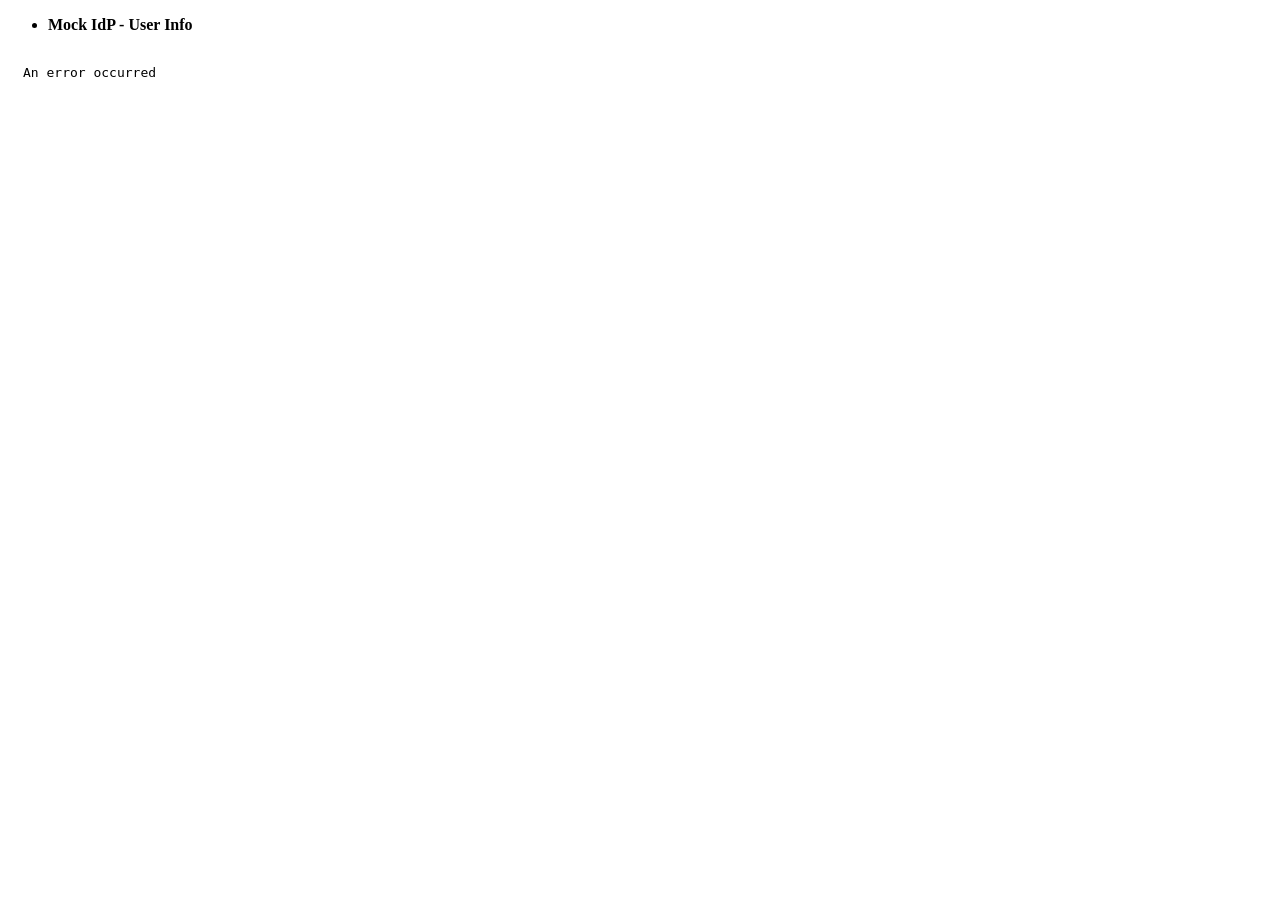
==== MockIdentityProvider/wwwroot/inspect.html @ 3c51df5e "feat: Add project" ====
<!doctype html>
<html lang="en">
    <head>
        <meta charset="utf-8">
        <meta name="viewport" content="width=device-width, initial-scale=1">
        <meta name="color-scheme" content="light dark">
        <link rel="stylesheet" href="css/pico.min.css">
        <title>MIdP | Inspect</title>
    </head>
    <body>
        <main class="container">
            <nav>
                <ul>
                    <li><strong>Mock IdP - User Info</strong></li>
                </ul>
            </nav>
            <pre id="result" style="padding: 15px">Fetching user info...</pre>
        </main>
        <script>
            async function user_info() {
                var access_token = new URLSearchParams(window.location.hash.slice(1)).get('access_token');
                let r = await fetch("/user-info", {
                    method: 'GET',
                    headers: {
                        'Authorization': "Bearer " + access_token,
                        'Content-Type': 'application/json'
                    }
                })
                let t = await r.text();
                if (r.ok) {
                    document.getElementById("result").innerText = t;
                } else {
                    document.getElementById("result").innerText = "An error occurred";
                }
            }
            user_info();
        </script>
    </body>
</html>
---- MockIdentityProvider/wwwroot/css/pico.min.css ----
@charset "UTF-8";/*!
 * Pico CSS ✨ v2.0.6 (https://picocss.com)
 * Copyright 2019-2024 - Licensed under MIT
 */:root{--pico-font-family-emoji:"Apple Color Emoji","Segoe UI Emoji","Segoe UI Symbol","Noto Color Emoji";--pico-font-family-sans-serif:system-ui,"Segoe UI",Roboto,Oxygen,Ubuntu,Cantarell,Helvetica,Arial,"Helvetica Neue",sans-serif,var(--pico-font-family-emoji);--pico-font-family-monospace:ui-monospace,SFMono-Regular,"SF Mono",Menlo,Consolas,"Liberation Mono",monospace,var(--pico-font-family-emoji);--pico-font-family:var(--pico-font-family-sans-serif);--pico-line-height:1.5;--pico-font-weight:400;--pico-font-size:100%;--pico-text-underline-offset:0.1rem;--pico-border-radius:0.25rem;--pico-border-width:0.0625rem;--pico-outline-width:0.125rem;--pico-transition:0.2s ease-in-out;--pico-spacing:1rem;--pico-typography-spacing-vertical:1rem;--pico-block-spacing-vertical:var(--pico-spacing);--pico-block-spacing-horizontal:var(--pico-spacing);--pico-grid-column-gap:var(--pico-spacing);--pico-grid-row-gap:var(--pico-spacing);--pico-form-element-spacing-vertical:0.75rem;--pico-form-element-spacing-horizontal:1rem;--pico-group-box-shadow:0 0 0 rgba(0, 0, 0, 0);--pico-group-box-shadow-focus-with-button:0 0 0 var(--pico-outline-width) var(--pico-primary-focus);--pico-group-box-shadow-focus-with-input:0 0 0 0.0625rem var(--pico-form-element-border-color);--pico-modal-overlay-backdrop-filter:blur(0.375rem);--pico-nav-element-spacing-vertical:1rem;--pico-nav-element-spacing-horizontal:0.5rem;--pico-nav-link-spacing-vertical:0.5rem;--pico-nav-link-spacing-horizontal:0.5rem;--pico-nav-breadcrumb-divider:">";--pico-icon-checkbox:url("data:image/svg+xml,%3Csvg xmlns='http://www.w3.org/2000/svg' width='24' height='24' viewBox='0 0 24 24' fill='none' stroke='rgb(255, 255, 255)' stroke-width='4' stroke-linecap='round' stroke-linejoin='round'%3E%3Cpolyline points='20 6 9 17 4 12'%3E%3C/polyline%3E%3C/svg%3E");--pico-icon-minus:url("data:image/svg+xml,%3Csvg xmlns='http://www.w3.org/2000/svg' width='24' height='24' viewBox='0 0 24 24' fill='none' stroke='rgb(255, 255, 255)' stroke-width='4' stroke-linecap='round' stroke-linejoin='round'%3E%3Cline x1='5' y1='12' x2='19' y2='12'%3E%3C/line%3E%3C/svg%3E");--pico-icon-chevron:url("data:image/svg+xml,%3Csvg xmlns='http://www.w3.org/2000/svg' width='24' height='24' viewBox='0 0 24 24' fill='none' stroke='rgb(136, 145, 164)' stroke-width='2' stroke-linecap='round' stroke-linejoin='round'%3E%3Cpolyline points='6 9 12 15 18 9'%3E%3C/polyline%3E%3C/svg%3E");--pico-icon-date:url("data:image/svg+xml,%3Csvg xmlns='http://www.w3.org/2000/svg' width='24' height='24' viewBox='0 0 24 24' fill='none' stroke='rgb(136, 145, 164)' stroke-width='2' stroke-linecap='round' stroke-linejoin='round'%3E%3Crect x='3' y='4' width='18' height='18' rx='2' ry='2'%3E%3C/rect%3E%3Cline x1='16' y1='2' x2='16' y2='6'%3E%3C/line%3E%3Cline x1='8' y1='2' x2='8' y2='6'%3E%3C/line%3E%3Cline x1='3' y1='10' x2='21' y2='10'%3E%3C/line%3E%3C/svg%3E");--pico-icon-time:url("data:image/svg+xml,%3Csvg xmlns='http://www.w3.org/2000/svg' width='24' height='24' viewBox='0 0 24 24' fill='none' stroke='rgb(136, 145, 164)' stroke-width='2' stroke-linecap='round' stroke-linejoin='round'%3E%3Ccircle cx='12' cy='12' r='10'%3E%3C/circle%3E%3Cpolyline points='12 6 12 12 16 14'%3E%3C/polyline%3E%3C/svg%3E");--pico-icon-search:url("data:image/svg+xml,%3Csvg xmlns='http://www.w3.org/2000/svg' width='24' height='24' viewBox='0 0 24 24' fill='none' stroke='rgb(136, 145, 164)' stroke-width='1.5' stroke-linecap='round' stroke-linejoin='round'%3E%3Ccircle cx='11' cy='11' r='8'%3E%3C/circle%3E%3Cline x1='21' y1='21' x2='16.65' y2='16.65'%3E%3C/line%3E%3C/svg%3E");--pico-icon-close:url("data:image/svg+xml,%3Csvg xmlns='http://www.w3.org/2000/svg' width='24' height='24' viewBox='0 0 24 24' fill='none' stroke='rgb(136, 145, 164)' stroke-width='3' stroke-linecap='round' stroke-linejoin='round'%3E%3Cline x1='18' y1='6' x2='6' y2='18'%3E%3C/line%3E%3Cline x1='6' y1='6' x2='18' y2='18'%3E%3C/line%3E%3C/svg%3E");--pico-icon-loading:url("data:image/svg+xml,%3Csvg fill='none' height='24' width='24' viewBox='0 0 24 24' xmlns='http://www.w3.org/2000/svg' %3E%3Cstyle%3E g %7B animation: rotate 2s linear infinite; transform-origin: center center; %7D circle %7B stroke-dasharray: 75,100; stroke-dashoffset: -5; animation: dash 1.5s ease-in-out infinite; stroke-linecap: round; %7D @keyframes rotate %7B 0%25 %7B transform: rotate(0deg); %7D 100%25 %7B transform: rotate(360deg); %7D %7D @keyframes dash %7B 0%25 %7B stroke-dasharray: 1,100; stroke-dashoffset: 0; %7D 50%25 %7B stroke-dasharray: 44.5,100; stroke-dashoffset: -17.5; %7D 100%25 %7B stroke-dasharray: 44.5,100; stroke-dashoffset: -62; %7D %7D %3C/style%3E%3Cg%3E%3Ccircle cx='12' cy='12' r='10' fill='none' stroke='rgb(136, 145, 164)' stroke-width='4' /%3E%3C/g%3E%3C/svg%3E")}@media (min-width:576px){:root{--pico-font-size:106.25%}}@media (min-width:768px){:root{--pico-font-size:112.5%}}@media (min-width:1024px){:root{--pico-font-size:118.75%}}@media (min-width:1280px){:root{--pico-font-size:125%}}@media (min-width:1536px){:root{--pico-font-size:131.25%}}a{--pico-text-decoration:underline}a.contrast,a.secondary{--pico-text-decoration:underline}small{--pico-font-size:0.875em}h1,h2,h3,h4,h5,h6{--pico-font-weight:700}h1{--pico-font-size:2rem;--pico-line-height:1.125;--pico-typography-spacing-top:3rem}h2{--pico-font-size:1.75rem;--pico-line-height:1.15;--pico-typography-spacing-top:2.625rem}h3{--pico-font-size:1.5rem;--pico-line-height:1.175;--pico-typography-spacing-top:2.25rem}h4{--pico-font-size:1.25rem;--pico-line-height:1.2;--pico-typography-spacing-top:1.874rem}h5{--pico-font-size:1.125rem;--pico-line-height:1.225;--pico-typography-spacing-top:1.6875rem}h6{--pico-font-size:1rem;--pico-line-height:1.25;--pico-typography-spacing-top:1.5rem}tfoot td,tfoot th,thead td,thead th{--pico-font-weight:600;--pico-border-width:0.1875rem}code,kbd,pre,samp{--pico-font-family:var(--pico-font-family-monospace)}kbd{--pico-font-weight:bolder}:where(select,textarea),input:not([type=submit],[type=button],[type=reset],[type=checkbox],[type=radio],[type=file]){--pico-outline-width:0.0625rem}[type=search]{--pico-border-radius:5rem}[type=checkbox],[type=radio]{--pico-border-width:0.125rem}[type=checkbox][role=switch]{--pico-border-width:0.1875rem}details.dropdown summary:not([role=button]){--pico-outline-width:0.0625rem}nav details.dropdown summary:focus-visible{--pico-outline-width:0.125rem}[role=search]{--pico-border-radius:5rem}[role=group]:has(button.secondary:focus,[type=submit].secondary:focus,[type=button].secondary:focus,[role=button].secondary:focus),[role=search]:has(button.secondary:focus,[type=submit].secondary:focus,[type=button].secondary:focus,[role=button].secondary:focus){--pico-group-box-shadow-focus-with-button:0 0 0 var(--pico-outline-width) var(--pico-secondary-focus)}[role=group]:has(button.contrast:focus,[type=submit].contrast:focus,[type=button].contrast:focus,[role=button].contrast:focus),[role=search]:has(button.contrast:focus,[type=submit].contrast:focus,[type=button].contrast:focus,[role=button].contrast:focus){--pico-group-box-shadow-focus-with-button:0 0 0 var(--pico-outline-width) var(--pico-contrast-focus)}[role=group] [role=button],[role=group] [type=button],[role=group] [type=submit],[role=group] button,[role=search] [role=button],[role=search] [type=button],[role=search] [type=submit],[role=search] button{--pico-form-element-spacing-horizontal:2rem}details summary[role=button]:not(.outline)::after{filter:brightness(0) invert(1)}[aria-busy=true]:not(input,select,textarea):is(button,[type=submit],[type=button],[type=reset],[role=button]):not(.outline)::before{filter:brightness(0) invert(1)}:root:not([data-theme=dark]),[data-theme=light]{--pico-background-color:#fff;--pico-color:#373c44;--pico-text-selection-color:rgba(2, 154, 232, 0.25);--pico-muted-color:#646b79;--pico-muted-border-color:#e7eaf0;--pico-primary:#0172ad;--pico-primary-background:#0172ad;--pico-primary-border:var(--pico-primary-background);--pico-primary-underline:rgba(1, 114, 173, 0.5);--pico-primary-hover:#015887;--pico-primary-hover-background:#02659a;--pico-primary-hover-border:var(--pico-primary-hover-background);--pico-primary-hover-underline:var(--pico-primary-hover);--pico-primary-focus:rgba(2, 154, 232, 0.5);--pico-primary-inverse:#fff;--pico-secondary:#5d6b89;--pico-secondary-background:#525f7a;--pico-secondary-border:var(--pico-secondary-background);--pico-secondary-underline:rgba(93, 107, 137, 0.5);--pico-secondary-hover:#48536b;--pico-secondary-hover-background:#48536b;--pico-secondary-hover-border:var(--pico-secondary-hover-background);--pico-secondary-hover-underline:var(--pico-secondary-hover);--pico-secondary-focus:rgba(93, 107, 137, 0.25);--pico-secondary-inverse:#fff;--pico-contrast:#181c25;--pico-contrast-background:#181c25;--pico-contrast-border:var(--pico-contrast-background);--pico-contrast-underline:rgba(24, 28, 37, 0.5);--pico-contrast-hover:#000;--pico-contrast-hover-background:#000;--pico-contrast-hover-border:var(--pico-contrast-hover-background);--pico-contrast-hover-underline:var(--pico-secondary-hover);--pico-contrast-focus:rgba(93, 107, 137, 0.25);--pico-contrast-inverse:#fff;--pico-box-shadow:0.0145rem 0.029rem 0.174rem rgba(129, 145, 181, 0.01698),0.0335rem 0.067rem 0.402rem rgba(129, 145, 181, 0.024),0.0625rem 0.125rem 0.75rem rgba(129, 145, 181, 0.03),0.1125rem 0.225rem 1.35rem rgba(129, 145, 181, 0.036),0.2085rem 0.417rem 2.502rem rgba(129, 145, 181, 0.04302),0.5rem 1rem 6rem rgba(129, 145, 181, 0.06),0 0 0 0.0625rem rgba(129, 145, 181, 0.015);--pico-h1-color:#2d3138;--pico-h2-color:#373c44;--pico-h3-color:#424751;--pico-h4-color:#4d535e;--pico-h5-color:#5c6370;--pico-h6-color:#646b79;--pico-mark-background-color:#fde7c0;--pico-mark-color:#0f1114;--pico-ins-color:#1d6a54;--pico-del-color:#883935;--pico-blockquote-border-color:var(--pico-muted-border-color);--pico-blockquote-footer-color:var(--pico-muted-color);--pico-button-box-shadow:0 0 0 rgba(0, 0, 0, 0);--pico-button-hover-box-shadow:0 0 0 rgba(0, 0, 0, 0);--pico-table-border-color:var(--pico-muted-border-color);--pico-table-row-stripped-background-color:rgba(111, 120, 135, 0.0375);--pico-code-background-color:#f3f5f7;--pico-code-color:#646b79;--pico-code-kbd-background-color:var(--pico-color);--pico-code-kbd-color:var(--pico-background-color);--pico-form-element-background-color:#fbfcfc;--pico-form-element-selected-background-color:#dfe3eb;--pico-form-element-border-color:#cfd5e2;--pico-form-element-color:#23262c;--pico-form-element-placeholder-color:var(--pico-muted-color);--pico-form-element-active-background-color:#fff;--pico-form-element-active-border-color:var(--pico-primary-border);--pico-form-element-focus-color:var(--pico-primary-border);--pico-form-element-disabled-opacity:0.5;--pico-form-element-invalid-border-color:#b86a6b;--pico-form-element-invalid-active-border-color:#c84f48;--pico-form-element-invalid-focus-color:var(--pico-form-element-invalid-active-border-color);--pico-form-element-valid-border-color:#4c9b8a;--pico-form-element-valid-active-border-color:#279977;--pico-form-element-valid-focus-color:var(--pico-form-element-valid-active-border-color);--pico-switch-background-color:#bfc7d9;--pico-switch-checked-background-color:var(--pico-primary-background);--pico-switch-color:#fff;--pico-switch-thumb-box-shadow:0 0 0 rgba(0, 0, 0, 0);--pico-range-border-color:#dfe3eb;--pico-range-active-border-color:#bfc7d9;--pico-range-thumb-border-color:var(--pico-background-color);--pico-range-thumb-color:var(--pico-secondary-background);--pico-range-thumb-active-color:var(--pico-primary-background);--pico-accordion-border-color:var(--pico-muted-border-color);--pico-accordion-active-summary-color:var(--pico-primary-hover);--pico-accordion-close-summary-color:var(--pico-color);--pico-accordion-open-summary-color:var(--pico-muted-color);--pico-card-background-color:var(--pico-background-color);--pico-card-border-color:var(--pico-muted-border-color);--pico-card-box-shadow:var(--pico-box-shadow);--pico-card-sectioning-background-color:#fbfcfc;--pico-dropdown-background-color:#fff;--pico-dropdown-border-color:#eff1f4;--pico-dropdown-box-shadow:var(--pico-box-shadow);--pico-dropdown-color:var(--pico-color);--pico-dropdown-hover-background-color:#eff1f4;--pico-loading-spinner-opacity:0.5;--pico-modal-overlay-background-color:rgba(232, 234, 237, 0.75);--pico-progress-background-color:#dfe3eb;--pico-progress-color:var(--pico-primary-background);--pico-tooltip-background-color:var(--pico-contrast-background);--pico-tooltip-color:var(--pico-contrast-inverse);--pico-icon-valid:url("data:image/svg+xml,%3Csvg xmlns='http://www.w3.org/2000/svg' width='24' height='24' viewBox='0 0 24 24' fill='none' stroke='rgb(76, 155, 138)' stroke-width='2' stroke-linecap='round' stroke-linejoin='round'%3E%3Cpolyline points='20 6 9 17 4 12'%3E%3C/polyline%3E%3C/svg%3E");--pico-icon-invalid:url("data:image/svg+xml,%3Csvg xmlns='http://www.w3.org/2000/svg' width='24' height='24' viewBox='0 0 24 24' fill='none' stroke='rgb(200, 79, 72)' stroke-width='2' stroke-linecap='round' stroke-linejoin='round'%3E%3Ccircle cx='12' cy='12' r='10'%3E%3C/circle%3E%3Cline x1='12' y1='8' x2='12' y2='12'%3E%3C/line%3E%3Cline x1='12' y1='16' x2='12.01' y2='16'%3E%3C/line%3E%3C/svg%3E");color-scheme:light}:root:not([data-theme=dark]) input:is([type=submit],[type=button],[type=reset],[type=checkbox],[type=radio],[type=file]),[data-theme=light] input:is([type=submit],[type=button],[type=reset],[type=checkbox],[type=radio],[type=file]){--pico-form-element-focus-color:var(--pico-primary-focus)}@media only screen and (prefers-color-scheme:dark){:root:not([data-theme]){--pico-background-color:#13171f;--pico-color:#c2c7d0;--pico-text-selection-color:rgba(1, 170, 255, 0.1875);--pico-muted-color:#7b8495;--pico-muted-border-color:#202632;--pico-primary:#01aaff;--pico-primary-background:#0172ad;--pico-primary-border:var(--pico-primary-background);--pico-primary-underline:rgba(1, 170, 255, 0.5);--pico-primary-hover:#79c0ff;--pico-primary-hover-background:#017fc0;--pico-primary-hover-border:var(--pico-primary-hover-background);--pico-primary-hover-underline:var(--pico-primary-hover);--pico-primary-focus:rgba(1, 170, 255, 0.375);--pico-primary-inverse:#fff;--pico-secondary:#969eaf;--pico-secondary-background:#525f7a;--pico-secondary-border:var(--pico-secondary-background);--pico-secondary-underline:rgba(150, 158, 175, 0.5);--pico-secondary-hover:#b3b9c5;--pico-secondary-hover-background:#5d6b89;--pico-secondary-hover-border:var(--pico-secondary-hover-background);--pico-secondary-hover-underline:var(--pico-secondary-hover);--pico-secondary-focus:rgba(144, 158, 190, 0.25);--pico-secondary-inverse:#fff;--pico-contrast:#dfe3eb;--pico-contrast-background:#eff1f4;--pico-contrast-border:var(--pico-contrast-background);--pico-contrast-underline:rgba(223, 227, 235, 0.5);--pico-contrast-hover:#fff;--pico-contrast-hover-background:#fff;--pico-contrast-hover-border:var(--pico-contrast-hover-background);--pico-contrast-hover-underline:var(--pico-contrast-hover);--pico-contrast-focus:rgba(207, 213, 226, 0.25);--pico-contrast-inverse:#000;--pico-box-shadow:0.0145rem 0.029rem 0.174rem rgba(7, 9, 12, 0.01698),0.0335rem 0.067rem 0.402rem rgba(7, 9, 12, 0.024),0.0625rem 0.125rem 0.75rem rgba(7, 9, 12, 0.03),0.1125rem 0.225rem 1.35rem rgba(7, 9, 12, 0.036),0.2085rem 0.417rem 2.502rem rgba(7, 9, 12, 0.04302),0.5rem 1rem 6rem rgba(7, 9, 12, 0.06),0 0 0 0.0625rem rgba(7, 9, 12, 0.015);--pico-h1-color:#f0f1f3;--pico-h2-color:#e0e3e7;--pico-h3-color:#c2c7d0;--pico-h4-color:#b3b9c5;--pico-h5-color:#a4acba;--pico-h6-color:#8891a4;--pico-mark-background-color:#014063;--pico-mark-color:#fff;--pico-ins-color:#62af9a;--pico-del-color:#ce7e7b;--pico-blockquote-border-color:var(--pico-muted-border-color);--pico-blockquote-footer-color:var(--pico-muted-color);--pico-button-box-shadow:0 0 0 rgba(0, 0, 0, 0);--pico-button-hover-box-shadow:0 0 0 rgba(0, 0, 0, 0);--pico-table-border-color:var(--pico-muted-border-color);--pico-table-row-stripped-background-color:rgba(111, 120, 135, 0.0375);--pico-code-background-color:#1a1f28;--pico-code-color:#8891a4;--pico-code-kbd-background-color:var(--pico-color);--pico-code-kbd-color:var(--pico-background-color);--pico-form-element-background-color:#1c212c;--pico-form-element-selected-background-color:#2a3140;--pico-form-element-border-color:#2a3140;--pico-form-element-color:#e0e3e7;--pico-form-element-placeholder-color:#8891a4;--pico-form-element-active-background-color:#1a1f28;--pico-form-element-active-border-color:var(--pico-primary-border);--pico-form-element-focus-color:var(--pico-primary-border);--pico-form-element-disabled-opacity:0.5;--pico-form-element-invalid-border-color:#964a50;--pico-form-element-invalid-active-border-color:#b7403b;--pico-form-element-invalid-focus-color:var(--pico-form-element-invalid-active-border-color);--pico-form-element-valid-border-color:#2a7b6f;--pico-form-element-valid-active-border-color:#16896a;--pico-form-element-valid-focus-color:var(--pico-form-element-valid-active-border-color);--pico-switch-background-color:#333c4e;--pico-switch-checked-background-color:var(--pico-primary-background);--pico-switch-color:#fff;--pico-switch-thumb-box-shadow:0 0 0 rgba(0, 0, 0, 0);--pico-range-border-color:#202632;--pico-range-active-border-color:#2a3140;--pico-range-thumb-border-color:var(--pico-background-color);--pico-range-thumb-color:var(--pico-secondary-background);--pico-range-thumb-active-color:var(--pico-primary-background);--pico-accordion-border-color:var(--pico-muted-border-color);--pico-accordion-active-summary-color:var(--pico-primary-hover);--pico-accordion-close-summary-color:var(--pico-color);--pico-accordion-open-summary-color:var(--pico-muted-color);--pico-card-background-color:#181c25;--pico-card-border-color:var(--pico-card-background-color);--pico-card-box-shadow:var(--pico-box-shadow);--pico-card-sectioning-background-color:#1a1f28;--pico-dropdown-background-color:#181c25;--pico-dropdown-border-color:#202632;--pico-dropdown-box-shadow:var(--pico-box-shadow);--pico-dropdown-color:var(--pico-color);--pico-dropdown-hover-background-color:#202632;--pico-loading-spinner-opacity:0.5;--pico-modal-overlay-background-color:rgba(8, 9, 10, 0.75);--pico-progress-background-color:#202632;--pico-progress-color:var(--pico-primary-background);--pico-tooltip-background-color:var(--pico-contrast-background);--pico-tooltip-color:var(--pico-contrast-inverse);--pico-icon-valid:url("data:image/svg+xml,%3Csvg xmlns='http://www.w3.org/2000/svg' width='24' height='24' viewBox='0 0 24 24' fill='none' stroke='rgb(42, 123, 111)' stroke-width='2' stroke-linecap='round' stroke-linejoin='round'%3E%3Cpolyline points='20 6 9 17 4 12'%3E%3C/polyline%3E%3C/svg%3E");--pico-icon-invalid:url("data:image/svg+xml,%3Csvg xmlns='http://www.w3.org/2000/svg' width='24' height='24' viewBox='0 0 24 24' fill='none' stroke='rgb(150, 74, 80)' stroke-width='2' stroke-linecap='round' stroke-linejoin='round'%3E%3Ccircle cx='12' cy='12' r='10'%3E%3C/circle%3E%3Cline x1='12' y1='8' x2='12' y2='12'%3E%3C/line%3E%3Cline x1='12' y1='16' x2='12.01' y2='16'%3E%3C/line%3E%3C/svg%3E");color-scheme:dark}:root:not([data-theme]) input:is([type=submit],[type=button],[type=reset],[type=checkbox],[type=radio],[type=file]){--pico-form-element-focus-color:var(--pico-primary-focus)}:root:not([data-theme]) details summary[role=button].contrast:not(.outline)::after{filter:brightness(0)}:root:not([data-theme]) [aria-busy=true]:not(input,select,textarea).contrast:is(button,[type=submit],[type=button],[type=reset],[role=button]):not(.outline)::before{filter:brightness(0)}}[data-theme=dark]{--pico-background-color:#13171f;--pico-color:#c2c7d0;--pico-text-selection-color:rgba(1, 170, 255, 0.1875);--pico-muted-color:#7b8495;--pico-muted-border-color:#202632;--pico-primary:#01aaff;--pico-primary-background:#0172ad;--pico-primary-border:var(--pico-primary-background);--pico-primary-underline:rgba(1, 170, 255, 0.5);--pico-primary-hover:#79c0ff;--pico-primary-hover-background:#017fc0;--pico-primary-hover-border:var(--pico-primary-hover-background);--pico-primary-hover-underline:var(--pico-primary-hover);--pico-primary-focus:rgba(1, 170, 255, 0.375);--pico-primary-inverse:#fff;--pico-secondary:#969eaf;--pico-secondary-background:#525f7a;--pico-secondary-border:var(--pico-secondary-background);--pico-secondary-underline:rgba(150, 158, 175, 0.5);--pico-secondary-hover:#b3b9c5;--pico-secondary-hover-background:#5d6b89;--pico-secondary-hover-border:var(--pico-secondary-hover-background);--pico-secondary-hover-underline:var(--pico-secondary-hover);--pico-secondary-focus:rgba(144, 158, 190, 0.25);--pico-secondary-inverse:#fff;--pico-contrast:#dfe3eb;--pico-contrast-background:#eff1f4;--pico-contrast-border:var(--pico-contrast-background);--pico-contrast-underline:rgba(223, 227, 235, 0.5);--pico-contrast-hover:#fff;--pico-contrast-hover-background:#fff;--pico-contrast-hover-border:var(--pico-contrast-hover-background);--pico-contrast-hover-underline:var(--pico-contrast-hover);--pico-contrast-focus:rgba(207, 213, 226, 0.25);--pico-contrast-inverse:#000;--pico-box-shadow:0.0145rem 0.029rem 0.174rem rgba(7, 9, 12, 0.01698),0.0335rem 0.067rem 0.402rem rgba(7, 9, 12, 0.024),0.0625rem 0.125rem 0.75rem rgba(7, 9, 12, 0.03),0.1125rem 0.225rem 1.35rem rgba(7, 9, 12, 0.036),0.2085rem 0.417rem 2.502rem rgba(7, 9, 12, 0.04302),0.5rem 1rem 6rem rgba(7, 9, 12, 0.06),0 0 0 0.0625rem rgba(7, 9, 12, 0.015);--pico-h1-color:#f0f1f3;--pico-h2-color:#e0e3e7;--pico-h3-color:#c2c7d0;--pico-h4-color:#b3b9c5;--pico-h5-color:#a4acba;--pico-h6-color:#8891a4;--pico-mark-background-color:#014063;--pico-mark-color:#fff;--pico-ins-color:#62af9a;--pico-del-color:#ce7e7b;--pico-blockquote-border-color:var(--pico-muted-border-color);--pico-blockquote-footer-color:var(--pico-muted-color);--pico-button-box-shadow:0 0 0 rgba(0, 0, 0, 0);--pico-button-hover-box-shadow:0 0 0 rgba(0, 0, 0, 0);--pico-table-border-color:var(--pico-muted-border-color);--pico-table-row-stripped-background-color:rgba(111, 120, 135, 0.0375);--pico-code-background-color:#1a1f28;--pico-code-color:#8891a4;--pico-code-kbd-background-color:var(--pico-color);--pico-code-kbd-color:var(--pico-background-color);--pico-form-element-background-color:#1c212c;--pico-form-element-selected-background-color:#2a3140;--pico-form-element-border-color:#2a3140;--pico-form-element-color:#e0e3e7;--pico-form-element-placeholder-color:#8891a4;--pico-form-element-active-background-color:#1a1f28;--pico-form-element-active-border-color:var(--pico-primary-border);--pico-form-element-focus-color:var(--pico-primary-border);--pico-form-element-disabled-opacity:0.5;--pico-form-element-invalid-border-color:#964a50;--pico-form-element-invalid-active-border-color:#b7403b;--pico-form-element-invalid-focus-color:var(--pico-form-element-invalid-active-border-color);--pico-form-element-valid-border-color:#2a7b6f;--pico-form-element-valid-active-border-color:#16896a;--pico-form-element-valid-focus-color:var(--pico-form-element-valid-active-border-color);--pico-switch-background-color:#333c4e;--pico-switch-checked-background-color:var(--pico-primary-background);--pico-switch-color:#fff;--pico-switch-thumb-box-shadow:0 0 0 rgba(0, 0, 0, 0);--pico-range-border-color:#202632;--pico-range-active-border-color:#2a3140;--pico-range-thumb-border-color:var(--pico-background-color);--pico-range-thumb-color:var(--pico-secondary-background);--pico-range-thumb-active-color:var(--pico-primary-background);--pico-accordion-border-color:var(--pico-muted-border-color);--pico-accordion-active-summary-color:var(--pico-primary-hover);--pico-accordion-close-summary-color:var(--pico-color);--pico-accordion-open-summary-color:var(--pico-muted-color);--pico-card-background-color:#181c25;--pico-card-border-color:var(--pico-card-background-color);--pico-card-box-shadow:var(--pico-box-shadow);--pico-card-sectioning-background-color:#1a1f28;--pico-dropdown-background-color:#181c25;--pico-dropdown-border-color:#202632;--pico-dropdown-box-shadow:var(--pico-box-shadow);--pico-dropdown-color:var(--pico-color);--pico-dropdown-hover-background-color:#202632;--pico-loading-spinner-opacity:0.5;--pico-modal-overlay-background-color:rgba(8, 9, 10, 0.75);--pico-progress-background-color:#202632;--pico-progress-color:var(--pico-primary-background);--pico-tooltip-background-color:var(--pico-contrast-background);--pico-tooltip-color:var(--pico-contrast-inverse);--pico-icon-valid:url("data:image/svg+xml,%3Csvg xmlns='http://www.w3.org/2000/svg' width='24' height='24' viewBox='0 0 24 24' fill='none' stroke='rgb(42, 123, 111)' stroke-width='2' stroke-linecap='round' stroke-linejoin='round'%3E%3Cpolyline points='20 6 9 17 4 12'%3E%3C/polyline%3E%3C/svg%3E");--pico-icon-invalid:url("data:image/svg+xml,%3Csvg xmlns='http://www.w3.org/2000/svg' width='24' height='24' viewBox='0 0 24 24' fill='none' stroke='rgb(150, 74, 80)' stroke-width='2' stroke-linecap='round' stroke-linejoin='round'%3E%3Ccircle cx='12' cy='12' r='10'%3E%3C/circle%3E%3Cline x1='12' y1='8' x2='12' y2='12'%3E%3C/line%3E%3Cline x1='12' y1='16' x2='12.01' y2='16'%3E%3C/line%3E%3C/svg%3E");color-scheme:dark}[data-theme=dark] input:is([type=submit],[type=button],[type=reset],[type=checkbox],[type=radio],[type=file]){--pico-form-element-focus-color:var(--pico-primary-focus)}[data-theme=dark] details summary[role=button].contrast:not(.outline)::after{filter:brightness(0)}[data-theme=dark] [aria-busy=true]:not(input,select,textarea).contrast:is(button,[type=submit],[type=button],[type=reset],[role=button]):not(.outline)::before{filter:brightness(0)}[type=checkbox],[type=radio],[type=range],progress{accent-color:var(--pico-primary)}*,::after,::before{box-sizing:border-box;background-repeat:no-repeat}::after,::before{text-decoration:inherit;vertical-align:inherit}:where(:root){-webkit-tap-highlight-color:transparent;-webkit-text-size-adjust:100%;-moz-text-size-adjust:100%;text-size-adjust:100%;background-color:var(--pico-background-color);color:var(--pico-color);font-weight:var(--pico-font-weight);font-size:var(--pico-font-size);line-height:var(--pico-line-height);font-family:var(--pico-font-family);text-underline-offset:var(--pico-text-underline-offset);text-rendering:optimizeLegibility;overflow-wrap:break-word;-moz-tab-size:4;-o-tab-size:4;tab-size:4}body{width:100%;margin:0}main{display:block}body>footer,body>header,body>main{padding-block:var(--pico-block-spacing-vertical)}section{margin-bottom:var(--pico-block-spacing-vertical)}.container,.container-fluid{width:100%;margin-right:auto;margin-left:auto;padding-right:var(--pico-spacing);padding-left:var(--pico-spacing)}@media (min-width:576px){.container{max-width:510px;padding-right:0;padding-left:0}}@media (min-width:768px){.container{max-width:700px}}@media (min-width:1024px){.container{max-width:950px}}@media (min-width:1280px){.container{max-width:1200px}}@media (min-width:1536px){.container{max-width:1450px}}.grid{grid-column-gap:var(--pico-grid-column-gap);grid-row-gap:var(--pico-grid-row-gap);display:grid;grid-template-columns:1fr}@media (min-width:768px){.grid{grid-template-columns:repeat(auto-fit,minmax(0%,1fr))}}.grid>*{min-width:0}.overflow-auto{overflow:auto}b,strong{font-weight:bolder}sub,sup{position:relative;font-size:.75em;line-height:0;vertical-align:baseline}sub{bottom:-.25em}sup{top:-.5em}address,blockquote,dl,ol,p,pre,table,ul{margin-top:0;margin-bottom:var(--pico-typography-spacing-vertical);color:var(--pico-color);font-style:normal;font-weight:var(--pico-font-weight)}h1,h2,h3,h4,h5,h6{margin-top:0;margin-bottom:var(--pico-typography-spacing-vertical);color:var(--pico-color);font-weight:var(--pico-font-weight);font-size:var(--pico-font-size);line-height:var(--pico-line-height);font-family:var(--pico-font-family)}h1{--pico-color:var(--pico-h1-color)}h2{--pico-color:var(--pico-h2-color)}h3{--pico-color:var(--pico-h3-color)}h4{--pico-color:var(--pico-h4-color)}h5{--pico-color:var(--pico-h5-color)}h6{--pico-color:var(--pico-h6-color)}:where(article,address,blockquote,dl,figure,form,ol,p,pre,table,ul)~:is(h1,h2,h3,h4,h5,h6){margin-top:var(--pico-typography-spacing-top)}p{margin-bottom:var(--pico-typography-spacing-vertical)}hgroup{margin-bottom:var(--pico-typography-spacing-vertical)}hgroup>*{margin-top:0;margin-bottom:0}hgroup>:not(:first-child):last-child{--pico-color:var(--pico-muted-color);--pico-font-weight:unset;font-size:1rem}:where(ol,ul) li{margin-bottom:calc(var(--pico-typography-spacing-vertical) * .25)}:where(dl,ol,ul) :where(dl,ol,ul){margin:0;margin-top:calc(var(--pico-typography-spacing-vertical) * .25)}ul li{list-style:square}mark{padding:.125rem .25rem;background-color:var(--pico-mark-background-color);color:var(--pico-mark-color);vertical-align:baseline}blockquote{display:block;margin:var(--pico-typography-spacing-vertical) 0;padding:var(--pico-spacing);border-right:none;border-left:.25rem solid var(--pico-blockquote-border-color);border-inline-start:0.25rem solid var(--pico-blockquote-border-color);border-inline-end:none}blockquote footer{margin-top:calc(var(--pico-typography-spacing-vertical) * .5);color:var(--pico-blockquote-footer-color)}abbr[title]{border-bottom:1px dotted;text-decoration:none;cursor:help}ins{color:var(--pico-ins-color);text-decoration:none}del{color:var(--pico-del-color)}::-moz-selection{background-color:var(--pico-text-selection-color)}::selection{background-color:var(--pico-text-selection-color)}:where(a:not([role=button])),[role=link]{--pico-color:var(--pico-primary);--pico-background-color:transparent;--pico-underline:var(--pico-primary-underline);outline:0;background-color:var(--pico-background-color);color:var(--pico-color);-webkit-text-decoration:var(--pico-text-decoration);text-decoration:var(--pico-text-decoration);text-decoration-color:var(--pico-underline);text-underline-offset:0.125em;transition:background-color var(--pico-transition),color var(--pico-transition),box-shadow var(--pico-transition),-webkit-text-decoration var(--pico-transition);transition:background-color var(--pico-transition),color var(--pico-transition),text-decoration var(--pico-transition),box-shadow var(--pico-transition);transition:background-color var(--pico-transition),color var(--pico-transition),text-decoration var(--pico-transition),box-shadow var(--pico-transition),-webkit-text-decoration var(--pico-transition)}:where(a:not([role=button])):is([aria-current]:not([aria-current=false]),:hover,:active,:focus),[role=link]:is([aria-current]:not([aria-current=false]),:hover,:active,:focus){--pico-color:var(--pico-primary-hover);--pico-underline:var(--pico-primary-hover-underline);--pico-text-decoration:underline}:where(a:not([role=button])):focus-visible,[role=link]:focus-visible{box-shadow:0 0 0 var(--pico-outline-width) var(--pico-primary-focus)}:where(a:not([role=button])).secondary,[role=link].secondary{--pico-color:var(--pico-secondary);--pico-underline:var(--pico-secondary-underline)}:where(a:not([role=button])).secondary:is([aria-current]:not([aria-current=false]),:hover,:active,:focus),[role=link].secondary:is([aria-current]:not([aria-current=false]),:hover,:active,:focus){--pico-color:var(--pico-secondary-hover);--pico-underline:var(--pico-secondary-hover-underline)}:where(a:not([role=button])).contrast,[role=link].contrast{--pico-color:var(--pico-contrast);--pico-underline:var(--pico-contrast-underline)}:where(a:not([role=button])).contrast:is([aria-current]:not([aria-current=false]),:hover,:active,:focus),[role=link].contrast:is([aria-current]:not([aria-current=false]),:hover,:active,:focus){--pico-color:var(--pico-contrast-hover);--pico-underline:var(--pico-contrast-hover-underline)}a[role=button]{display:inline-block}button{margin:0;overflow:visible;font-family:inherit;text-transform:none}[type=button],[type=reset],[type=submit],button{-webkit-appearance:button}[role=button],[type=button],[type=file]::file-selector-button,[type=reset],[type=submit],button{--pico-background-color:var(--pico-primary-background);--pico-border-color:var(--pico-primary-border);--pico-color:var(--pico-primary-inverse);--pico-box-shadow:var(--pico-button-box-shadow, 0 0 0 rgba(0, 0, 0, 0));padding:var(--pico-form-element-spacing-vertical) var(--pico-form-element-spacing-horizontal);border:var(--pico-border-width) solid var(--pico-border-color);border-radius:var(--pico-border-radius);outline:0;background-color:var(--pico-background-color);box-shadow:var(--pico-box-shadow);color:var(--pico-color);font-weight:var(--pico-font-weight);font-size:1rem;line-height:var(--pico-line-height);text-align:center;text-decoration:none;cursor:pointer;-webkit-user-select:none;-moz-user-select:none;user-select:none;transition:background-color var(--pico-transition),border-color var(--pico-transition),color var(--pico-transition),box-shadow var(--pico-transition)}[role=button]:is(:hover,:active,:focus),[role=button]:is([aria-current]:not([aria-current=false])),[type=button]:is(:hover,:active,:focus),[type=button]:is([aria-current]:not([aria-current=false])),[type=file]::file-selector-button:is(:hover,:active,:focus),[type=file]::file-selector-button:is([aria-current]:not([aria-current=false])),[type=reset]:is(:hover,:active,:focus),[type=reset]:is([aria-current]:not([aria-current=false])),[type=submit]:is(:hover,:active,:focus),[type=submit]:is([aria-current]:not([aria-current=false])),button:is(:hover,:active,:focus),button:is([aria-current]:not([aria-current=false])){--pico-background-color:var(--pico-primary-hover-background);--pico-border-color:var(--pico-primary-hover-border);--pico-box-shadow:var(--pico-button-hover-box-shadow, 0 0 0 rgba(0, 0, 0, 0));--pico-color:var(--pico-primary-inverse)}[role=button]:focus,[role=button]:is([aria-current]:not([aria-current=false])):focus,[type=button]:focus,[type=button]:is([aria-current]:not([aria-current=false])):focus,[type=file]::file-selector-button:focus,[type=file]::file-selector-button:is([aria-current]:not([aria-current=false])):focus,[type=reset]:focus,[type=reset]:is([aria-current]:not([aria-current=false])):focus,[type=submit]:focus,[type=submit]:is([aria-current]:not([aria-current=false])):focus,button:focus,button:is([aria-current]:not([aria-current=false])):focus{--pico-box-shadow:var(--pico-button-hover-box-shadow, 0 0 0 rgba(0, 0, 0, 0)),0 0 0 var(--pico-outline-width) var(--pico-primary-focus)}[type=button],[type=reset],[type=submit]{margin-bottom:var(--pico-spacing)}:is(button,[type=submit],[type=button],[role=button]).secondary,[type=file]::file-selector-button,[type=reset]{--pico-background-color:var(--pico-secondary-background);--pico-border-color:var(--pico-secondary-border);--pico-color:var(--pico-secondary-inverse);cursor:pointer}:is(button,[type=submit],[type=button],[role=button]).secondary:is([aria-current]:not([aria-current=false]),:hover,:active,:focus),[type=file]::file-selector-button:is([aria-current]:not([aria-current=false]),:hover,:active,:focus),[type=reset]:is([aria-current]:not([aria-current=false]),:hover,:active,:focus){--pico-background-color:var(--pico-secondary-hover-background);--pico-border-color:var(--pico-secondary-hover-border);--pico-color:var(--pico-secondary-inverse)}:is(button,[type=submit],[type=button],[role=button]).secondary:focus,:is(button,[type=submit],[type=button],[role=button]).secondary:is([aria-current]:not([aria-current=false])):focus,[type=file]::file-selector-button:focus,[type=file]::file-selector-button:is([aria-current]:not([aria-current=false])):focus,[type=reset]:focus,[type=reset]:is([aria-current]:not([aria-current=false])):focus{--pico-box-shadow:var(--pico-button-hover-box-shadow, 0 0 0 rgba(0, 0, 0, 0)),0 0 0 var(--pico-outline-width) var(--pico-secondary-focus)}:is(button,[type=submit],[type=button],[role=button]).contrast{--pico-background-color:var(--pico-contrast-background);--pico-border-color:var(--pico-contrast-border);--pico-color:var(--pico-contrast-inverse)}:is(button,[type=submit],[type=button],[role=button]).contrast:is([aria-current]:not([aria-current=false]),:hover,:active,:focus){--pico-background-color:var(--pico-contrast-hover-background);--pico-border-color:var(--pico-contrast-hover-border);--pico-color:var(--pico-contrast-inverse)}:is(button,[type=submit],[type=button],[role=button]).contrast:focus,:is(button,[type=submit],[type=button],[role=button]).contrast:is([aria-current]:not([aria-current=false])):focus{--pico-box-shadow:var(--pico-button-hover-box-shadow, 0 0 0 rgba(0, 0, 0, 0)),0 0 0 var(--pico-outline-width) var(--pico-contrast-focus)}:is(button,[type=submit],[type=button],[role=button]).outline,[type=reset].outline{--pico-background-color:transparent;--pico-color:var(--pico-primary);--pico-border-color:var(--pico-primary)}:is(button,[type=submit],[type=button],[role=button]).outline:is([aria-current]:not([aria-current=false]),:hover,:active,:focus),[type=reset].outline:is([aria-current]:not([aria-current=false]),:hover,:active,:focus){--pico-background-color:transparent;--pico-color:var(--pico-primary-hover);--pico-border-color:var(--pico-primary-hover)}:is(button,[type=submit],[type=button],[role=button]).outline.secondary,[type=reset].outline{--pico-color:var(--pico-secondary);--pico-border-color:var(--pico-secondary)}:is(button,[type=submit],[type=button],[role=button]).outline.secondary:is([aria-current]:not([aria-current=false]),:hover,:active,:focus),[type=reset].outline:is([aria-current]:not([aria-current=false]),:hover,:active,:focus){--pico-color:var(--pico-secondary-hover);--pico-border-color:var(--pico-secondary-hover)}:is(button,[type=submit],[type=button],[role=button]).outline.contrast{--pico-color:var(--pico-contrast);--pico-border-color:var(--pico-contrast)}:is(button,[type=submit],[type=button],[role=button]).outline.contrast:is([aria-current]:not([aria-current=false]),:hover,:active,:focus){--pico-color:var(--pico-contrast-hover);--pico-border-color:var(--pico-contrast-hover)}:where(button,[type=submit],[type=reset],[type=button],[role=button])[disabled],:where(fieldset[disabled]) :is(button,[type=submit],[type=button],[type=reset],[role=button]){opacity:.5;pointer-events:none}:where(table){width:100%;border-collapse:collapse;border-spacing:0;text-indent:0}td,th{padding:calc(var(--pico-spacing)/ 2) var(--pico-spacing);border-bottom:var(--pico-border-width) solid var(--pico-table-border-color);background-color:var(--pico-background-color);color:var(--pico-color);font-weight:var(--pico-font-weight);text-align:left;text-align:start}tfoot td,tfoot th{border-top:var(--pico-border-width) solid var(--pico-table-border-color);border-bottom:0}table.striped tbody tr:nth-child(odd) td,table.striped tbody tr:nth-child(odd) th{background-color:var(--pico-table-row-stripped-background-color)}:where(audio,canvas,iframe,img,svg,video){vertical-align:middle}audio,video{display:inline-block}audio:not([controls]){display:none;height:0}:where(iframe){border-style:none}img{max-width:100%;height:auto;border-style:none}:where(svg:not([fill])){fill:currentColor}svg:not(:root){overflow:hidden}code,kbd,pre,samp{font-size:.875em;font-family:var(--pico-font-family)}pre code{font-size:inherit;font-family:inherit}pre{-ms-overflow-style:scrollbar;overflow:auto}code,kbd,pre{border-radius:var(--pico-border-radius);background:var(--pico-code-background-color);color:var(--pico-code-color);font-weight:var(--pico-font-weight);line-height:initial}code,kbd{display:inline-block;padding:.375rem}pre{display:block;margin-bottom:var(--pico-spacing);overflow-x:auto}pre>code{display:block;padding:var(--pico-spacing);background:0 0;line-height:var(--pico-line-height)}kbd{background-color:var(--pico-code-kbd-background-color);color:var(--pico-code-kbd-color);vertical-align:baseline}figure{display:block;margin:0;padding:0}figure figcaption{padding:calc(var(--pico-spacing) * .5) 0;color:var(--pico-muted-color)}hr{height:0;margin:var(--pico-typography-spacing-vertical) 0;border:0;border-top:1px solid var(--pico-muted-border-color);color:inherit}[hidden],template{display:none!important}canvas{display:inline-block}input,optgroup,select,textarea{margin:0;font-size:1rem;line-height:var(--pico-line-height);font-family:inherit;letter-spacing:inherit}input{overflow:visible}select{text-transform:none}legend{max-width:100%;padding:0;color:inherit;white-space:normal}textarea{overflow:auto}[type=checkbox],[type=radio]{padding:0}::-webkit-inner-spin-button,::-webkit-outer-spin-button{height:auto}[type=search]{-webkit-appearance:textfield;outline-offset:-2px}[type=search]::-webkit-search-decoration{-webkit-appearance:none}::-webkit-file-upload-button{-webkit-appearance:button;font:inherit}::-moz-focus-inner{padding:0;border-style:none}:-moz-focusring{outline:0}:-moz-ui-invalid{box-shadow:none}::-ms-expand{display:none}[type=file],[type=range]{padding:0;border-width:0}input:not([type=checkbox],[type=radio],[type=range]){height:calc(1rem * var(--pico-line-height) + var(--pico-form-element-spacing-vertical) * 2 + var(--pico-border-width) * 2)}fieldset{width:100%;margin:0;margin-bottom:var(--pico-spacing);padding:0;border:0}fieldset legend,label{display:block;margin-bottom:calc(var(--pico-spacing) * .375);color:var(--pico-color);font-weight:var(--pico-form-label-font-weight,var(--pico-font-weight))}fieldset legend{margin-bottom:calc(var(--pico-spacing) * .5)}button[type=submit],input:not([type=checkbox],[type=radio]),select,textarea{width:100%}input:not([type=checkbox],[type=radio],[type=range],[type=file]),select,textarea{-webkit-appearance:none;-moz-appearance:none;appearance:none;padding:var(--pico-form-element-spacing-vertical) var(--pico-form-element-spacing-horizontal)}input,select,textarea{--pico-background-color:var(--pico-form-element-background-color);--pico-border-color:var(--pico-form-element-border-color);--pico-color:var(--pico-form-element-color);--pico-box-shadow:none;border:var(--pico-border-width) solid var(--pico-border-color);border-radius:var(--pico-border-radius);outline:0;background-color:var(--pico-background-color);box-shadow:var(--pico-box-shadow);color:var(--pico-color);font-weight:var(--pico-font-weight);transition:background-color var(--pico-transition),border-color var(--pico-transition),color var(--pico-transition),box-shadow var(--pico-transition)}:where(select,textarea):not([readonly]):is(:active,:focus),input:not([type=submit],[type=button],[type=reset],[type=checkbox],[type=radio],[readonly]):is(:active,:focus){--pico-background-color:var(--pico-form-element-active-background-color)}:where(select,textarea):not([readonly]):is(:active,:focus),input:not([type=submit],[type=button],[type=reset],[role=switch],[readonly]):is(:active,:focus){--pico-border-color:var(--pico-form-element-active-border-color)}:where(select,textarea):not([readonly]):focus,input:not([type=submit],[type=button],[type=reset],[type=range],[type=file],[readonly]):focus{--pico-box-shadow:0 0 0 var(--pico-outline-width) var(--pico-form-element-focus-color)}:where(fieldset[disabled]) :is(input:not([type=submit],[type=button],[type=reset]),select,textarea),input:not([type=submit],[type=button],[type=reset])[disabled],label[aria-disabled=true],select[disabled],textarea[disabled]{opacity:var(--pico-form-element-disabled-opacity);pointer-events:none}label[aria-disabled=true] input[disabled]{opacity:1}:where(input,select,textarea):not([type=checkbox],[type=radio],[type=date],[type=datetime-local],[type=month],[type=time],[type=week],[type=range])[aria-invalid]{padding-right:calc(var(--pico-form-element-spacing-horizontal) + 1.5rem)!important;padding-left:var(--pico-form-element-spacing-horizontal);padding-inline-start:var(--pico-form-element-spacing-horizontal)!important;padding-inline-end:calc(var(--pico-form-element-spacing-horizontal) + 1.5rem)!important;background-position:center right .75rem;background-size:1rem auto;background-repeat:no-repeat}:where(input,select,textarea):not([type=checkbox],[type=radio],[type=date],[type=datetime-local],[type=month],[type=time],[type=week],[type=range])[aria-invalid=false]:not(select){background-image:var(--pico-icon-valid)}:where(input,select,textarea):not([type=checkbox],[type=radio],[type=date],[type=datetime-local],[type=month],[type=time],[type=week],[type=range])[aria-invalid=true]:not(select){background-image:var(--pico-icon-invalid)}:where(input,select,textarea)[aria-invalid=false]{--pico-border-color:var(--pico-form-element-valid-border-color)}:where(input,select,textarea)[aria-invalid=false]:is(:active,:focus){--pico-border-color:var(--pico-form-element-valid-active-border-color)!important}:where(input,select,textarea)[aria-invalid=false]:is(:active,:focus):not([type=checkbox],[type=radio]){--pico-box-shadow:0 0 0 var(--pico-outline-width) var(--pico-form-element-valid-focus-color)!important}:where(input,select,textarea)[aria-invalid=true]{--pico-border-color:var(--pico-form-element-invalid-border-color)}:where(input,select,textarea)[aria-invalid=true]:is(:active,:focus){--pico-border-color:var(--pico-form-element-invalid-active-border-color)!important}:where(input,select,textarea)[aria-invalid=true]:is(:active,:focus):not([type=checkbox],[type=radio]){--pico-box-shadow:0 0 0 var(--pico-outline-width) var(--pico-form-element-invalid-focus-color)!important}[dir=rtl] :where(input,select,textarea):not([type=checkbox],[type=radio]):is([aria-invalid],[aria-invalid=true],[aria-invalid=false]){background-position:center left .75rem}input::-webkit-input-placeholder,input::placeholder,select:invalid,textarea::-webkit-input-placeholder,textarea::placeholder{color:var(--pico-form-element-placeholder-color);opacity:1}input:not([type=checkbox],[type=radio]),select,textarea{margin-bottom:var(--pico-spacing)}select::-ms-expand{border:0;background-color:transparent}select:not([multiple],[size]){padding-right:calc(var(--pico-form-element-spacing-horizontal) + 1.5rem);padding-left:var(--pico-form-element-spacing-horizontal);padding-inline-start:var(--pico-form-element-spacing-horizontal);padding-inline-end:calc(var(--pico-form-element-spacing-horizontal) + 1.5rem);background-image:var(--pico-icon-chevron);background-position:center right .75rem;background-size:1rem auto;background-repeat:no-repeat}select[multiple] option:checked{background:var(--pico-form-element-selected-background-color);color:var(--pico-form-element-color)}[dir=rtl] select:not([multiple],[size]){background-position:center left .75rem}textarea{display:block;resize:vertical}textarea[aria-invalid]{--pico-icon-height:calc(1rem * var(--pico-line-height) + var(--pico-form-element-spacing-vertical) * 2 + var(--pico-border-width) * 2);background-position:top right .75rem!important;background-size:1rem var(--pico-icon-height)!important}:where(input,select,textarea,fieldset,.grid)+small{display:block;width:100%;margin-top:calc(var(--pico-spacing) * -.75);margin-bottom:var(--pico-spacing);color:var(--pico-muted-color)}:where(input,select,textarea,fieldset,.grid)[aria-invalid=false]+small{color:var(--pico-ins-color)}:where(input,select,textarea,fieldset,.grid)[aria-invalid=true]+small{color:var(--pico-del-color)}label>:where(input,select,textarea){margin-top:calc(var(--pico-spacing) * .25)}label:has([type=checkbox],[type=radio]){width:-moz-fit-content;width:fit-content;cursor:pointer}[type=checkbox],[type=radio]{-webkit-appearance:none;-moz-appearance:none;appearance:none;width:1.25em;height:1.25em;margin-top:-.125em;margin-inline-end:.5em;border-width:var(--pico-border-width);vertical-align:middle;cursor:pointer}[type=checkbox]::-ms-check,[type=radio]::-ms-check{display:none}[type=checkbox]:checked,[type=checkbox]:checked:active,[type=checkbox]:checked:focus,[type=radio]:checked,[type=radio]:checked:active,[type=radio]:checked:focus{--pico-background-color:var(--pico-primary-background);--pico-border-color:var(--pico-primary-border);background-image:var(--pico-icon-checkbox);background-position:center;background-size:.75em auto;background-repeat:no-repeat}[type=checkbox]~label,[type=radio]~label{display:inline-block;margin-bottom:0;cursor:pointer}[type=checkbox]~label:not(:last-of-type),[type=radio]~label:not(:last-of-type){margin-inline-end:1em}[type=checkbox]:indeterminate{--pico-background-color:var(--pico-primary-background);--pico-border-color:var(--pico-primary-border);background-image:var(--pico-icon-minus);background-position:center;background-size:.75em auto;background-repeat:no-repeat}[type=radio]{border-radius:50%}[type=radio]:checked,[type=radio]:checked:active,[type=radio]:checked:focus{--pico-background-color:var(--pico-primary-inverse);border-width:.35em;background-image:none}[type=checkbox][role=switch]{--pico-background-color:var(--pico-switch-background-color);--pico-color:var(--pico-switch-color);width:2.25em;height:1.25em;border:var(--pico-border-width) solid var(--pico-border-color);border-radius:1.25em;background-color:var(--pico-background-color);line-height:1.25em}[type=checkbox][role=switch]:not([aria-invalid]){--pico-border-color:var(--pico-switch-background-color)}[type=checkbox][role=switch]:before{display:block;aspect-ratio:1;height:100%;border-radius:50%;background-color:var(--pico-color);box-shadow:var(--pico-switch-thumb-box-shadow);content:"";transition:margin .1s ease-in-out}[type=checkbox][role=switch]:focus{--pico-background-color:var(--pico-switch-background-color);--pico-border-color:var(--pico-switch-background-color)}[type=checkbox][role=switch]:checked{--pico-background-color:var(--pico-switch-checked-background-color);--pico-border-color:var(--pico-switch-checked-background-color);background-image:none}[type=checkbox][role=switch]:checked::before{margin-inline-start:calc(2.25em - 1.25em)}[type=checkbox][role=switch][disabled]{--pico-background-color:var(--pico-border-color)}[type=checkbox][aria-invalid=false]:checked,[type=checkbox][aria-invalid=false]:checked:active,[type=checkbox][aria-invalid=false]:checked:focus,[type=checkbox][role=switch][aria-invalid=false]:checked,[type=checkbox][role=switch][aria-invalid=false]:checked:active,[type=checkbox][role=switch][aria-invalid=false]:checked:focus{--pico-background-color:var(--pico-form-element-valid-border-color)}[type=checkbox]:checked:active[aria-invalid=true],[type=checkbox]:checked:focus[aria-invalid=true],[type=checkbox]:checked[aria-invalid=true],[type=checkbox][role=switch]:checked:active[aria-invalid=true],[type=checkbox][role=switch]:checked:focus[aria-invalid=true],[type=checkbox][role=switch]:checked[aria-invalid=true]{--pico-background-color:var(--pico-form-element-invalid-border-color)}[type=checkbox][aria-invalid=false]:checked,[type=checkbox][aria-invalid=false]:checked:active,[type=checkbox][aria-invalid=false]:checked:focus,[type=checkbox][role=switch][aria-invalid=false]:checked,[type=checkbox][role=switch][aria-invalid=false]:checked:active,[type=checkbox][role=switch][aria-invalid=false]:checked:focus,[type=radio][aria-invalid=false]:checked,[type=radio][aria-invalid=false]:checked:active,[type=radio][aria-invalid=false]:checked:focus{--pico-border-color:var(--pico-form-element-valid-border-color)}[type=checkbox]:checked:active[aria-invalid=true],[type=checkbox]:checked:focus[aria-invalid=true],[type=checkbox]:checked[aria-invalid=true],[type=checkbox][role=switch]:checked:active[aria-invalid=true],[type=checkbox][role=switch]:checked:focus[aria-invalid=true],[type=checkbox][role=switch]:checked[aria-invalid=true],[type=radio]:checked:active[aria-invalid=true],[type=radio]:checked:focus[aria-invalid=true],[type=radio]:checked[aria-invalid=true]{--pico-border-color:var(--pico-form-element-invalid-border-color)}[type=color]::-webkit-color-swatch-wrapper{padding:0}[type=color]::-moz-focus-inner{padding:0}[type=color]::-webkit-color-swatch{border:0;border-radius:calc(var(--pico-border-radius) * .5)}[type=color]::-moz-color-swatch{border:0;border-radius:calc(var(--pico-border-radius) * .5)}input:not([type=checkbox],[type=radio],[type=range],[type=file]):is([type=date],[type=datetime-local],[type=month],[type=time],[type=week]){--pico-icon-position:0.75rem;--pico-icon-width:1rem;padding-right:calc(var(--pico-icon-width) + var(--pico-icon-position));background-image:var(--pico-icon-date);background-position:center right var(--pico-icon-position);background-size:var(--pico-icon-width) auto;background-repeat:no-repeat}input:not([type=checkbox],[type=radio],[type=range],[type=file])[type=time]{background-image:var(--pico-icon-time)}[type=date]::-webkit-calendar-picker-indicator,[type=datetime-local]::-webkit-calendar-picker-indicator,[type=month]::-webkit-calendar-picker-indicator,[type=time]::-webkit-calendar-picker-indicator,[type=week]::-webkit-calendar-picker-indicator{width:var(--pico-icon-width);margin-right:calc(var(--pico-icon-width) * -1);margin-left:var(--pico-icon-position);opacity:0}@-moz-document url-prefix(){[type=date],[type=datetime-local],[type=month],[type=time],[type=week]{padding-right:var(--pico-form-element-spacing-horizontal)!important;background-image:none!important}}[dir=rtl] :is([type=date],[type=datetime-local],[type=month],[type=time],[type=week]){text-align:right}[type=file]{--pico-color:var(--pico-muted-color);margin-left:calc(var(--pico-outline-width) * -1);padding:calc(var(--pico-form-element-spacing-vertical) * .5) 0;padding-left:var(--pico-outline-width);border:0;border-radius:0;background:0 0}[type=file]::file-selector-button{margin-right:calc(var(--pico-spacing)/ 2);padding:calc(var(--pico-form-element-spacing-vertical) * .5) var(--pico-form-element-spacing-horizontal)}[type=file]:is(:hover,:active,:focus)::file-selector-button{--pico-background-color:var(--pico-secondary-hover-background);--pico-border-color:var(--pico-secondary-hover-border)}[type=file]:focus::file-selector-button{--pico-box-shadow:var(--pico-button-hover-box-shadow, 0 0 0 rgba(0, 0, 0, 0)),0 0 0 var(--pico-outline-width) var(--pico-secondary-focus)}[type=range]{-webkit-appearance:none;-moz-appearance:none;appearance:none;width:100%;height:1.25rem;background:0 0}[type=range]::-webkit-slider-runnable-track{width:100%;height:.375rem;border-radius:var(--pico-border-radius);background-color:var(--pico-range-border-color);-webkit-transition:background-color var(--pico-transition),box-shadow var(--pico-transition);transition:background-color var(--pico-transition),box-shadow var(--pico-transition)}[type=range]::-moz-range-track{width:100%;height:.375rem;border-radius:var(--pico-border-radius);background-color:var(--pico-range-border-color);-moz-transition:background-color var(--pico-transition),box-shadow var(--pico-transition);transition:background-color var(--pico-transition),box-shadow var(--pico-transition)}[type=range]::-ms-track{width:100%;height:.375rem;border-radius:var(--pico-border-radius);background-color:var(--pico-range-border-color);-ms-transition:background-color var(--pico-transition),box-shadow var(--pico-transition);transition:background-color var(--pico-transition),box-shadow var(--pico-transition)}[type=range]::-webkit-slider-thumb{-webkit-appearance:none;width:1.25rem;height:1.25rem;margin-top:-.4375rem;border:2px solid var(--pico-range-thumb-border-color);border-radius:50%;background-color:var(--pico-range-thumb-color);cursor:pointer;-webkit-transition:background-color var(--pico-transition),transform var(--pico-transition);transition:background-color var(--pico-transition),transform var(--pico-transition)}[type=range]::-moz-range-thumb{-webkit-appearance:none;width:1.25rem;height:1.25rem;margin-top:-.4375rem;border:2px solid var(--pico-range-thumb-border-color);border-radius:50%;background-color:var(--pico-range-thumb-color);cursor:pointer;-moz-transition:background-color var(--pico-transition),transform var(--pico-transition);transition:background-color var(--pico-transition),transform var(--pico-transition)}[type=range]::-ms-thumb{-webkit-appearance:none;width:1.25rem;height:1.25rem;margin-top:-.4375rem;border:2px solid var(--pico-range-thumb-border-color);border-radius:50%;background-color:var(--pico-range-thumb-color);cursor:pointer;-ms-transition:background-color var(--pico-transition),transform var(--pico-transition);transition:background-color var(--pico-transition),transform var(--pico-transition)}[type=range]:active,[type=range]:focus-within{--pico-range-border-color:var(--pico-range-active-border-color);--pico-range-thumb-color:var(--pico-range-thumb-active-color)}[type=range]:active::-webkit-slider-thumb{transform:scale(1.25)}[type=range]:active::-moz-range-thumb{transform:scale(1.25)}[type=range]:active::-ms-thumb{transform:scale(1.25)}input:not([type=checkbox],[type=radio],[type=range],[type=file])[type=search]{padding-inline-start:calc(var(--pico-form-element-spacing-horizontal) + 1.75rem);background-image:var(--pico-icon-search);background-position:center left calc(var(--pico-form-element-spacing-horizontal) + .125rem);background-size:1rem auto;background-repeat:no-repeat}input:not([type=checkbox],[type=radio],[type=range],[type=file])[type=search][aria-invalid]{padding-inline-start:calc(var(--pico-form-element-spacing-horizontal) + 1.75rem)!important;background-position:center left 1.125rem,center right .75rem}input:not([type=checkbox],[type=radio],[type=range],[type=file])[type=search][aria-invalid=false]{background-image:var(--pico-icon-search),var(--pico-icon-valid)}input:not([type=checkbox],[type=radio],[type=range],[type=file])[type=search][aria-invalid=true]{background-image:var(--pico-icon-search),var(--pico-icon-invalid)}[dir=rtl] :where(input):not([type=checkbox],[type=radio],[type=range],[type=file])[type=search]{background-position:center right 1.125rem}[dir=rtl] :where(input):not([type=checkbox],[type=radio],[type=range],[type=file])[type=search][aria-invalid]{background-position:center right 1.125rem,center left .75rem}details{display:block;margin-bottom:var(--pico-spacing)}details summary{line-height:1rem;list-style-type:none;cursor:pointer;transition:color var(--pico-transition)}details summary:not([role]){color:var(--pico-accordion-close-summary-color)}details summary::-webkit-details-marker{display:none}details summary::marker{display:none}details summary::-moz-list-bullet{list-style-type:none}details summary::after{display:block;width:1rem;height:1rem;margin-inline-start:calc(var(--pico-spacing,1rem) * .5);float:right;transform:rotate(-90deg);background-image:var(--pico-icon-chevron);background-position:right center;background-size:1rem auto;background-repeat:no-repeat;content:"";transition:transform var(--pico-transition)}details summary:focus{outline:0}details summary:focus:not([role]){color:var(--pico-accordion-active-summary-color)}details summary:focus-visible:not([role]){outline:var(--pico-outline-width) solid var(--pico-primary-focus);outline-offset:calc(var(--pico-spacing,1rem) * 0.5);color:var(--pico-primary)}details summary[role=button]{width:100%;text-align:left}details summary[role=button]::after{height:calc(1rem * var(--pico-line-height,1.5))}details[open]>summary{margin-bottom:var(--pico-spacing)}details[open]>summary:not([role]):not(:focus){color:var(--pico-accordion-open-summary-color)}details[open]>summary::after{transform:rotate(0)}[dir=rtl] details summary{text-align:right}[dir=rtl] details summary::after{float:left;background-position:left center}article{margin-bottom:var(--pico-block-spacing-vertical);padding:var(--pico-block-spacing-vertical) var(--pico-block-spacing-horizontal);border-radius:var(--pico-border-radius);background:var(--pico-card-background-color);box-shadow:var(--pico-card-box-shadow)}article>footer,article>header{margin-right:calc(var(--pico-block-spacing-horizontal) * -1);margin-left:calc(var(--pico-block-spacing-horizontal) * -1);padding:calc(var(--pico-block-spacing-vertical) * .66) var(--pico-block-spacing-horizontal);background-color:var(--pico-card-sectioning-background-color)}article>header{margin-top:calc(var(--pico-block-spacing-vertical) * -1);margin-bottom:var(--pico-block-spacing-vertical);border-bottom:var(--pico-border-width) solid var(--pico-card-border-color);border-top-right-radius:var(--pico-border-radius);border-top-left-radius:var(--pico-border-radius)}article>footer{margin-top:var(--pico-block-spacing-vertical);margin-bottom:calc(var(--pico-block-spacing-vertical) * -1);border-top:var(--pico-border-width) solid var(--pico-card-border-color);border-bottom-right-radius:var(--pico-border-radius);border-bottom-left-radius:var(--pico-border-radius)}details.dropdown{position:relative;border-bottom:none}details.dropdown summary::after,details.dropdown>a::after,details.dropdown>button::after{display:block;width:1rem;height:calc(1rem * var(--pico-line-height,1.5));margin-inline-start:.25rem;float:right;transform:rotate(0) translateX(.2rem);background-image:var(--pico-icon-chevron);background-position:right center;background-size:1rem auto;background-repeat:no-repeat;content:""}nav details.dropdown{margin-bottom:0}details.dropdown summary:not([role]){height:calc(1rem * var(--pico-line-height) + var(--pico-form-element-spacing-vertical) * 2 + var(--pico-border-width) * 2);padding:var(--pico-form-element-spacing-vertical) var(--pico-form-element-spacing-horizontal);border:var(--pico-border-width) solid var(--pico-form-element-border-color);border-radius:var(--pico-border-radius);background-color:var(--pico-form-element-background-color);color:var(--pico-form-element-placeholder-color);line-height:inherit;cursor:pointer;-webkit-user-select:none;-moz-user-select:none;user-select:none;transition:background-color var(--pico-transition),border-color var(--pico-transition),color var(--pico-transition),box-shadow var(--pico-transition)}details.dropdown summary:not([role]):active,details.dropdown summary:not([role]):focus{border-color:var(--pico-form-element-active-border-color);background-color:var(--pico-form-element-active-background-color)}details.dropdown summary:not([role]):focus{box-shadow:0 0 0 var(--pico-outline-width) var(--pico-form-element-focus-color)}details.dropdown summary:not([role]):focus-visible{outline:0}details.dropdown summary:not([role])[aria-invalid=false]{--pico-form-element-border-color:var(--pico-form-element-valid-border-color);--pico-form-element-active-border-color:var(--pico-form-element-valid-focus-color);--pico-form-element-focus-color:var(--pico-form-element-valid-focus-color)}details.dropdown summary:not([role])[aria-invalid=true]{--pico-form-element-border-color:var(--pico-form-element-invalid-border-color);--pico-form-element-active-border-color:var(--pico-form-element-invalid-focus-color);--pico-form-element-focus-color:var(--pico-form-element-invalid-focus-color)}nav details.dropdown{display:inline;margin:calc(var(--pico-nav-element-spacing-vertical) * -1) 0}nav details.dropdown summary::after{transform:rotate(0) translateX(0)}nav details.dropdown summary:not([role]){height:calc(1rem * var(--pico-line-height) + var(--pico-nav-link-spacing-vertical) * 2);padding:calc(var(--pico-nav-link-spacing-vertical) - var(--pico-border-width) * 2) var(--pico-nav-link-spacing-horizontal)}nav details.dropdown summary:not([role]):focus-visible{box-shadow:0 0 0 var(--pico-outline-width) var(--pico-primary-focus)}details.dropdown summary+ul{display:flex;z-index:99;position:absolute;left:0;flex-direction:column;width:100%;min-width:-moz-fit-content;min-width:fit-content;margin:0;margin-top:var(--pico-outline-width);padding:0;border:var(--pico-border-width) solid var(--pico-dropdown-border-color);border-radius:var(--pico-border-radius);background-color:var(--pico-dropdown-background-color);box-shadow:var(--pico-dropdown-box-shadow);color:var(--pico-dropdown-color);white-space:nowrap;opacity:0;transition:opacity var(--pico-transition),transform 0s ease-in-out 1s}details.dropdown summary+ul[dir=rtl]{right:0;left:auto}details.dropdown summary+ul li{width:100%;margin-bottom:0;padding:calc(var(--pico-form-element-spacing-vertical) * .5) var(--pico-form-element-spacing-horizontal);list-style:none}details.dropdown summary+ul li:first-of-type{margin-top:calc(var(--pico-form-element-spacing-vertical) * .5)}details.dropdown summary+ul li:last-of-type{margin-bottom:calc(var(--pico-form-element-spacing-vertical) * .5)}details.dropdown summary+ul li a{display:block;margin:calc(var(--pico-form-element-spacing-vertical) * -.5) calc(var(--pico-form-element-spacing-horizontal) * -1);padding:calc(var(--pico-form-element-spacing-vertical) * .5) var(--pico-form-element-spacing-horizontal);overflow:hidden;border-radius:0;color:var(--pico-dropdown-color);text-decoration:none;text-overflow:ellipsis}details.dropdown summary+ul li a:active,details.dropdown summary+ul li a:focus,details.dropdown summary+ul li a:focus-visible,details.dropdown summary+ul li a:hover,details.dropdown summary+ul li a[aria-current]:not([aria-current=false]){background-color:var(--pico-dropdown-hover-background-color)}details.dropdown summary+ul li label{width:100%}details.dropdown summary+ul li:has(label):hover{background-color:var(--pico-dropdown-hover-background-color)}details.dropdown[open] summary{margin-bottom:0}details.dropdown[open] summary+ul{transform:scaleY(1);opacity:1;transition:opacity var(--pico-transition),transform 0s ease-in-out 0s}details.dropdown[open] summary::before{display:block;z-index:1;position:fixed;width:100vw;height:100vh;inset:0;background:0 0;content:"";cursor:default}label>details.dropdown{margin-top:calc(var(--pico-spacing) * .25)}[role=group],[role=search]{display:inline-flex;position:relative;width:100%;margin-bottom:var(--pico-spacing);border-radius:var(--pico-border-radius);box-shadow:var(--pico-group-box-shadow,0 0 0 transparent);vertical-align:middle;transition:box-shadow var(--pico-transition)}[role=group] input:not([type=checkbox],[type=radio]),[role=group] select,[role=group]>*,[role=search] input:not([type=checkbox],[type=radio]),[role=search] select,[role=search]>*{position:relative;flex:1 1 auto;margin-bottom:0}[role=group] input:not([type=checkbox],[type=radio]):not(:first-child),[role=group] select:not(:first-child),[role=group]>:not(:first-child),[role=search] input:not([type=checkbox],[type=radio]):not(:first-child),[role=search] select:not(:first-child),[role=search]>:not(:first-child){margin-left:0;border-top-left-radius:0;border-bottom-left-radius:0}[role=group] input:not([type=checkbox],[type=radio]):not(:last-child),[role=group] select:not(:last-child),[role=group]>:not(:last-child),[role=search] input:not([type=checkbox],[type=radio]):not(:last-child),[role=search] select:not(:last-child),[role=search]>:not(:last-child){border-top-right-radius:0;border-bottom-right-radius:0}[role=group] input:not([type=checkbox],[type=radio]):focus,[role=group] select:focus,[role=group]>:focus,[role=search] input:not([type=checkbox],[type=radio]):focus,[role=search] select:focus,[role=search]>:focus{z-index:2}[role=group] [role=button]:not(:first-child),[role=group] [type=button]:not(:first-child),[role=group] [type=reset]:not(:first-child),[role=group] [type=submit]:not(:first-child),[role=group] button:not(:first-child),[role=group] input:not([type=checkbox],[type=radio]):not(:first-child),[role=group] select:not(:first-child),[role=search] [role=button]:not(:first-child),[role=search] [type=button]:not(:first-child),[role=search] [type=reset]:not(:first-child),[role=search] [type=submit]:not(:first-child),[role=search] button:not(:first-child),[role=search] input:not([type=checkbox],[type=radio]):not(:first-child),[role=search] select:not(:first-child){margin-left:calc(var(--pico-border-width) * -1)}[role=group] [role=button],[role=group] [type=button],[role=group] [type=reset],[role=group] [type=submit],[role=group] button,[role=search] [role=button],[role=search] [type=button],[role=search] [type=reset],[role=search] [type=submit],[role=search] button{width:auto}@supports selector(:has(*)){[role=group]:has(button:focus,[type=submit]:focus,[type=button]:focus,[role=button]:focus),[role=search]:has(button:focus,[type=submit]:focus,[type=button]:focus,[role=button]:focus){--pico-group-box-shadow:var(--pico-group-box-shadow-focus-with-button)}[role=group]:has(button:focus,[type=submit]:focus,[type=button]:focus,[role=button]:focus) input:not([type=checkbox],[type=radio]),[role=group]:has(button:focus,[type=submit]:focus,[type=button]:focus,[role=button]:focus) select,[role=search]:has(button:focus,[type=submit]:focus,[type=button]:focus,[role=button]:focus) input:not([type=checkbox],[type=radio]),[role=search]:has(button:focus,[type=submit]:focus,[type=button]:focus,[role=button]:focus) select{border-color:transparent}[role=group]:has(input:not([type=submit],[type=button]):focus,select:focus),[role=search]:has(input:not([type=submit],[type=button]):focus,select:focus){--pico-group-box-shadow:var(--pico-group-box-shadow-focus-with-input)}[role=group]:has(input:not([type=submit],[type=button]):focus,select:focus) [role=button],[role=group]:has(input:not([type=submit],[type=button]):focus,select:focus) [type=button],[role=group]:has(input:not([type=submit],[type=button]):focus,select:focus) [type=submit],[role=group]:has(input:not([type=submit],[type=button]):focus,select:focus) button,[role=search]:has(input:not([type=submit],[type=button]):focus,select:focus) [role=button],[role=search]:has(input:not([type=submit],[type=button]):focus,select:focus) [type=button],[role=search]:has(input:not([type=submit],[type=button]):focus,select:focus) [type=submit],[role=search]:has(input:not([type=submit],[type=button]):focus,select:focus) button{--pico-button-box-shadow:0 0 0 var(--pico-border-width) var(--pico-primary-border);--pico-button-hover-box-shadow:0 0 0 var(--pico-border-width) var(--pico-primary-hover-border)}[role=group] [role=button]:focus,[role=group] [type=button]:focus,[role=group] [type=reset]:focus,[role=group] [type=submit]:focus,[role=group] button:focus,[role=search] [role=button]:focus,[role=search] [type=button]:focus,[role=search] [type=reset]:focus,[role=search] [type=submit]:focus,[role=search] button:focus{box-shadow:none}}[role=search]>:first-child{border-top-left-radius:5rem;border-bottom-left-radius:5rem}[role=search]>:last-child{border-top-right-radius:5rem;border-bottom-right-radius:5rem}[aria-busy=true]:not(input,select,textarea,html){white-space:nowrap}[aria-busy=true]:not(input,select,textarea,html)::before{display:inline-block;width:1em;height:1em;background-image:var(--pico-icon-loading);background-size:1em auto;background-repeat:no-repeat;content:"";vertical-align:-.125em}[aria-busy=true]:not(input,select,textarea,html):not(:empty)::before{margin-inline-end:calc(var(--pico-spacing) * .5)}[aria-busy=true]:not(input,select,textarea,html):empty{text-align:center}[role=button][aria-busy=true],[type=button][aria-busy=true],[type=reset][aria-busy=true],[type=submit][aria-busy=true],a[aria-busy=true],button[aria-busy=true]{pointer-events:none}:root{--pico-scrollbar-width:0px}dialog{display:flex;z-index:999;position:fixed;top:0;right:0;bottom:0;left:0;align-items:center;justify-content:center;width:inherit;min-width:100%;height:inherit;min-height:100%;padding:0;border:0;-webkit-backdrop-filter:var(--pico-modal-overlay-backdrop-filter);backdrop-filter:var(--pico-modal-overlay-backdrop-filter);background-color:var(--pico-modal-overlay-background-color);color:var(--pico-color)}dialog article{width:100%;max-height:calc(100vh - var(--pico-spacing) * 2);margin:var(--pico-spacing);overflow:auto}@media (min-width:576px){dialog article{max-width:510px}}@media (min-width:768px){dialog article{max-width:700px}}dialog article>header>*{margin-bottom:0}dialog article>header .close,dialog article>header :is(a,button)[rel=prev]{margin:0;margin-left:var(--pico-spacing);padding:0;float:right}dialog article>footer{text-align:right}dialog article>footer [role=button],dialog article>footer button{margin-bottom:0}dialog article>footer [role=button]:not(:first-of-type),dialog article>footer button:not(:first-of-type){margin-left:calc(var(--pico-spacing) * .5)}dialog article .close,dialog article :is(a,button)[rel=prev]{display:block;width:1rem;height:1rem;margin-top:calc(var(--pico-spacing) * -1);margin-bottom:var(--pico-spacing);margin-left:auto;border:none;background-image:var(--pico-icon-close);background-position:center;background-size:auto 1rem;background-repeat:no-repeat;background-color:transparent;opacity:.5;transition:opacity var(--pico-transition)}dialog article .close:is([aria-current]:not([aria-current=false]),:hover,:active,:focus),dialog article :is(a,button)[rel=prev]:is([aria-current]:not([aria-current=false]),:hover,:active,:focus){opacity:1}dialog:not([open]),dialog[open=false]{display:none}.modal-is-open{padding-right:var(--pico-scrollbar-width,0);overflow:hidden;pointer-events:none;touch-action:none}.modal-is-open dialog{pointer-events:auto;touch-action:auto}:where(.modal-is-opening,.modal-is-closing) dialog,:where(.modal-is-opening,.modal-is-closing) dialog>article{animation-duration:.2s;animation-timing-function:ease-in-out;animation-fill-mode:both}:where(.modal-is-opening,.modal-is-closing) dialog{animation-duration:.8s;animation-name:modal-overlay}:where(.modal-is-opening,.modal-is-closing) dialog>article{animation-delay:.2s;animation-name:modal}.modal-is-closing dialog,.modal-is-closing dialog>article{animation-delay:0s;animation-direction:reverse}@keyframes modal-overlay{from{-webkit-backdrop-filter:none;backdrop-filter:none;background-color:transparent}}@keyframes modal{from{transform:translateY(-100%);opacity:0}}:where(nav li)::before{float:left;content:"​"}nav,nav ul{display:flex}nav{justify-content:space-between;overflow:visible}nav ol,nav ul{align-items:center;margin-bottom:0;padding:0;list-style:none}nav ol:first-of-type,nav ul:first-of-type{margin-left:calc(var(--pico-nav-element-spacing-horizontal) * -1)}nav ol:last-of-type,nav ul:last-of-type{margin-right:calc(var(--pico-nav-element-spacing-horizontal) * -1)}nav li{display:inline-block;margin:0;padding:var(--pico-nav-element-spacing-vertical) var(--pico-nav-element-spacing-horizontal)}nav li :where(a,[role=link]){display:inline-block;margin:calc(var(--pico-nav-link-spacing-vertical) * -1) calc(var(--pico-nav-link-spacing-horizontal) * -1);padding:var(--pico-nav-link-spacing-vertical) var(--pico-nav-link-spacing-horizontal);border-radius:var(--pico-border-radius)}nav li :where(a,[role=link]):not(:hover){text-decoration:none}nav li [role=button],nav li [type=button],nav li button,nav li input:not([type=checkbox],[type=radio],[type=range],[type=file]),nav li select{height:auto;margin-right:inherit;margin-bottom:0;margin-left:inherit;padding:calc(var(--pico-nav-link-spacing-vertical) - var(--pico-border-width) * 2) var(--pico-nav-link-spacing-horizontal)}nav[aria-label=breadcrumb]{align-items:center;justify-content:start}nav[aria-label=breadcrumb] ul li:not(:first-child){margin-inline-start:var(--pico-nav-link-spacing-horizontal)}nav[aria-label=breadcrumb] ul li a{margin:calc(var(--pico-nav-link-spacing-vertical) * -1) 0;margin-inline-start:calc(var(--pico-nav-link-spacing-horizontal) * -1)}nav[aria-label=breadcrumb] ul li:not(:last-child)::after{display:inline-block;position:absolute;width:calc(var(--pico-nav-link-spacing-horizontal) * 4);margin:0 calc(var(--pico-nav-link-spacing-horizontal) * -1);content:var(--pico-nav-breadcrumb-divider);color:var(--pico-muted-color);text-align:center;text-decoration:none;white-space:nowrap}nav[aria-label=breadcrumb] a[aria-current]:not([aria-current=false]){background-color:transparent;color:inherit;text-decoration:none;pointer-events:none}aside li,aside nav,aside ol,aside ul{display:block}aside li{padding:calc(var(--pico-nav-element-spacing-vertical) * .5) var(--pico-nav-element-spacing-horizontal)}aside li a{display:block}aside li [role=button]{margin:inherit}[dir=rtl] nav[aria-label=breadcrumb] ul li:not(:last-child) ::after{content:"\\"}progress{display:inline-block;vertical-align:baseline}progress{-webkit-appearance:none;-moz-appearance:none;display:inline-block;appearance:none;width:100%;height:.5rem;margin-bottom:calc(var(--pico-spacing) * .5);overflow:hidden;border:0;border-radius:var(--pico-border-radius);background-color:var(--pico-progress-background-color);color:var(--pico-progress-color)}progress::-webkit-progress-bar{border-radius:var(--pico-border-radius);background:0 0}progress[value]::-webkit-progress-value{background-color:var(--pico-progress-color);-webkit-transition:inline-size var(--pico-transition);transition:inline-size var(--pico-transition)}progress::-moz-progress-bar{background-color:var(--pico-progress-color)}@media (prefers-reduced-motion:no-preference){progress:indeterminate{background:var(--pico-progress-background-color) linear-gradient(to right,var(--pico-progress-color) 30%,var(--pico-progress-background-color) 30%) top left/150% 150% no-repeat;animation:progress-indeterminate 1s linear infinite}progress:indeterminate[value]::-webkit-progress-value{background-color:transparent}progress:indeterminate::-moz-progress-bar{background-color:transparent}}@media (prefers-reduced-motion:no-preference){[dir=rtl] progress:indeterminate{animation-direction:reverse}}@keyframes progress-indeterminate{0%{background-position:200% 0}100%{background-position:-200% 0}}[data-tooltip]{position:relative}[data-tooltip]:not(a,button,input){border-bottom:1px dotted;text-decoration:none;cursor:help}[data-tooltip]::after,[data-tooltip]::before,[data-tooltip][data-placement=top]::after,[data-tooltip][data-placement=top]::before{display:block;z-index:99;position:absolute;bottom:100%;left:50%;padding:.25rem .5rem;overflow:hidden;transform:translate(-50%,-.25rem);border-radius:var(--pico-border-radius);background:var(--pico-tooltip-background-color);content:attr(data-tooltip);color:var(--pico-tooltip-color);font-style:normal;font-weight:var(--pico-font-weight);font-size:.875rem;text-decoration:none;text-overflow:ellipsis;white-space:nowrap;opacity:0;pointer-events:none}[data-tooltip]::after,[data-tooltip][data-placement=top]::after{padding:0;transform:translate(-50%,0);border-top:.3rem solid;border-right:.3rem solid transparent;border-left:.3rem solid transparent;border-radius:0;background-color:transparent;content:"";color:var(--pico-tooltip-background-color)}[data-tooltip][data-placement=bottom]::after,[data-tooltip][data-placement=bottom]::before{top:100%;bottom:auto;transform:translate(-50%,.25rem)}[data-tooltip][data-placement=bottom]:after{transform:translate(-50%,-.3rem);border:.3rem solid transparent;border-bottom:.3rem solid}[data-tooltip][data-placement=left]::after,[data-tooltip][data-placement=left]::before{top:50%;right:100%;bottom:auto;left:auto;transform:translate(-.25rem,-50%)}[data-tooltip][data-placement=left]:after{transform:translate(.3rem,-50%);border:.3rem solid transparent;border-left:.3rem solid}[data-tooltip][data-placement=right]::after,[data-tooltip][data-placement=right]::before{top:50%;right:auto;bottom:auto;left:100%;transform:translate(.25rem,-50%)}[data-tooltip][data-placement=right]:after{transform:translate(-.3rem,-50%);border:.3rem solid transparent;border-right:.3rem solid}[data-tooltip]:focus::after,[data-tooltip]:focus::before,[data-tooltip]:hover::after,[data-tooltip]:hover::before{opacity:1}@media (hover:hover) and (pointer:fine){[data-tooltip]:focus::after,[data-tooltip]:focus::before,[data-tooltip]:hover::after,[data-tooltip]:hover::before{--pico-tooltip-slide-to:translate(-50%, -0.25rem);transform:translate(-50%,.75rem);animation-duration:.2s;animation-fill-mode:forwards;animation-name:tooltip-slide;opacity:0}[data-tooltip]:focus::after,[data-tooltip]:hover::after{--pico-tooltip-caret-slide-to:translate(-50%, 0rem);transform:translate(-50%,-.25rem);animation-name:tooltip-caret-slide}[data-tooltip][data-placement=bottom]:focus::after,[data-tooltip][data-placement=bottom]:focus::before,[data-tooltip][data-placement=bottom]:hover::after,[data-tooltip][data-placement=bottom]:hover::before{--pico-tooltip-slide-to:translate(-50%, 0.25rem);transform:translate(-50%,-.75rem);animation-name:tooltip-slide}[data-tooltip][data-placement=bottom]:focus::after,[data-tooltip][data-placement=bottom]:hover::after{--pico-tooltip-caret-slide-to:translate(-50%, -0.3rem);transform:translate(-50%,-.5rem);animation-name:tooltip-caret-slide}[data-tooltip][data-placement=left]:focus::after,[data-tooltip][data-placement=left]:focus::before,[data-tooltip][data-placement=left]:hover::after,[data-tooltip][data-placement=left]:hover::before{--pico-tooltip-slide-to:translate(-0.25rem, -50%);transform:translate(.75rem,-50%);animation-name:tooltip-slide}[data-tooltip][data-placement=left]:focus::after,[data-tooltip][data-placement=left]:hover::after{--pico-tooltip-caret-slide-to:translate(0.3rem, -50%);transform:translate(.05rem,-50%);animation-name:tooltip-caret-slide}[data-tooltip][data-placement=right]:focus::after,[data-tooltip][data-placement=right]:focus::before,[data-tooltip][data-placement=right]:hover::after,[data-tooltip][data-placement=right]:hover::before{--pico-tooltip-slide-to:translate(0.25rem, -50%);transform:translate(-.75rem,-50%);animation-name:tooltip-slide}[data-tooltip][data-placement=right]:focus::after,[data-tooltip][data-placement=right]:hover::after{--pico-tooltip-caret-slide-to:translate(-0.3rem, -50%);transform:translate(-.05rem,-50%);animation-name:tooltip-caret-slide}}@keyframes tooltip-slide{to{transform:var(--pico-tooltip-slide-to);opacity:1}}@keyframes tooltip-caret-slide{50%{opacity:0}to{transform:var(--pico-tooltip-caret-slide-to);opacity:1}}[aria-controls]{cursor:pointer}[aria-disabled=true],[disabled]{cursor:not-allowed}[aria-hidden=false][hidden]{display:initial}[aria-hidden=false][hidden]:not(:focus){clip:rect(0,0,0,0);position:absolute}[tabindex],a,area,button,input,label,select,summary,textarea{-ms-touch-action:manipulation}[dir=rtl]{direction:rtl}@media (prefers-reduced-motion:reduce){:not([aria-busy=true]),:not([aria-busy=true])::after,:not([aria-busy=true])::before{background-attachment:initial!important;animation-duration:1ms!important;animation-delay:-1ms!important;animation-iteration-count:1!important;scroll-behavior:auto!important;transition-delay:0s!important;transition-duration:0s!important}}
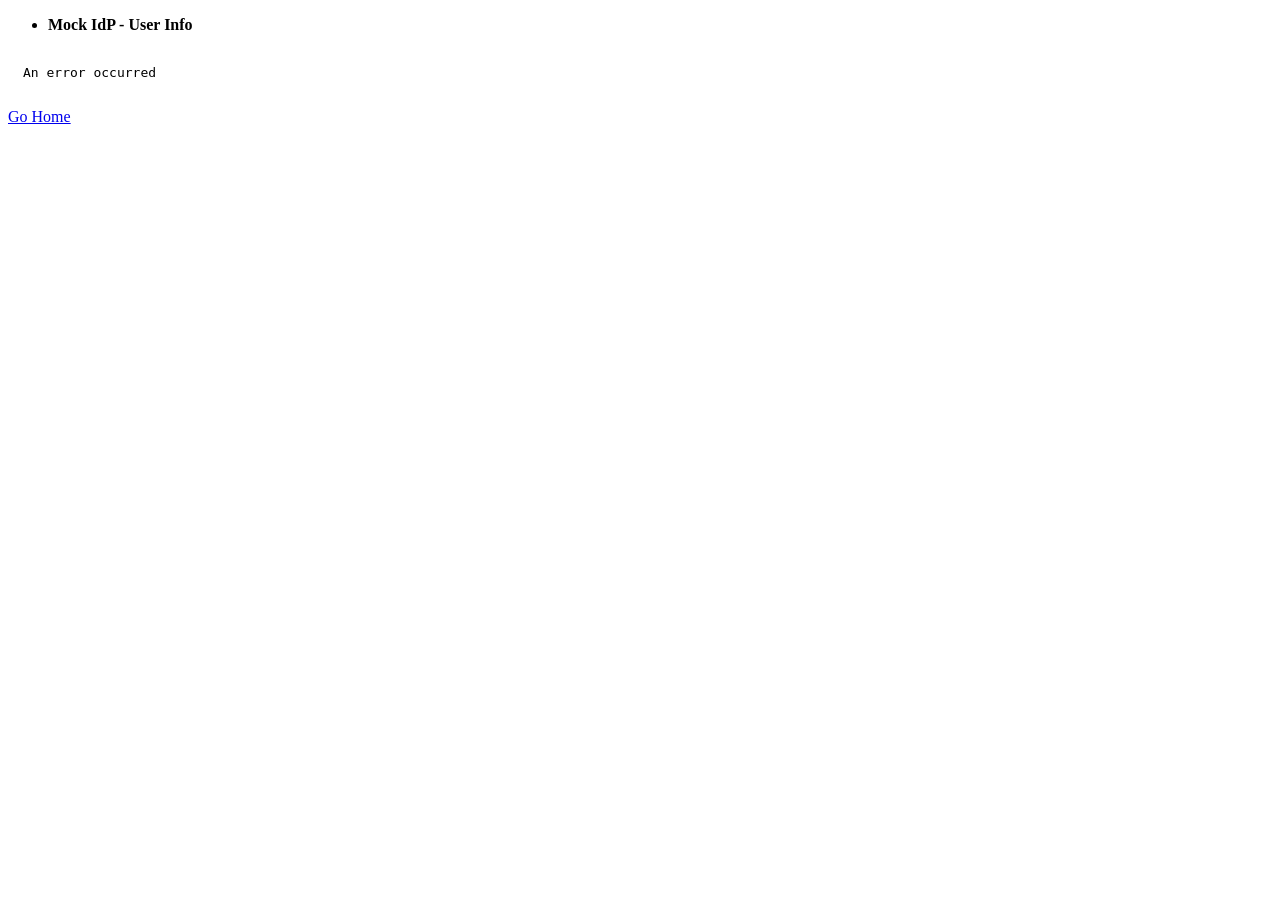
==== commit 39bb787c: "fix: Handle logout redirect" ====
--- a/MockIdentityProvider/wwwroot/inspect.html
+++ b/MockIdentityProvider/wwwroot/inspect.html
@@ -15,10 +15,13 @@
                 </ul>
             </nav>
             <pre id="result" style="padding: 15px">Fetching user info...</pre>
+            <div id="logout"></div>
         </main>
         <script>
             async function user_info() {
-                var access_token = new URLSearchParams(window.location.hash.slice(1)).get('access_token');
+                var url_params = new URLSearchParams(window.location.hash.slice(1));
+                var access_token = url_params.get('access_token');
+                var id_token = url_params.get('id_token');
                 let r = await fetch("/user-info", {
                     method: 'GET',
                     headers: {
@@ -29,8 +32,16 @@
                 let t = await r.text();
                 if (r.ok) {
                     document.getElementById("result").innerText = t;
+                    var logoutButton = document.createElement('a');
+                    logoutButton.innerText = "Logout";
+                    logoutButton.href = "/logout?id_token_hint="+id_token + "&post_logout_redirect_uri=" + window.location.origin;
+                    document.getElementById("logout").appendChild(logoutButton);
                 } else {
                     document.getElementById("result").innerText = "An error occurred";
+                    var logoutButton = document.createElement('a');
+                    logoutButton.innerText = "Go Home";
+                    logoutButton.href = "/";
+                    document.getElementById("logout").appendChild(logoutButton);
                 }
             }
             user_info();
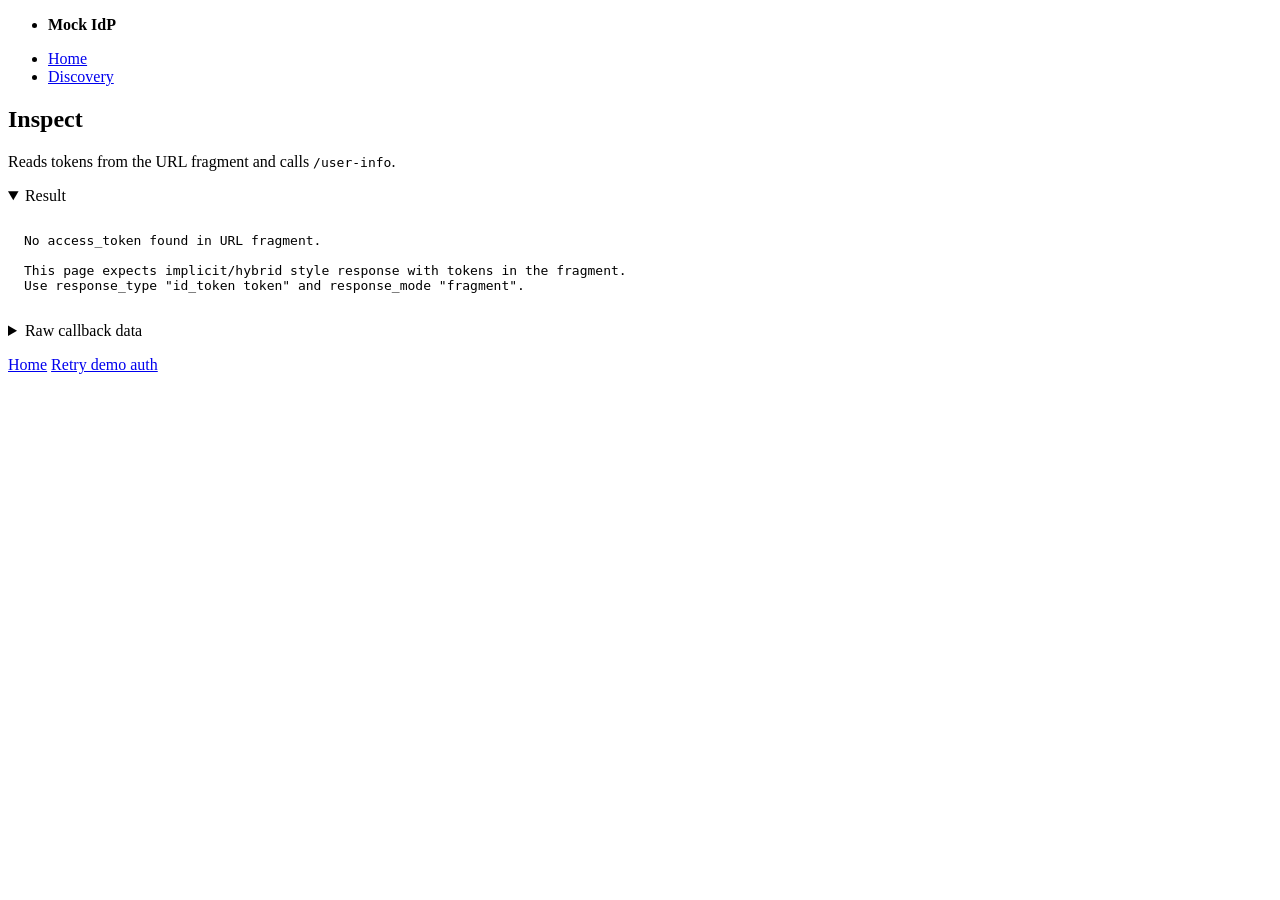
==== commit af9f5cf4: "update" ====
--- a/MockIdentityProvider/wwwroot/inspect.html
+++ b/MockIdentityProvider/wwwroot/inspect.html
@@ -1,50 +1,147 @@
 <!doctype html>
 <html lang="en">
-    <head>
-        <meta charset="utf-8">
-        <meta name="viewport" content="width=device-width, initial-scale=1">
-        <meta name="color-scheme" content="light dark">
-        <link rel="stylesheet" href="css/pico.min.css">
-        <title>MIdP | Inspect</title>
-    </head>
-    <body>
-        <main class="container">
-            <nav>
-                <ul>
-                    <li><strong>Mock IdP - User Info</strong></li>
-                </ul>
-            </nav>
-            <pre id="result" style="padding: 15px">Fetching user info...</pre>
-            <div id="logout"></div>
-        </main>
-        <script>
-            async function user_info() {
-                var url_params = new URLSearchParams(window.location.hash.slice(1));
-                var access_token = url_params.get('access_token');
-                var id_token = url_params.get('id_token');
-                let r = await fetch("/user-info", {
-                    method: 'GET',
+<head>
+    <meta charset="utf-8">
+    <meta name="viewport" content="width=device-width, initial-scale=1">
+    <meta name="color-scheme" content="light dark">
+    <link rel="stylesheet" href="css/pico.min.css">
+    <title>Mock IdP | Inspect</title>
+</head>
+
+<body>
+<main class="container">
+    <header>
+        <nav>
+            <ul>
+                <li><strong>Mock IdP</strong></li>
+            </ul>
+            <ul>
+                <li><a href="/">Home</a></li>
+                <li><a href="/.well-known/openid-configuration">Discovery</a></li>
+            </ul>
+        </nav>
+    </header>
+
+    <article>
+        <hgroup>
+            <h1>Inspect</h1>
+            <p class="secondary">Reads tokens from the URL fragment and calls <code>/user-info</code>.</p>
+        </hgroup>
+
+        <details open>
+            <summary>Result</summary>
+            <pre id="result" style="padding: 1rem; margin-top: .75rem;">Loading...</pre>
+        </details>
+
+        <details>
+            <summary>Raw callback data</summary>
+            <pre id="raw" style="padding: 1rem; margin-top: .75rem;"></pre>
+        </details>
+
+        <div class="grid" style="margin-top: 1rem;">
+            <a role="button" id="logoutBtn" class="secondary" href="/" style="display:none;">Logout</a>
+            <a role="button" id="homeBtn" href="/" style="display:none;">Home</a>
+            <a role="button" id="retryBtn" href="/" style="display:none;">Retry demo auth</a>
+        </div>
+    </article>
+</main>
+
+<script>
+    const resultEl = document.getElementById("result");
+    const rawEl = document.getElementById("raw");
+
+    const logoutBtn = document.getElementById("logoutBtn");
+    const homeBtn = document.getElementById("homeBtn");
+    const retryBtn = document.getElementById("retryBtn");
+
+    const fragment = window.location.hash.startsWith("#")
+        ? window.location.hash.slice(1)
+        : "";
+
+    rawEl.innerText =
+        `origin: ${window.location.origin}\n` +
+        `path: ${window.location.pathname}\n` +
+        `hash: #${fragment || "(empty)"}`;
+
+    const params = new URLSearchParams(fragment);
+
+    const error = params.get("error");
+    const errorDescription = params.get("error_description");
+    const accessToken = params.get("access_token");
+    const idToken = params.get("id_token");
+
+    const buildRetryUrl = () => {
+        const baseUrl = window.location.origin;
+        const sp = new URLSearchParams({
+            client_id: "test",
+            scope: "openid profile email role",
+            response_type: "id_token token",
+            response_mode: "fragment",
+            redirect_uri: `${baseUrl}/inspect.html`,
+            nonce: "hardcoded"
+        });
+        return `/authorize?${sp.toString()}`;
+    };
+
+    retryBtn.href = buildRetryUrl();
+
+    if (error) {
+        resultEl.innerText =
+            `Authorization error\n\n` +
+            `error: ${error}\n` +
+            (errorDescription ? `error_description: ${errorDescription}\n` : "") +
+            `\nMake sure your /authorize demo uses response_type "id_token token" and response_mode=fragment.`;
+
+        homeBtn.style.display = "";
+        retryBtn.style.display = "";
+    } else if (!accessToken) {
+        resultEl.innerText =
+            `No access_token found in URL fragment.\n\n` +
+            `This page expects implicit/hybrid style response with tokens in the fragment.\n` +
+            `Use response_type "id_token token" and response_mode "fragment".`;
+
+        homeBtn.style.display = "";
+        retryBtn.style.display = "";
+    } else {
+        (async () => {
+            try {
+                const r = await fetch("/user-info", {
+                    method: "GET",
                     headers: {
-                        'Authorization': "Bearer " + access_token,
-                        'Content-Type': 'application/json'
+                        Authorization: `Bearer ${accessToken}`
                     }
-                })
-                let t = await r.text();
+                });
+
+                const t = await r.text();
+
                 if (r.ok) {
-                    document.getElementById("result").innerText = t;
-                    var logoutButton = document.createElement('a');
-                    logoutButton.innerText = "Logout";
-                    logoutButton.href = "/logout?id_token_hint="+id_token + "&post_logout_redirect_uri=" + window.location.origin;
-                    document.getElementById("logout").appendChild(logoutButton);
+                    resultEl.innerText = t;
+
+                    if (idToken) {
+                        logoutBtn.href = `/logout?id_token_hint=${encodeURIComponent(idToken)}&post_logout_redirect_uri=${encodeURIComponent(window.location.origin)}`;
+                        logoutBtn.style.display = "";
+                    } else {
+                        homeBtn.style.display = "";
+                    }
                 } else {
-                    document.getElementById("result").innerText = "An error occurred";
-                    var logoutButton = document.createElement('a');
-                    logoutButton.innerText = "Go Home";
-                    logoutButton.href = "/";
-                    document.getElementById("logout").appendChild(logoutButton);
+                    resultEl.innerText =
+                        `UserInfo request failed\n\n` +
+                        `status: ${r.status}\n\n` +
+                        `${t}`;
+
+                    homeBtn.style.display = "";
+                    retryBtn.style.display = "";
                 }
+            } catch (e) {
+                resultEl.innerText =
+                    `Request failed\n\n` +
+                    `${e}`;
+
+                homeBtn.style.display = "";
+                retryBtn.style.display = "";
             }
-            user_info();
-        </script>
-    </body>
-</html>+        })();
+    }
+</script>
+</body>
+</html>
--- a/MockIdentityProvider/wwwroot/css/pico.min.css
+++ b/MockIdentityProvider/wwwroot/css/pico.min.css
@@ -1,4 +1,4 @@
 @charset "UTF-8";/*!
- * Pico CSS ✨ v2.0.6 (https://picocss.com)
- * Copyright 2019-2024 - Licensed under MIT
- */:root{--pico-font-family-emoji:"Apple Color Emoji","Segoe UI Emoji","Segoe UI Symbol","Noto Color Emoji";--pico-font-family-sans-serif:system-ui,"Segoe UI",Roboto,Oxygen,Ubuntu,Cantarell,Helvetica,Arial,"Helvetica Neue",sans-serif,var(--pico-font-family-emoji);--pico-font-family-monospace:ui-monospace,SFMono-Regular,"SF Mono",Menlo,Consolas,"Liberation Mono",monospace,var(--pico-font-family-emoji);--pico-font-family:var(--pico-font-family-sans-serif);--pico-line-height:1.5;--pico-font-weight:400;--pico-font-size:100%;--pico-text-underline-offset:0.1rem;--pico-border-radius:0.25rem;--pico-border-width:0.0625rem;--pico-outline-width:0.125rem;--pico-transition:0.2s ease-in-out;--pico-spacing:1rem;--pico-typography-spacing-vertical:1rem;--pico-block-spacing-vertical:var(--pico-spacing);--pico-block-spacing-horizontal:var(--pico-spacing);--pico-grid-column-gap:var(--pico-spacing);--pico-grid-row-gap:var(--pico-spacing);--pico-form-element-spacing-vertical:0.75rem;--pico-form-element-spacing-horizontal:1rem;--pico-group-box-shadow:0 0 0 rgba(0, 0, 0, 0);--pico-group-box-shadow-focus-with-button:0 0 0 var(--pico-outline-width) var(--pico-primary-focus);--pico-group-box-shadow-focus-with-input:0 0 0 0.0625rem var(--pico-form-element-border-color);--pico-modal-overlay-backdrop-filter:blur(0.375rem);--pico-nav-element-spacing-vertical:1rem;--pico-nav-element-spacing-horizontal:0.5rem;--pico-nav-link-spacing-vertical:0.5rem;--pico-nav-link-spacing-horizontal:0.5rem;--pico-nav-breadcrumb-divider:">";--pico-icon-checkbox:url("data:image/svg+xml,%3Csvg xmlns='http://www.w3.org/2000/svg' width='24' height='24' viewBox='0 0 24 24' fill='none' stroke='rgb(255, 255, 255)' stroke-width='4' stroke-linecap='round' stroke-linejoin='round'%3E%3Cpolyline points='20 6 9 17 4 12'%3E%3C/polyline%3E%3C/svg%3E");--pico-icon-minus:url("data:image/svg+xml,%3Csvg xmlns='http://www.w3.org/2000/svg' width='24' height='24' viewBox='0 0 24 24' fill='none' stroke='rgb(255, 255, 255)' stroke-width='4' stroke-linecap='round' stroke-linejoin='round'%3E%3Cline x1='5' y1='12' x2='19' y2='12'%3E%3C/line%3E%3C/svg%3E");--pico-icon-chevron:url("data:image/svg+xml,%3Csvg xmlns='http://www.w3.org/2000/svg' width='24' height='24' viewBox='0 0 24 24' fill='none' stroke='rgb(136, 145, 164)' stroke-width='2' stroke-linecap='round' stroke-linejoin='round'%3E%3Cpolyline points='6 9 12 15 18 9'%3E%3C/polyline%3E%3C/svg%3E");--pico-icon-date:url("data:image/svg+xml,%3Csvg xmlns='http://www.w3.org/2000/svg' width='24' height='24' viewBox='0 0 24 24' fill='none' stroke='rgb(136, 145, 164)' stroke-width='2' stroke-linecap='round' stroke-linejoin='round'%3E%3Crect x='3' y='4' width='18' height='18' rx='2' ry='2'%3E%3C/rect%3E%3Cline x1='16' y1='2' x2='16' y2='6'%3E%3C/line%3E%3Cline x1='8' y1='2' x2='8' y2='6'%3E%3C/line%3E%3Cline x1='3' y1='10' x2='21' y2='10'%3E%3C/line%3E%3C/svg%3E");--pico-icon-time:url("data:image/svg+xml,%3Csvg xmlns='http://www.w3.org/2000/svg' width='24' height='24' viewBox='0 0 24 24' fill='none' stroke='rgb(136, 145, 164)' stroke-width='2' stroke-linecap='round' stroke-linejoin='round'%3E%3Ccircle cx='12' cy='12' r='10'%3E%3C/circle%3E%3Cpolyline points='12 6 12 12 16 14'%3E%3C/polyline%3E%3C/svg%3E");--pico-icon-search:url("data:image/svg+xml,%3Csvg xmlns='http://www.w3.org/2000/svg' width='24' height='24' viewBox='0 0 24 24' fill='none' stroke='rgb(136, 145, 164)' stroke-width='1.5' stroke-linecap='round' stroke-linejoin='round'%3E%3Ccircle cx='11' cy='11' r='8'%3E%3C/circle%3E%3Cline x1='21' y1='21' x2='16.65' y2='16.65'%3E%3C/line%3E%3C/svg%3E");--pico-icon-close:url("data:image/svg+xml,%3Csvg xmlns='http://www.w3.org/2000/svg' width='24' height='24' viewBox='0 0 24 24' fill='none' stroke='rgb(136, 145, 164)' stroke-width='3' stroke-linecap='round' stroke-linejoin='round'%3E%3Cline x1='18' y1='6' x2='6' y2='18'%3E%3C/line%3E%3Cline x1='6' y1='6' x2='18' y2='18'%3E%3C/line%3E%3C/svg%3E");--pico-icon-loading:url("data:image/svg+xml,%3Csvg fill='none' height='24' width='24' viewBox='0 0 24 24' xmlns='http://www.w3.org/2000/svg' %3E%3Cstyle%3E g %7B animation: rotate 2s linear infinite; transform-origin: center center; %7D circle %7B stroke-dasharray: 75,100; stroke-dashoffset: -5; animation: dash 1.5s ease-in-out infinite; stroke-linecap: round; %7D @keyframes rotate %7B 0%25 %7B transform: rotate(0deg); %7D 100%25 %7B transform: rotate(360deg); %7D %7D @keyframes dash %7B 0%25 %7B stroke-dasharray: 1,100; stroke-dashoffset: 0; %7D 50%25 %7B stroke-dasharray: 44.5,100; stroke-dashoffset: -17.5; %7D 100%25 %7B stroke-dasharray: 44.5,100; stroke-dashoffset: -62; %7D %7D %3C/style%3E%3Cg%3E%3Ccircle cx='12' cy='12' r='10' fill='none' stroke='rgb(136, 145, 164)' stroke-width='4' /%3E%3C/g%3E%3C/svg%3E")}@media (min-width:576px){:root{--pico-font-size:106.25%}}@media (min-width:768px){:root{--pico-font-size:112.5%}}@media (min-width:1024px){:root{--pico-font-size:118.75%}}@media (min-width:1280px){:root{--pico-font-size:125%}}@media (min-width:1536px){:root{--pico-font-size:131.25%}}a{--pico-text-decoration:underline}a.contrast,a.secondary{--pico-text-decoration:underline}small{--pico-font-size:0.875em}h1,h2,h3,h4,h5,h6{--pico-font-weight:700}h1{--pico-font-size:2rem;--pico-line-height:1.125;--pico-typography-spacing-top:3rem}h2{--pico-font-size:1.75rem;--pico-line-height:1.15;--pico-typography-spacing-top:2.625rem}h3{--pico-font-size:1.5rem;--pico-line-height:1.175;--pico-typography-spacing-top:2.25rem}h4{--pico-font-size:1.25rem;--pico-line-height:1.2;--pico-typography-spacing-top:1.874rem}h5{--pico-font-size:1.125rem;--pico-line-height:1.225;--pico-typography-spacing-top:1.6875rem}h6{--pico-font-size:1rem;--pico-line-height:1.25;--pico-typography-spacing-top:1.5rem}tfoot td,tfoot th,thead td,thead th{--pico-font-weight:600;--pico-border-width:0.1875rem}code,kbd,pre,samp{--pico-font-family:var(--pico-font-family-monospace)}kbd{--pico-font-weight:bolder}:where(select,textarea),input:not([type=submit],[type=button],[type=reset],[type=checkbox],[type=radio],[type=file]){--pico-outline-width:0.0625rem}[type=search]{--pico-border-radius:5rem}[type=checkbox],[type=radio]{--pico-border-width:0.125rem}[type=checkbox][role=switch]{--pico-border-width:0.1875rem}details.dropdown summary:not([role=button]){--pico-outline-width:0.0625rem}nav details.dropdown summary:focus-visible{--pico-outline-width:0.125rem}[role=search]{--pico-border-radius:5rem}[role=group]:has(button.secondary:focus,[type=submit].secondary:focus,[type=button].secondary:focus,[role=button].secondary:focus),[role=search]:has(button.secondary:focus,[type=submit].secondary:focus,[type=button].secondary:focus,[role=button].secondary:focus){--pico-group-box-shadow-focus-with-button:0 0 0 var(--pico-outline-width) var(--pico-secondary-focus)}[role=group]:has(button.contrast:focus,[type=submit].contrast:focus,[type=button].contrast:focus,[role=button].contrast:focus),[role=search]:has(button.contrast:focus,[type=submit].contrast:focus,[type=button].contrast:focus,[role=button].contrast:focus){--pico-group-box-shadow-focus-with-button:0 0 0 var(--pico-outline-width) var(--pico-contrast-focus)}[role=group] [role=button],[role=group] [type=button],[role=group] [type=submit],[role=group] button,[role=search] [role=button],[role=search] [type=button],[role=search] [type=submit],[role=search] button{--pico-form-element-spacing-horizontal:2rem}details summary[role=button]:not(.outline)::after{filter:brightness(0) invert(1)}[aria-busy=true]:not(input,select,textarea):is(button,[type=submit],[type=button],[type=reset],[role=button]):not(.outline)::before{filter:brightness(0) invert(1)}:root:not([data-theme=dark]),[data-theme=light]{--pico-background-color:#fff;--pico-color:#373c44;--pico-text-selection-color:rgba(2, 154, 232, 0.25);--pico-muted-color:#646b79;--pico-muted-border-color:#e7eaf0;--pico-primary:#0172ad;--pico-primary-background:#0172ad;--pico-primary-border:var(--pico-primary-background);--pico-primary-underline:rgba(1, 114, 173, 0.5);--pico-primary-hover:#015887;--pico-primary-hover-background:#02659a;--pico-primary-hover-border:var(--pico-primary-hover-background);--pico-primary-hover-underline:var(--pico-primary-hover);--pico-primary-focus:rgba(2, 154, 232, 0.5);--pico-primary-inverse:#fff;--pico-secondary:#5d6b89;--pico-secondary-background:#525f7a;--pico-secondary-border:var(--pico-secondary-background);--pico-secondary-underline:rgba(93, 107, 137, 0.5);--pico-secondary-hover:#48536b;--pico-secondary-hover-background:#48536b;--pico-secondary-hover-border:var(--pico-secondary-hover-background);--pico-secondary-hover-underline:var(--pico-secondary-hover);--pico-secondary-focus:rgba(93, 107, 137, 0.25);--pico-secondary-inverse:#fff;--pico-contrast:#181c25;--pico-contrast-background:#181c25;--pico-contrast-border:var(--pico-contrast-background);--pico-contrast-underline:rgba(24, 28, 37, 0.5);--pico-contrast-hover:#000;--pico-contrast-hover-background:#000;--pico-contrast-hover-border:var(--pico-contrast-hover-background);--pico-contrast-hover-underline:var(--pico-secondary-hover);--pico-contrast-focus:rgba(93, 107, 137, 0.25);--pico-contrast-inverse:#fff;--pico-box-shadow:0.0145rem 0.029rem 0.174rem rgba(129, 145, 181, 0.01698),0.0335rem 0.067rem 0.402rem rgba(129, 145, 181, 0.024),0.0625rem 0.125rem 0.75rem rgba(129, 145, 181, 0.03),0.1125rem 0.225rem 1.35rem rgba(129, 145, 181, 0.036),0.2085rem 0.417rem 2.502rem rgba(129, 145, 181, 0.04302),0.5rem 1rem 6rem rgba(129, 145, 181, 0.06),0 0 0 0.0625rem rgba(129, 145, 181, 0.015);--pico-h1-color:#2d3138;--pico-h2-color:#373c44;--pico-h3-color:#424751;--pico-h4-color:#4d535e;--pico-h5-color:#5c6370;--pico-h6-color:#646b79;--pico-mark-background-color:#fde7c0;--pico-mark-color:#0f1114;--pico-ins-color:#1d6a54;--pico-del-color:#883935;--pico-blockquote-border-color:var(--pico-muted-border-color);--pico-blockquote-footer-color:var(--pico-muted-color);--pico-button-box-shadow:0 0 0 rgba(0, 0, 0, 0);--pico-button-hover-box-shadow:0 0 0 rgba(0, 0, 0, 0);--pico-table-border-color:var(--pico-muted-border-color);--pico-table-row-stripped-background-color:rgba(111, 120, 135, 0.0375);--pico-code-background-color:#f3f5f7;--pico-code-color:#646b79;--pico-code-kbd-background-color:var(--pico-color);--pico-code-kbd-color:var(--pico-background-color);--pico-form-element-background-color:#fbfcfc;--pico-form-element-selected-background-color:#dfe3eb;--pico-form-element-border-color:#cfd5e2;--pico-form-element-color:#23262c;--pico-form-element-placeholder-color:var(--pico-muted-color);--pico-form-element-active-background-color:#fff;--pico-form-element-active-border-color:var(--pico-primary-border);--pico-form-element-focus-color:var(--pico-primary-border);--pico-form-element-disabled-opacity:0.5;--pico-form-element-invalid-border-color:#b86a6b;--pico-form-element-invalid-active-border-color:#c84f48;--pico-form-element-invalid-focus-color:var(--pico-form-element-invalid-active-border-color);--pico-form-element-valid-border-color:#4c9b8a;--pico-form-element-valid-active-border-color:#279977;--pico-form-element-valid-focus-color:var(--pico-form-element-valid-active-border-color);--pico-switch-background-color:#bfc7d9;--pico-switch-checked-background-color:var(--pico-primary-background);--pico-switch-color:#fff;--pico-switch-thumb-box-shadow:0 0 0 rgba(0, 0, 0, 0);--pico-range-border-color:#dfe3eb;--pico-range-active-border-color:#bfc7d9;--pico-range-thumb-border-color:var(--pico-background-color);--pico-range-thumb-color:var(--pico-secondary-background);--pico-range-thumb-active-color:var(--pico-primary-background);--pico-accordion-border-color:var(--pico-muted-border-color);--pico-accordion-active-summary-color:var(--pico-primary-hover);--pico-accordion-close-summary-color:var(--pico-color);--pico-accordion-open-summary-color:var(--pico-muted-color);--pico-card-background-color:var(--pico-background-color);--pico-card-border-color:var(--pico-muted-border-color);--pico-card-box-shadow:var(--pico-box-shadow);--pico-card-sectioning-background-color:#fbfcfc;--pico-dropdown-background-color:#fff;--pico-dropdown-border-color:#eff1f4;--pico-dropdown-box-shadow:var(--pico-box-shadow);--pico-dropdown-color:var(--pico-color);--pico-dropdown-hover-background-color:#eff1f4;--pico-loading-spinner-opacity:0.5;--pico-modal-overlay-background-color:rgba(232, 234, 237, 0.75);--pico-progress-background-color:#dfe3eb;--pico-progress-color:var(--pico-primary-background);--pico-tooltip-background-color:var(--pico-contrast-background);--pico-tooltip-color:var(--pico-contrast-inverse);--pico-icon-valid:url("data:image/svg+xml,%3Csvg xmlns='http://www.w3.org/2000/svg' width='24' height='24' viewBox='0 0 24 24' fill='none' stroke='rgb(76, 155, 138)' stroke-width='2' stroke-linecap='round' stroke-linejoin='round'%3E%3Cpolyline points='20 6 9 17 4 12'%3E%3C/polyline%3E%3C/svg%3E");--pico-icon-invalid:url("data:image/svg+xml,%3Csvg xmlns='http://www.w3.org/2000/svg' width='24' height='24' viewBox='0 0 24 24' fill='none' stroke='rgb(200, 79, 72)' stroke-width='2' stroke-linecap='round' stroke-linejoin='round'%3E%3Ccircle cx='12' cy='12' r='10'%3E%3C/circle%3E%3Cline x1='12' y1='8' x2='12' y2='12'%3E%3C/line%3E%3Cline x1='12' y1='16' x2='12.01' y2='16'%3E%3C/line%3E%3C/svg%3E");color-scheme:light}:root:not([data-theme=dark]) input:is([type=submit],[type=button],[type=reset],[type=checkbox],[type=radio],[type=file]),[data-theme=light] input:is([type=submit],[type=button],[type=reset],[type=checkbox],[type=radio],[type=file]){--pico-form-element-focus-color:var(--pico-primary-focus)}@media only screen and (prefers-color-scheme:dark){:root:not([data-theme]){--pico-background-color:#13171f;--pico-color:#c2c7d0;--pico-text-selection-color:rgba(1, 170, 255, 0.1875);--pico-muted-color:#7b8495;--pico-muted-border-color:#202632;--pico-primary:#01aaff;--pico-primary-background:#0172ad;--pico-primary-border:var(--pico-primary-background);--pico-primary-underline:rgba(1, 170, 255, 0.5);--pico-primary-hover:#79c0ff;--pico-primary-hover-background:#017fc0;--pico-primary-hover-border:var(--pico-primary-hover-background);--pico-primary-hover-underline:var(--pico-primary-hover);--pico-primary-focus:rgba(1, 170, 255, 0.375);--pico-primary-inverse:#fff;--pico-secondary:#969eaf;--pico-secondary-background:#525f7a;--pico-secondary-border:var(--pico-secondary-background);--pico-secondary-underline:rgba(150, 158, 175, 0.5);--pico-secondary-hover:#b3b9c5;--pico-secondary-hover-background:#5d6b89;--pico-secondary-hover-border:var(--pico-secondary-hover-background);--pico-secondary-hover-underline:var(--pico-secondary-hover);--pico-secondary-focus:rgba(144, 158, 190, 0.25);--pico-secondary-inverse:#fff;--pico-contrast:#dfe3eb;--pico-contrast-background:#eff1f4;--pico-contrast-border:var(--pico-contrast-background);--pico-contrast-underline:rgba(223, 227, 235, 0.5);--pico-contrast-hover:#fff;--pico-contrast-hover-background:#fff;--pico-contrast-hover-border:var(--pico-contrast-hover-background);--pico-contrast-hover-underline:var(--pico-contrast-hover);--pico-contrast-focus:rgba(207, 213, 226, 0.25);--pico-contrast-inverse:#000;--pico-box-shadow:0.0145rem 0.029rem 0.174rem rgba(7, 9, 12, 0.01698),0.0335rem 0.067rem 0.402rem rgba(7, 9, 12, 0.024),0.0625rem 0.125rem 0.75rem rgba(7, 9, 12, 0.03),0.1125rem 0.225rem 1.35rem rgba(7, 9, 12, 0.036),0.2085rem 0.417rem 2.502rem rgba(7, 9, 12, 0.04302),0.5rem 1rem 6rem rgba(7, 9, 12, 0.06),0 0 0 0.0625rem rgba(7, 9, 12, 0.015);--pico-h1-color:#f0f1f3;--pico-h2-color:#e0e3e7;--pico-h3-color:#c2c7d0;--pico-h4-color:#b3b9c5;--pico-h5-color:#a4acba;--pico-h6-color:#8891a4;--pico-mark-background-color:#014063;--pico-mark-color:#fff;--pico-ins-color:#62af9a;--pico-del-color:#ce7e7b;--pico-blockquote-border-color:var(--pico-muted-border-color);--pico-blockquote-footer-color:var(--pico-muted-color);--pico-button-box-shadow:0 0 0 rgba(0, 0, 0, 0);--pico-button-hover-box-shadow:0 0 0 rgba(0, 0, 0, 0);--pico-table-border-color:var(--pico-muted-border-color);--pico-table-row-stripped-background-color:rgba(111, 120, 135, 0.0375);--pico-code-background-color:#1a1f28;--pico-code-color:#8891a4;--pico-code-kbd-background-color:var(--pico-color);--pico-code-kbd-color:var(--pico-background-color);--pico-form-element-background-color:#1c212c;--pico-form-element-selected-background-color:#2a3140;--pico-form-element-border-color:#2a3140;--pico-form-element-color:#e0e3e7;--pico-form-element-placeholder-color:#8891a4;--pico-form-element-active-background-color:#1a1f28;--pico-form-element-active-border-color:var(--pico-primary-border);--pico-form-element-focus-color:var(--pico-primary-border);--pico-form-element-disabled-opacity:0.5;--pico-form-element-invalid-border-color:#964a50;--pico-form-element-invalid-active-border-color:#b7403b;--pico-form-element-invalid-focus-color:var(--pico-form-element-invalid-active-border-color);--pico-form-element-valid-border-color:#2a7b6f;--pico-form-element-valid-active-border-color:#16896a;--pico-form-element-valid-focus-color:var(--pico-form-element-valid-active-border-color);--pico-switch-background-color:#333c4e;--pico-switch-checked-background-color:var(--pico-primary-background);--pico-switch-color:#fff;--pico-switch-thumb-box-shadow:0 0 0 rgba(0, 0, 0, 0);--pico-range-border-color:#202632;--pico-range-active-border-color:#2a3140;--pico-range-thumb-border-color:var(--pico-background-color);--pico-range-thumb-color:var(--pico-secondary-background);--pico-range-thumb-active-color:var(--pico-primary-background);--pico-accordion-border-color:var(--pico-muted-border-color);--pico-accordion-active-summary-color:var(--pico-primary-hover);--pico-accordion-close-summary-color:var(--pico-color);--pico-accordion-open-summary-color:var(--pico-muted-color);--pico-card-background-color:#181c25;--pico-card-border-color:var(--pico-card-background-color);--pico-card-box-shadow:var(--pico-box-shadow);--pico-card-sectioning-background-color:#1a1f28;--pico-dropdown-background-color:#181c25;--pico-dropdown-border-color:#202632;--pico-dropdown-box-shadow:var(--pico-box-shadow);--pico-dropdown-color:var(--pico-color);--pico-dropdown-hover-background-color:#202632;--pico-loading-spinner-opacity:0.5;--pico-modal-overlay-background-color:rgba(8, 9, 10, 0.75);--pico-progress-background-color:#202632;--pico-progress-color:var(--pico-primary-background);--pico-tooltip-background-color:var(--pico-contrast-background);--pico-tooltip-color:var(--pico-contrast-inverse);--pico-icon-valid:url("data:image/svg+xml,%3Csvg xmlns='http://www.w3.org/2000/svg' width='24' height='24' viewBox='0 0 24 24' fill='none' stroke='rgb(42, 123, 111)' stroke-width='2' stroke-linecap='round' stroke-linejoin='round'%3E%3Cpolyline points='20 6 9 17 4 12'%3E%3C/polyline%3E%3C/svg%3E");--pico-icon-invalid:url("data:image/svg+xml,%3Csvg xmlns='http://www.w3.org/2000/svg' width='24' height='24' viewBox='0 0 24 24' fill='none' stroke='rgb(150, 74, 80)' stroke-width='2' stroke-linecap='round' stroke-linejoin='round'%3E%3Ccircle cx='12' cy='12' r='10'%3E%3C/circle%3E%3Cline x1='12' y1='8' x2='12' y2='12'%3E%3C/line%3E%3Cline x1='12' y1='16' x2='12.01' y2='16'%3E%3C/line%3E%3C/svg%3E");color-scheme:dark}:root:not([data-theme]) input:is([type=submit],[type=button],[type=reset],[type=checkbox],[type=radio],[type=file]){--pico-form-element-focus-color:var(--pico-primary-focus)}:root:not([data-theme]) details summary[role=button].contrast:not(.outline)::after{filter:brightness(0)}:root:not([data-theme]) [aria-busy=true]:not(input,select,textarea).contrast:is(button,[type=submit],[type=button],[type=reset],[role=button]):not(.outline)::before{filter:brightness(0)}}[data-theme=dark]{--pico-background-color:#13171f;--pico-color:#c2c7d0;--pico-text-selection-color:rgba(1, 170, 255, 0.1875);--pico-muted-color:#7b8495;--pico-muted-border-color:#202632;--pico-primary:#01aaff;--pico-primary-background:#0172ad;--pico-primary-border:var(--pico-primary-background);--pico-primary-underline:rgba(1, 170, 255, 0.5);--pico-primary-hover:#79c0ff;--pico-primary-hover-background:#017fc0;--pico-primary-hover-border:var(--pico-primary-hover-background);--pico-primary-hover-underline:var(--pico-primary-hover);--pico-primary-focus:rgba(1, 170, 255, 0.375);--pico-primary-inverse:#fff;--pico-secondary:#969eaf;--pico-secondary-background:#525f7a;--pico-secondary-border:var(--pico-secondary-background);--pico-secondary-underline:rgba(150, 158, 175, 0.5);--pico-secondary-hover:#b3b9c5;--pico-secondary-hover-background:#5d6b89;--pico-secondary-hover-border:var(--pico-secondary-hover-background);--pico-secondary-hover-underline:var(--pico-secondary-hover);--pico-secondary-focus:rgba(144, 158, 190, 0.25);--pico-secondary-inverse:#fff;--pico-contrast:#dfe3eb;--pico-contrast-background:#eff1f4;--pico-contrast-border:var(--pico-contrast-background);--pico-contrast-underline:rgba(223, 227, 235, 0.5);--pico-contrast-hover:#fff;--pico-contrast-hover-background:#fff;--pico-contrast-hover-border:var(--pico-contrast-hover-background);--pico-contrast-hover-underline:var(--pico-contrast-hover);--pico-contrast-focus:rgba(207, 213, 226, 0.25);--pico-contrast-inverse:#000;--pico-box-shadow:0.0145rem 0.029rem 0.174rem rgba(7, 9, 12, 0.01698),0.0335rem 0.067rem 0.402rem rgba(7, 9, 12, 0.024),0.0625rem 0.125rem 0.75rem rgba(7, 9, 12, 0.03),0.1125rem 0.225rem 1.35rem rgba(7, 9, 12, 0.036),0.2085rem 0.417rem 2.502rem rgba(7, 9, 12, 0.04302),0.5rem 1rem 6rem rgba(7, 9, 12, 0.06),0 0 0 0.0625rem rgba(7, 9, 12, 0.015);--pico-h1-color:#f0f1f3;--pico-h2-color:#e0e3e7;--pico-h3-color:#c2c7d0;--pico-h4-color:#b3b9c5;--pico-h5-color:#a4acba;--pico-h6-color:#8891a4;--pico-mark-background-color:#014063;--pico-mark-color:#fff;--pico-ins-color:#62af9a;--pico-del-color:#ce7e7b;--pico-blockquote-border-color:var(--pico-muted-border-color);--pico-blockquote-footer-color:var(--pico-muted-color);--pico-button-box-shadow:0 0 0 rgba(0, 0, 0, 0);--pico-button-hover-box-shadow:0 0 0 rgba(0, 0, 0, 0);--pico-table-border-color:var(--pico-muted-border-color);--pico-table-row-stripped-background-color:rgba(111, 120, 135, 0.0375);--pico-code-background-color:#1a1f28;--pico-code-color:#8891a4;--pico-code-kbd-background-color:var(--pico-color);--pico-code-kbd-color:var(--pico-background-color);--pico-form-element-background-color:#1c212c;--pico-form-element-selected-background-color:#2a3140;--pico-form-element-border-color:#2a3140;--pico-form-element-color:#e0e3e7;--pico-form-element-placeholder-color:#8891a4;--pico-form-element-active-background-color:#1a1f28;--pico-form-element-active-border-color:var(--pico-primary-border);--pico-form-element-focus-color:var(--pico-primary-border);--pico-form-element-disabled-opacity:0.5;--pico-form-element-invalid-border-color:#964a50;--pico-form-element-invalid-active-border-color:#b7403b;--pico-form-element-invalid-focus-color:var(--pico-form-element-invalid-active-border-color);--pico-form-element-valid-border-color:#2a7b6f;--pico-form-element-valid-active-border-color:#16896a;--pico-form-element-valid-focus-color:var(--pico-form-element-valid-active-border-color);--pico-switch-background-color:#333c4e;--pico-switch-checked-background-color:var(--pico-primary-background);--pico-switch-color:#fff;--pico-switch-thumb-box-shadow:0 0 0 rgba(0, 0, 0, 0);--pico-range-border-color:#202632;--pico-range-active-border-color:#2a3140;--pico-range-thumb-border-color:var(--pico-background-color);--pico-range-thumb-color:var(--pico-secondary-background);--pico-range-thumb-active-color:var(--pico-primary-background);--pico-accordion-border-color:var(--pico-muted-border-color);--pico-accordion-active-summary-color:var(--pico-primary-hover);--pico-accordion-close-summary-color:var(--pico-color);--pico-accordion-open-summary-color:var(--pico-muted-color);--pico-card-background-color:#181c25;--pico-card-border-color:var(--pico-card-background-color);--pico-card-box-shadow:var(--pico-box-shadow);--pico-card-sectioning-background-color:#1a1f28;--pico-dropdown-background-color:#181c25;--pico-dropdown-border-color:#202632;--pico-dropdown-box-shadow:var(--pico-box-shadow);--pico-dropdown-color:var(--pico-color);--pico-dropdown-hover-background-color:#202632;--pico-loading-spinner-opacity:0.5;--pico-modal-overlay-background-color:rgba(8, 9, 10, 0.75);--pico-progress-background-color:#202632;--pico-progress-color:var(--pico-primary-background);--pico-tooltip-background-color:var(--pico-contrast-background);--pico-tooltip-color:var(--pico-contrast-inverse);--pico-icon-valid:url("data:image/svg+xml,%3Csvg xmlns='http://www.w3.org/2000/svg' width='24' height='24' viewBox='0 0 24 24' fill='none' stroke='rgb(42, 123, 111)' stroke-width='2' stroke-linecap='round' stroke-linejoin='round'%3E%3Cpolyline points='20 6 9 17 4 12'%3E%3C/polyline%3E%3C/svg%3E");--pico-icon-invalid:url("data:image/svg+xml,%3Csvg xmlns='http://www.w3.org/2000/svg' width='24' height='24' viewBox='0 0 24 24' fill='none' stroke='rgb(150, 74, 80)' stroke-width='2' stroke-linecap='round' stroke-linejoin='round'%3E%3Ccircle cx='12' cy='12' r='10'%3E%3C/circle%3E%3Cline x1='12' y1='8' x2='12' y2='12'%3E%3C/line%3E%3Cline x1='12' y1='16' x2='12.01' y2='16'%3E%3C/line%3E%3C/svg%3E");color-scheme:dark}[data-theme=dark] input:is([type=submit],[type=button],[type=reset],[type=checkbox],[type=radio],[type=file]){--pico-form-element-focus-color:var(--pico-primary-focus)}[data-theme=dark] details summary[role=button].contrast:not(.outline)::after{filter:brightness(0)}[data-theme=dark] [aria-busy=true]:not(input,select,textarea).contrast:is(button,[type=submit],[type=button],[type=reset],[role=button]):not(.outline)::before{filter:brightness(0)}[type=checkbox],[type=radio],[type=range],progress{accent-color:var(--pico-primary)}*,::after,::before{box-sizing:border-box;background-repeat:no-repeat}::after,::before{text-decoration:inherit;vertical-align:inherit}:where(:root){-webkit-tap-highlight-color:transparent;-webkit-text-size-adjust:100%;-moz-text-size-adjust:100%;text-size-adjust:100%;background-color:var(--pico-background-color);color:var(--pico-color);font-weight:var(--pico-font-weight);font-size:var(--pico-font-size);line-height:var(--pico-line-height);font-family:var(--pico-font-family);text-underline-offset:var(--pico-text-underline-offset);text-rendering:optimizeLegibility;overflow-wrap:break-word;-moz-tab-size:4;-o-tab-size:4;tab-size:4}body{width:100%;margin:0}main{display:block}body>footer,body>header,body>main{padding-block:var(--pico-block-spacing-vertical)}section{margin-bottom:var(--pico-block-spacing-vertical)}.container,.container-fluid{width:100%;margin-right:auto;margin-left:auto;padding-right:var(--pico-spacing);padding-left:var(--pico-spacing)}@media (min-width:576px){.container{max-width:510px;padding-right:0;padding-left:0}}@media (min-width:768px){.container{max-width:700px}}@media (min-width:1024px){.container{max-width:950px}}@media (min-width:1280px){.container{max-width:1200px}}@media (min-width:1536px){.container{max-width:1450px}}.grid{grid-column-gap:var(--pico-grid-column-gap);grid-row-gap:var(--pico-grid-row-gap);display:grid;grid-template-columns:1fr}@media (min-width:768px){.grid{grid-template-columns:repeat(auto-fit,minmax(0%,1fr))}}.grid>*{min-width:0}.overflow-auto{overflow:auto}b,strong{font-weight:bolder}sub,sup{position:relative;font-size:.75em;line-height:0;vertical-align:baseline}sub{bottom:-.25em}sup{top:-.5em}address,blockquote,dl,ol,p,pre,table,ul{margin-top:0;margin-bottom:var(--pico-typography-spacing-vertical);color:var(--pico-color);font-style:normal;font-weight:var(--pico-font-weight)}h1,h2,h3,h4,h5,h6{margin-top:0;margin-bottom:var(--pico-typography-spacing-vertical);color:var(--pico-color);font-weight:var(--pico-font-weight);font-size:var(--pico-font-size);line-height:var(--pico-line-height);font-family:var(--pico-font-family)}h1{--pico-color:var(--pico-h1-color)}h2{--pico-color:var(--pico-h2-color)}h3{--pico-color:var(--pico-h3-color)}h4{--pico-color:var(--pico-h4-color)}h5{--pico-color:var(--pico-h5-color)}h6{--pico-color:var(--pico-h6-color)}:where(article,address,blockquote,dl,figure,form,ol,p,pre,table,ul)~:is(h1,h2,h3,h4,h5,h6){margin-top:var(--pico-typography-spacing-top)}p{margin-bottom:var(--pico-typography-spacing-vertical)}hgroup{margin-bottom:var(--pico-typography-spacing-vertical)}hgroup>*{margin-top:0;margin-bottom:0}hgroup>:not(:first-child):last-child{--pico-color:var(--pico-muted-color);--pico-font-weight:unset;font-size:1rem}:where(ol,ul) li{margin-bottom:calc(var(--pico-typography-spacing-vertical) * .25)}:where(dl,ol,ul) :where(dl,ol,ul){margin:0;margin-top:calc(var(--pico-typography-spacing-vertical) * .25)}ul li{list-style:square}mark{padding:.125rem .25rem;background-color:var(--pico-mark-background-color);color:var(--pico-mark-color);vertical-align:baseline}blockquote{display:block;margin:var(--pico-typography-spacing-vertical) 0;padding:var(--pico-spacing);border-right:none;border-left:.25rem solid var(--pico-blockquote-border-color);border-inline-start:0.25rem solid var(--pico-blockquote-border-color);border-inline-end:none}blockquote footer{margin-top:calc(var(--pico-typography-spacing-vertical) * .5);color:var(--pico-blockquote-footer-color)}abbr[title]{border-bottom:1px dotted;text-decoration:none;cursor:help}ins{color:var(--pico-ins-color);text-decoration:none}del{color:var(--pico-del-color)}::-moz-selection{background-color:var(--pico-text-selection-color)}::selection{background-color:var(--pico-text-selection-color)}:where(a:not([role=button])),[role=link]{--pico-color:var(--pico-primary);--pico-background-color:transparent;--pico-underline:var(--pico-primary-underline);outline:0;background-color:var(--pico-background-color);color:var(--pico-color);-webkit-text-decoration:var(--pico-text-decoration);text-decoration:var(--pico-text-decoration);text-decoration-color:var(--pico-underline);text-underline-offset:0.125em;transition:background-color var(--pico-transition),color var(--pico-transition),box-shadow var(--pico-transition),-webkit-text-decoration var(--pico-transition);transition:background-color var(--pico-transition),color var(--pico-transition),text-decoration var(--pico-transition),box-shadow var(--pico-transition);transition:background-color var(--pico-transition),color var(--pico-transition),text-decoration var(--pico-transition),box-shadow var(--pico-transition),-webkit-text-decoration var(--pico-transition)}:where(a:not([role=button])):is([aria-current]:not([aria-current=false]),:hover,:active,:focus),[role=link]:is([aria-current]:not([aria-current=false]),:hover,:active,:focus){--pico-color:var(--pico-primary-hover);--pico-underline:var(--pico-primary-hover-underline);--pico-text-decoration:underline}:where(a:not([role=button])):focus-visible,[role=link]:focus-visible{box-shadow:0 0 0 var(--pico-outline-width) var(--pico-primary-focus)}:where(a:not([role=button])).secondary,[role=link].secondary{--pico-color:var(--pico-secondary);--pico-underline:var(--pico-secondary-underline)}:where(a:not([role=button])).secondary:is([aria-current]:not([aria-current=false]),:hover,:active,:focus),[role=link].secondary:is([aria-current]:not([aria-current=false]),:hover,:active,:focus){--pico-color:var(--pico-secondary-hover);--pico-underline:var(--pico-secondary-hover-underline)}:where(a:not([role=button])).contrast,[role=link].contrast{--pico-color:var(--pico-contrast);--pico-underline:var(--pico-contrast-underline)}:where(a:not([role=button])).contrast:is([aria-current]:not([aria-current=false]),:hover,:active,:focus),[role=link].contrast:is([aria-current]:not([aria-current=false]),:hover,:active,:focus){--pico-color:var(--pico-contrast-hover);--pico-underline:var(--pico-contrast-hover-underline)}a[role=button]{display:inline-block}button{margin:0;overflow:visible;font-family:inherit;text-transform:none}[type=button],[type=reset],[type=submit],button{-webkit-appearance:button}[role=button],[type=button],[type=file]::file-selector-button,[type=reset],[type=submit],button{--pico-background-color:var(--pico-primary-background);--pico-border-color:var(--pico-primary-border);--pico-color:var(--pico-primary-inverse);--pico-box-shadow:var(--pico-button-box-shadow, 0 0 0 rgba(0, 0, 0, 0));padding:var(--pico-form-element-spacing-vertical) var(--pico-form-element-spacing-horizontal);border:var(--pico-border-width) solid var(--pico-border-color);border-radius:var(--pico-border-radius);outline:0;background-color:var(--pico-background-color);box-shadow:var(--pico-box-shadow);color:var(--pico-color);font-weight:var(--pico-font-weight);font-size:1rem;line-height:var(--pico-line-height);text-align:center;text-decoration:none;cursor:pointer;-webkit-user-select:none;-moz-user-select:none;user-select:none;transition:background-color var(--pico-transition),border-color var(--pico-transition),color var(--pico-transition),box-shadow var(--pico-transition)}[role=button]:is(:hover,:active,:focus),[role=button]:is([aria-current]:not([aria-current=false])),[type=button]:is(:hover,:active,:focus),[type=button]:is([aria-current]:not([aria-current=false])),[type=file]::file-selector-button:is(:hover,:active,:focus),[type=file]::file-selector-button:is([aria-current]:not([aria-current=false])),[type=reset]:is(:hover,:active,:focus),[type=reset]:is([aria-current]:not([aria-current=false])),[type=submit]:is(:hover,:active,:focus),[type=submit]:is([aria-current]:not([aria-current=false])),button:is(:hover,:active,:focus),button:is([aria-current]:not([aria-current=false])){--pico-background-color:var(--pico-primary-hover-background);--pico-border-color:var(--pico-primary-hover-border);--pico-box-shadow:var(--pico-button-hover-box-shadow, 0 0 0 rgba(0, 0, 0, 0));--pico-color:var(--pico-primary-inverse)}[role=button]:focus,[role=button]:is([aria-current]:not([aria-current=false])):focus,[type=button]:focus,[type=button]:is([aria-current]:not([aria-current=false])):focus,[type=file]::file-selector-button:focus,[type=file]::file-selector-button:is([aria-current]:not([aria-current=false])):focus,[type=reset]:focus,[type=reset]:is([aria-current]:not([aria-current=false])):focus,[type=submit]:focus,[type=submit]:is([aria-current]:not([aria-current=false])):focus,button:focus,button:is([aria-current]:not([aria-current=false])):focus{--pico-box-shadow:var(--pico-button-hover-box-shadow, 0 0 0 rgba(0, 0, 0, 0)),0 0 0 var(--pico-outline-width) var(--pico-primary-focus)}[type=button],[type=reset],[type=submit]{margin-bottom:var(--pico-spacing)}:is(button,[type=submit],[type=button],[role=button]).secondary,[type=file]::file-selector-button,[type=reset]{--pico-background-color:var(--pico-secondary-background);--pico-border-color:var(--pico-secondary-border);--pico-color:var(--pico-secondary-inverse);cursor:pointer}:is(button,[type=submit],[type=button],[role=button]).secondary:is([aria-current]:not([aria-current=false]),:hover,:active,:focus),[type=file]::file-selector-button:is([aria-current]:not([aria-current=false]),:hover,:active,:focus),[type=reset]:is([aria-current]:not([aria-current=false]),:hover,:active,:focus){--pico-background-color:var(--pico-secondary-hover-background);--pico-border-color:var(--pico-secondary-hover-border);--pico-color:var(--pico-secondary-inverse)}:is(button,[type=submit],[type=button],[role=button]).secondary:focus,:is(button,[type=submit],[type=button],[role=button]).secondary:is([aria-current]:not([aria-current=false])):focus,[type=file]::file-selector-button:focus,[type=file]::file-selector-button:is([aria-current]:not([aria-current=false])):focus,[type=reset]:focus,[type=reset]:is([aria-current]:not([aria-current=false])):focus{--pico-box-shadow:var(--pico-button-hover-box-shadow, 0 0 0 rgba(0, 0, 0, 0)),0 0 0 var(--pico-outline-width) var(--pico-secondary-focus)}:is(button,[type=submit],[type=button],[role=button]).contrast{--pico-background-color:var(--pico-contrast-background);--pico-border-color:var(--pico-contrast-border);--pico-color:var(--pico-contrast-inverse)}:is(button,[type=submit],[type=button],[role=button]).contrast:is([aria-current]:not([aria-current=false]),:hover,:active,:focus){--pico-background-color:var(--pico-contrast-hover-background);--pico-border-color:var(--pico-contrast-hover-border);--pico-color:var(--pico-contrast-inverse)}:is(button,[type=submit],[type=button],[role=button]).contrast:focus,:is(button,[type=submit],[type=button],[role=button]).contrast:is([aria-current]:not([aria-current=false])):focus{--pico-box-shadow:var(--pico-button-hover-box-shadow, 0 0 0 rgba(0, 0, 0, 0)),0 0 0 var(--pico-outline-width) var(--pico-contrast-focus)}:is(button,[type=submit],[type=button],[role=button]).outline,[type=reset].outline{--pico-background-color:transparent;--pico-color:var(--pico-primary);--pico-border-color:var(--pico-primary)}:is(button,[type=submit],[type=button],[role=button]).outline:is([aria-current]:not([aria-current=false]),:hover,:active,:focus),[type=reset].outline:is([aria-current]:not([aria-current=false]),:hover,:active,:focus){--pico-background-color:transparent;--pico-color:var(--pico-primary-hover);--pico-border-color:var(--pico-primary-hover)}:is(button,[type=submit],[type=button],[role=button]).outline.secondary,[type=reset].outline{--pico-color:var(--pico-secondary);--pico-border-color:var(--pico-secondary)}:is(button,[type=submit],[type=button],[role=button]).outline.secondary:is([aria-current]:not([aria-current=false]),:hover,:active,:focus),[type=reset].outline:is([aria-current]:not([aria-current=false]),:hover,:active,:focus){--pico-color:var(--pico-secondary-hover);--pico-border-color:var(--pico-secondary-hover)}:is(button,[type=submit],[type=button],[role=button]).outline.contrast{--pico-color:var(--pico-contrast);--pico-border-color:var(--pico-contrast)}:is(button,[type=submit],[type=button],[role=button]).outline.contrast:is([aria-current]:not([aria-current=false]),:hover,:active,:focus){--pico-color:var(--pico-contrast-hover);--pico-border-color:var(--pico-contrast-hover)}:where(button,[type=submit],[type=reset],[type=button],[role=button])[disabled],:where(fieldset[disabled]) :is(button,[type=submit],[type=button],[type=reset],[role=button]){opacity:.5;pointer-events:none}:where(table){width:100%;border-collapse:collapse;border-spacing:0;text-indent:0}td,th{padding:calc(var(--pico-spacing)/ 2) var(--pico-spacing);border-bottom:var(--pico-border-width) solid var(--pico-table-border-color);background-color:var(--pico-background-color);color:var(--pico-color);font-weight:var(--pico-font-weight);text-align:left;text-align:start}tfoot td,tfoot th{border-top:var(--pico-border-width) solid var(--pico-table-border-color);border-bottom:0}table.striped tbody tr:nth-child(odd) td,table.striped tbody tr:nth-child(odd) th{background-color:var(--pico-table-row-stripped-background-color)}:where(audio,canvas,iframe,img,svg,video){vertical-align:middle}audio,video{display:inline-block}audio:not([controls]){display:none;height:0}:where(iframe){border-style:none}img{max-width:100%;height:auto;border-style:none}:where(svg:not([fill])){fill:currentColor}svg:not(:root){overflow:hidden}code,kbd,pre,samp{font-size:.875em;font-family:var(--pico-font-family)}pre code{font-size:inherit;font-family:inherit}pre{-ms-overflow-style:scrollbar;overflow:auto}code,kbd,pre{border-radius:var(--pico-border-radius);background:var(--pico-code-background-color);color:var(--pico-code-color);font-weight:var(--pico-font-weight);line-height:initial}code,kbd{display:inline-block;padding:.375rem}pre{display:block;margin-bottom:var(--pico-spacing);overflow-x:auto}pre>code{display:block;padding:var(--pico-spacing);background:0 0;line-height:var(--pico-line-height)}kbd{background-color:var(--pico-code-kbd-background-color);color:var(--pico-code-kbd-color);vertical-align:baseline}figure{display:block;margin:0;padding:0}figure figcaption{padding:calc(var(--pico-spacing) * .5) 0;color:var(--pico-muted-color)}hr{height:0;margin:var(--pico-typography-spacing-vertical) 0;border:0;border-top:1px solid var(--pico-muted-border-color);color:inherit}[hidden],template{display:none!important}canvas{display:inline-block}input,optgroup,select,textarea{margin:0;font-size:1rem;line-height:var(--pico-line-height);font-family:inherit;letter-spacing:inherit}input{overflow:visible}select{text-transform:none}legend{max-width:100%;padding:0;color:inherit;white-space:normal}textarea{overflow:auto}[type=checkbox],[type=radio]{padding:0}::-webkit-inner-spin-button,::-webkit-outer-spin-button{height:auto}[type=search]{-webkit-appearance:textfield;outline-offset:-2px}[type=search]::-webkit-search-decoration{-webkit-appearance:none}::-webkit-file-upload-button{-webkit-appearance:button;font:inherit}::-moz-focus-inner{padding:0;border-style:none}:-moz-focusring{outline:0}:-moz-ui-invalid{box-shadow:none}::-ms-expand{display:none}[type=file],[type=range]{padding:0;border-width:0}input:not([type=checkbox],[type=radio],[type=range]){height:calc(1rem * var(--pico-line-height) + var(--pico-form-element-spacing-vertical) * 2 + var(--pico-border-width) * 2)}fieldset{width:100%;margin:0;margin-bottom:var(--pico-spacing);padding:0;border:0}fieldset legend,label{display:block;margin-bottom:calc(var(--pico-spacing) * .375);color:var(--pico-color);font-weight:var(--pico-form-label-font-weight,var(--pico-font-weight))}fieldset legend{margin-bottom:calc(var(--pico-spacing) * .5)}button[type=submit],input:not([type=checkbox],[type=radio]),select,textarea{width:100%}input:not([type=checkbox],[type=radio],[type=range],[type=file]),select,textarea{-webkit-appearance:none;-moz-appearance:none;appearance:none;padding:var(--pico-form-element-spacing-vertical) var(--pico-form-element-spacing-horizontal)}input,select,textarea{--pico-background-color:var(--pico-form-element-background-color);--pico-border-color:var(--pico-form-element-border-color);--pico-color:var(--pico-form-element-color);--pico-box-shadow:none;border:var(--pico-border-width) solid var(--pico-border-color);border-radius:var(--pico-border-radius);outline:0;background-color:var(--pico-background-color);box-shadow:var(--pico-box-shadow);color:var(--pico-color);font-weight:var(--pico-font-weight);transition:background-color var(--pico-transition),border-color var(--pico-transition),color var(--pico-transition),box-shadow var(--pico-transition)}:where(select,textarea):not([readonly]):is(:active,:focus),input:not([type=submit],[type=button],[type=reset],[type=checkbox],[type=radio],[readonly]):is(:active,:focus){--pico-background-color:var(--pico-form-element-active-background-color)}:where(select,textarea):not([readonly]):is(:active,:focus),input:not([type=submit],[type=button],[type=reset],[role=switch],[readonly]):is(:active,:focus){--pico-border-color:var(--pico-form-element-active-border-color)}:where(select,textarea):not([readonly]):focus,input:not([type=submit],[type=button],[type=reset],[type=range],[type=file],[readonly]):focus{--pico-box-shadow:0 0 0 var(--pico-outline-width) var(--pico-form-element-focus-color)}:where(fieldset[disabled]) :is(input:not([type=submit],[type=button],[type=reset]),select,textarea),input:not([type=submit],[type=button],[type=reset])[disabled],label[aria-disabled=true],select[disabled],textarea[disabled]{opacity:var(--pico-form-element-disabled-opacity);pointer-events:none}label[aria-disabled=true] input[disabled]{opacity:1}:where(input,select,textarea):not([type=checkbox],[type=radio],[type=date],[type=datetime-local],[type=month],[type=time],[type=week],[type=range])[aria-invalid]{padding-right:calc(var(--pico-form-element-spacing-horizontal) + 1.5rem)!important;padding-left:var(--pico-form-element-spacing-horizontal);padding-inline-start:var(--pico-form-element-spacing-horizontal)!important;padding-inline-end:calc(var(--pico-form-element-spacing-horizontal) + 1.5rem)!important;background-position:center right .75rem;background-size:1rem auto;background-repeat:no-repeat}:where(input,select,textarea):not([type=checkbox],[type=radio],[type=date],[type=datetime-local],[type=month],[type=time],[type=week],[type=range])[aria-invalid=false]:not(select){background-image:var(--pico-icon-valid)}:where(input,select,textarea):not([type=checkbox],[type=radio],[type=date],[type=datetime-local],[type=month],[type=time],[type=week],[type=range])[aria-invalid=true]:not(select){background-image:var(--pico-icon-invalid)}:where(input,select,textarea)[aria-invalid=false]{--pico-border-color:var(--pico-form-element-valid-border-color)}:where(input,select,textarea)[aria-invalid=false]:is(:active,:focus){--pico-border-color:var(--pico-form-element-valid-active-border-color)!important}:where(input,select,textarea)[aria-invalid=false]:is(:active,:focus):not([type=checkbox],[type=radio]){--pico-box-shadow:0 0 0 var(--pico-outline-width) var(--pico-form-element-valid-focus-color)!important}:where(input,select,textarea)[aria-invalid=true]{--pico-border-color:var(--pico-form-element-invalid-border-color)}:where(input,select,textarea)[aria-invalid=true]:is(:active,:focus){--pico-border-color:var(--pico-form-element-invalid-active-border-color)!important}:where(input,select,textarea)[aria-invalid=true]:is(:active,:focus):not([type=checkbox],[type=radio]){--pico-box-shadow:0 0 0 var(--pico-outline-width) var(--pico-form-element-invalid-focus-color)!important}[dir=rtl] :where(input,select,textarea):not([type=checkbox],[type=radio]):is([aria-invalid],[aria-invalid=true],[aria-invalid=false]){background-position:center left .75rem}input::-webkit-input-placeholder,input::placeholder,select:invalid,textarea::-webkit-input-placeholder,textarea::placeholder{color:var(--pico-form-element-placeholder-color);opacity:1}input:not([type=checkbox],[type=radio]),select,textarea{margin-bottom:var(--pico-spacing)}select::-ms-expand{border:0;background-color:transparent}select:not([multiple],[size]){padding-right:calc(var(--pico-form-element-spacing-horizontal) + 1.5rem);padding-left:var(--pico-form-element-spacing-horizontal);padding-inline-start:var(--pico-form-element-spacing-horizontal);padding-inline-end:calc(var(--pico-form-element-spacing-horizontal) + 1.5rem);background-image:var(--pico-icon-chevron);background-position:center right .75rem;background-size:1rem auto;background-repeat:no-repeat}select[multiple] option:checked{background:var(--pico-form-element-selected-background-color);color:var(--pico-form-element-color)}[dir=rtl] select:not([multiple],[size]){background-position:center left .75rem}textarea{display:block;resize:vertical}textarea[aria-invalid]{--pico-icon-height:calc(1rem * var(--pico-line-height) + var(--pico-form-element-spacing-vertical) * 2 + var(--pico-border-width) * 2);background-position:top right .75rem!important;background-size:1rem var(--pico-icon-height)!important}:where(input,select,textarea,fieldset,.grid)+small{display:block;width:100%;margin-top:calc(var(--pico-spacing) * -.75);margin-bottom:var(--pico-spacing);color:var(--pico-muted-color)}:where(input,select,textarea,fieldset,.grid)[aria-invalid=false]+small{color:var(--pico-ins-color)}:where(input,select,textarea,fieldset,.grid)[aria-invalid=true]+small{color:var(--pico-del-color)}label>:where(input,select,textarea){margin-top:calc(var(--pico-spacing) * .25)}label:has([type=checkbox],[type=radio]){width:-moz-fit-content;width:fit-content;cursor:pointer}[type=checkbox],[type=radio]{-webkit-appearance:none;-moz-appearance:none;appearance:none;width:1.25em;height:1.25em;margin-top:-.125em;margin-inline-end:.5em;border-width:var(--pico-border-width);vertical-align:middle;cursor:pointer}[type=checkbox]::-ms-check,[type=radio]::-ms-check{display:none}[type=checkbox]:checked,[type=checkbox]:checked:active,[type=checkbox]:checked:focus,[type=radio]:checked,[type=radio]:checked:active,[type=radio]:checked:focus{--pico-background-color:var(--pico-primary-background);--pico-border-color:var(--pico-primary-border);background-image:var(--pico-icon-checkbox);background-position:center;background-size:.75em auto;background-repeat:no-repeat}[type=checkbox]~label,[type=radio]~label{display:inline-block;margin-bottom:0;cursor:pointer}[type=checkbox]~label:not(:last-of-type),[type=radio]~label:not(:last-of-type){margin-inline-end:1em}[type=checkbox]:indeterminate{--pico-background-color:var(--pico-primary-background);--pico-border-color:var(--pico-primary-border);background-image:var(--pico-icon-minus);background-position:center;background-size:.75em auto;background-repeat:no-repeat}[type=radio]{border-radius:50%}[type=radio]:checked,[type=radio]:checked:active,[type=radio]:checked:focus{--pico-background-color:var(--pico-primary-inverse);border-width:.35em;background-image:none}[type=checkbox][role=switch]{--pico-background-color:var(--pico-switch-background-color);--pico-color:var(--pico-switch-color);width:2.25em;height:1.25em;border:var(--pico-border-width) solid var(--pico-border-color);border-radius:1.25em;background-color:var(--pico-background-color);line-height:1.25em}[type=checkbox][role=switch]:not([aria-invalid]){--pico-border-color:var(--pico-switch-background-color)}[type=checkbox][role=switch]:before{display:block;aspect-ratio:1;height:100%;border-radius:50%;background-color:var(--pico-color);box-shadow:var(--pico-switch-thumb-box-shadow);content:"";transition:margin .1s ease-in-out}[type=checkbox][role=switch]:focus{--pico-background-color:var(--pico-switch-background-color);--pico-border-color:var(--pico-switch-background-color)}[type=checkbox][role=switch]:checked{--pico-background-color:var(--pico-switch-checked-background-color);--pico-border-color:var(--pico-switch-checked-background-color);background-image:none}[type=checkbox][role=switch]:checked::before{margin-inline-start:calc(2.25em - 1.25em)}[type=checkbox][role=switch][disabled]{--pico-background-color:var(--pico-border-color)}[type=checkbox][aria-invalid=false]:checked,[type=checkbox][aria-invalid=false]:checked:active,[type=checkbox][aria-invalid=false]:checked:focus,[type=checkbox][role=switch][aria-invalid=false]:checked,[type=checkbox][role=switch][aria-invalid=false]:checked:active,[type=checkbox][role=switch][aria-invalid=false]:checked:focus{--pico-background-color:var(--pico-form-element-valid-border-color)}[type=checkbox]:checked:active[aria-invalid=true],[type=checkbox]:checked:focus[aria-invalid=true],[type=checkbox]:checked[aria-invalid=true],[type=checkbox][role=switch]:checked:active[aria-invalid=true],[type=checkbox][role=switch]:checked:focus[aria-invalid=true],[type=checkbox][role=switch]:checked[aria-invalid=true]{--pico-background-color:var(--pico-form-element-invalid-border-color)}[type=checkbox][aria-invalid=false]:checked,[type=checkbox][aria-invalid=false]:checked:active,[type=checkbox][aria-invalid=false]:checked:focus,[type=checkbox][role=switch][aria-invalid=false]:checked,[type=checkbox][role=switch][aria-invalid=false]:checked:active,[type=checkbox][role=switch][aria-invalid=false]:checked:focus,[type=radio][aria-invalid=false]:checked,[type=radio][aria-invalid=false]:checked:active,[type=radio][aria-invalid=false]:checked:focus{--pico-border-color:var(--pico-form-element-valid-border-color)}[type=checkbox]:checked:active[aria-invalid=true],[type=checkbox]:checked:focus[aria-invalid=true],[type=checkbox]:checked[aria-invalid=true],[type=checkbox][role=switch]:checked:active[aria-invalid=true],[type=checkbox][role=switch]:checked:focus[aria-invalid=true],[type=checkbox][role=switch]:checked[aria-invalid=true],[type=radio]:checked:active[aria-invalid=true],[type=radio]:checked:focus[aria-invalid=true],[type=radio]:checked[aria-invalid=true]{--pico-border-color:var(--pico-form-element-invalid-border-color)}[type=color]::-webkit-color-swatch-wrapper{padding:0}[type=color]::-moz-focus-inner{padding:0}[type=color]::-webkit-color-swatch{border:0;border-radius:calc(var(--pico-border-radius) * .5)}[type=color]::-moz-color-swatch{border:0;border-radius:calc(var(--pico-border-radius) * .5)}input:not([type=checkbox],[type=radio],[type=range],[type=file]):is([type=date],[type=datetime-local],[type=month],[type=time],[type=week]){--pico-icon-position:0.75rem;--pico-icon-width:1rem;padding-right:calc(var(--pico-icon-width) + var(--pico-icon-position));background-image:var(--pico-icon-date);background-position:center right var(--pico-icon-position);background-size:var(--pico-icon-width) auto;background-repeat:no-repeat}input:not([type=checkbox],[type=radio],[type=range],[type=file])[type=time]{background-image:var(--pico-icon-time)}[type=date]::-webkit-calendar-picker-indicator,[type=datetime-local]::-webkit-calendar-picker-indicator,[type=month]::-webkit-calendar-picker-indicator,[type=time]::-webkit-calendar-picker-indicator,[type=week]::-webkit-calendar-picker-indicator{width:var(--pico-icon-width);margin-right:calc(var(--pico-icon-width) * -1);margin-left:var(--pico-icon-position);opacity:0}@-moz-document url-prefix(){[type=date],[type=datetime-local],[type=month],[type=time],[type=week]{padding-right:var(--pico-form-element-spacing-horizontal)!important;background-image:none!important}}[dir=rtl] :is([type=date],[type=datetime-local],[type=month],[type=time],[type=week]){text-align:right}[type=file]{--pico-color:var(--pico-muted-color);margin-left:calc(var(--pico-outline-width) * -1);padding:calc(var(--pico-form-element-spacing-vertical) * .5) 0;padding-left:var(--pico-outline-width);border:0;border-radius:0;background:0 0}[type=file]::file-selector-button{margin-right:calc(var(--pico-spacing)/ 2);padding:calc(var(--pico-form-element-spacing-vertical) * .5) var(--pico-form-element-spacing-horizontal)}[type=file]:is(:hover,:active,:focus)::file-selector-button{--pico-background-color:var(--pico-secondary-hover-background);--pico-border-color:var(--pico-secondary-hover-border)}[type=file]:focus::file-selector-button{--pico-box-shadow:var(--pico-button-hover-box-shadow, 0 0 0 rgba(0, 0, 0, 0)),0 0 0 var(--pico-outline-width) var(--pico-secondary-focus)}[type=range]{-webkit-appearance:none;-moz-appearance:none;appearance:none;width:100%;height:1.25rem;background:0 0}[type=range]::-webkit-slider-runnable-track{width:100%;height:.375rem;border-radius:var(--pico-border-radius);background-color:var(--pico-range-border-color);-webkit-transition:background-color var(--pico-transition),box-shadow var(--pico-transition);transition:background-color var(--pico-transition),box-shadow var(--pico-transition)}[type=range]::-moz-range-track{width:100%;height:.375rem;border-radius:var(--pico-border-radius);background-color:var(--pico-range-border-color);-moz-transition:background-color var(--pico-transition),box-shadow var(--pico-transition);transition:background-color var(--pico-transition),box-shadow var(--pico-transition)}[type=range]::-ms-track{width:100%;height:.375rem;border-radius:var(--pico-border-radius);background-color:var(--pico-range-border-color);-ms-transition:background-color var(--pico-transition),box-shadow var(--pico-transition);transition:background-color var(--pico-transition),box-shadow var(--pico-transition)}[type=range]::-webkit-slider-thumb{-webkit-appearance:none;width:1.25rem;height:1.25rem;margin-top:-.4375rem;border:2px solid var(--pico-range-thumb-border-color);border-radius:50%;background-color:var(--pico-range-thumb-color);cursor:pointer;-webkit-transition:background-color var(--pico-transition),transform var(--pico-transition);transition:background-color var(--pico-transition),transform var(--pico-transition)}[type=range]::-moz-range-thumb{-webkit-appearance:none;width:1.25rem;height:1.25rem;margin-top:-.4375rem;border:2px solid var(--pico-range-thumb-border-color);border-radius:50%;background-color:var(--pico-range-thumb-color);cursor:pointer;-moz-transition:background-color var(--pico-transition),transform var(--pico-transition);transition:background-color var(--pico-transition),transform var(--pico-transition)}[type=range]::-ms-thumb{-webkit-appearance:none;width:1.25rem;height:1.25rem;margin-top:-.4375rem;border:2px solid var(--pico-range-thumb-border-color);border-radius:50%;background-color:var(--pico-range-thumb-color);cursor:pointer;-ms-transition:background-color var(--pico-transition),transform var(--pico-transition);transition:background-color var(--pico-transition),transform var(--pico-transition)}[type=range]:active,[type=range]:focus-within{--pico-range-border-color:var(--pico-range-active-border-color);--pico-range-thumb-color:var(--pico-range-thumb-active-color)}[type=range]:active::-webkit-slider-thumb{transform:scale(1.25)}[type=range]:active::-moz-range-thumb{transform:scale(1.25)}[type=range]:active::-ms-thumb{transform:scale(1.25)}input:not([type=checkbox],[type=radio],[type=range],[type=file])[type=search]{padding-inline-start:calc(var(--pico-form-element-spacing-horizontal) + 1.75rem);background-image:var(--pico-icon-search);background-position:center left calc(var(--pico-form-element-spacing-horizontal) + .125rem);background-size:1rem auto;background-repeat:no-repeat}input:not([type=checkbox],[type=radio],[type=range],[type=file])[type=search][aria-invalid]{padding-inline-start:calc(var(--pico-form-element-spacing-horizontal) + 1.75rem)!important;background-position:center left 1.125rem,center right .75rem}input:not([type=checkbox],[type=radio],[type=range],[type=file])[type=search][aria-invalid=false]{background-image:var(--pico-icon-search),var(--pico-icon-valid)}input:not([type=checkbox],[type=radio],[type=range],[type=file])[type=search][aria-invalid=true]{background-image:var(--pico-icon-search),var(--pico-icon-invalid)}[dir=rtl] :where(input):not([type=checkbox],[type=radio],[type=range],[type=file])[type=search]{background-position:center right 1.125rem}[dir=rtl] :where(input):not([type=checkbox],[type=radio],[type=range],[type=file])[type=search][aria-invalid]{background-position:center right 1.125rem,center left .75rem}details{display:block;margin-bottom:var(--pico-spacing)}details summary{line-height:1rem;list-style-type:none;cursor:pointer;transition:color var(--pico-transition)}details summary:not([role]){color:var(--pico-accordion-close-summary-color)}details summary::-webkit-details-marker{display:none}details summary::marker{display:none}details summary::-moz-list-bullet{list-style-type:none}details summary::after{display:block;width:1rem;height:1rem;margin-inline-start:calc(var(--pico-spacing,1rem) * .5);float:right;transform:rotate(-90deg);background-image:var(--pico-icon-chevron);background-position:right center;background-size:1rem auto;background-repeat:no-repeat;content:"";transition:transform var(--pico-transition)}details summary:focus{outline:0}details summary:focus:not([role]){color:var(--pico-accordion-active-summary-color)}details summary:focus-visible:not([role]){outline:var(--pico-outline-width) solid var(--pico-primary-focus);outline-offset:calc(var(--pico-spacing,1rem) * 0.5);color:var(--pico-primary)}details summary[role=button]{width:100%;text-align:left}details summary[role=button]::after{height:calc(1rem * var(--pico-line-height,1.5))}details[open]>summary{margin-bottom:var(--pico-spacing)}details[open]>summary:not([role]):not(:focus){color:var(--pico-accordion-open-summary-color)}details[open]>summary::after{transform:rotate(0)}[dir=rtl] details summary{text-align:right}[dir=rtl] details summary::after{float:left;background-position:left center}article{margin-bottom:var(--pico-block-spacing-vertical);padding:var(--pico-block-spacing-vertical) var(--pico-block-spacing-horizontal);border-radius:var(--pico-border-radius);background:var(--pico-card-background-color);box-shadow:var(--pico-card-box-shadow)}article>footer,article>header{margin-right:calc(var(--pico-block-spacing-horizontal) * -1);margin-left:calc(var(--pico-block-spacing-horizontal) * -1);padding:calc(var(--pico-block-spacing-vertical) * .66) var(--pico-block-spacing-horizontal);background-color:var(--pico-card-sectioning-background-color)}article>header{margin-top:calc(var(--pico-block-spacing-vertical) * -1);margin-bottom:var(--pico-block-spacing-vertical);border-bottom:var(--pico-border-width) solid var(--pico-card-border-color);border-top-right-radius:var(--pico-border-radius);border-top-left-radius:var(--pico-border-radius)}article>footer{margin-top:var(--pico-block-spacing-vertical);margin-bottom:calc(var(--pico-block-spacing-vertical) * -1);border-top:var(--pico-border-width) solid var(--pico-card-border-color);border-bottom-right-radius:var(--pico-border-radius);border-bottom-left-radius:var(--pico-border-radius)}details.dropdown{position:relative;border-bottom:none}details.dropdown summary::after,details.dropdown>a::after,details.dropdown>button::after{display:block;width:1rem;height:calc(1rem * var(--pico-line-height,1.5));margin-inline-start:.25rem;float:right;transform:rotate(0) translateX(.2rem);background-image:var(--pico-icon-chevron);background-position:right center;background-size:1rem auto;background-repeat:no-repeat;content:""}nav details.dropdown{margin-bottom:0}details.dropdown summary:not([role]){height:calc(1rem * var(--pico-line-height) + var(--pico-form-element-spacing-vertical) * 2 + var(--pico-border-width) * 2);padding:var(--pico-form-element-spacing-vertical) var(--pico-form-element-spacing-horizontal);border:var(--pico-border-width) solid var(--pico-form-element-border-color);border-radius:var(--pico-border-radius);background-color:var(--pico-form-element-background-color);color:var(--pico-form-element-placeholder-color);line-height:inherit;cursor:pointer;-webkit-user-select:none;-moz-user-select:none;user-select:none;transition:background-color var(--pico-transition),border-color var(--pico-transition),color var(--pico-transition),box-shadow var(--pico-transition)}details.dropdown summary:not([role]):active,details.dropdown summary:not([role]):focus{border-color:var(--pico-form-element-active-border-color);background-color:var(--pico-form-element-active-background-color)}details.dropdown summary:not([role]):focus{box-shadow:0 0 0 var(--pico-outline-width) var(--pico-form-element-focus-color)}details.dropdown summary:not([role]):focus-visible{outline:0}details.dropdown summary:not([role])[aria-invalid=false]{--pico-form-element-border-color:var(--pico-form-element-valid-border-color);--pico-form-element-active-border-color:var(--pico-form-element-valid-focus-color);--pico-form-element-focus-color:var(--pico-form-element-valid-focus-color)}details.dropdown summary:not([role])[aria-invalid=true]{--pico-form-element-border-color:var(--pico-form-element-invalid-border-color);--pico-form-element-active-border-color:var(--pico-form-element-invalid-focus-color);--pico-form-element-focus-color:var(--pico-form-element-invalid-focus-color)}nav details.dropdown{display:inline;margin:calc(var(--pico-nav-element-spacing-vertical) * -1) 0}nav details.dropdown summary::after{transform:rotate(0) translateX(0)}nav details.dropdown summary:not([role]){height:calc(1rem * var(--pico-line-height) + var(--pico-nav-link-spacing-vertical) * 2);padding:calc(var(--pico-nav-link-spacing-vertical) - var(--pico-border-width) * 2) var(--pico-nav-link-spacing-horizontal)}nav details.dropdown summary:not([role]):focus-visible{box-shadow:0 0 0 var(--pico-outline-width) var(--pico-primary-focus)}details.dropdown summary+ul{display:flex;z-index:99;position:absolute;left:0;flex-direction:column;width:100%;min-width:-moz-fit-content;min-width:fit-content;margin:0;margin-top:var(--pico-outline-width);padding:0;border:var(--pico-border-width) solid var(--pico-dropdown-border-color);border-radius:var(--pico-border-radius);background-color:var(--pico-dropdown-background-color);box-shadow:var(--pico-dropdown-box-shadow);color:var(--pico-dropdown-color);white-space:nowrap;opacity:0;transition:opacity var(--pico-transition),transform 0s ease-in-out 1s}details.dropdown summary+ul[dir=rtl]{right:0;left:auto}details.dropdown summary+ul li{width:100%;margin-bottom:0;padding:calc(var(--pico-form-element-spacing-vertical) * .5) var(--pico-form-element-spacing-horizontal);list-style:none}details.dropdown summary+ul li:first-of-type{margin-top:calc(var(--pico-form-element-spacing-vertical) * .5)}details.dropdown summary+ul li:last-of-type{margin-bottom:calc(var(--pico-form-element-spacing-vertical) * .5)}details.dropdown summary+ul li a{display:block;margin:calc(var(--pico-form-element-spacing-vertical) * -.5) calc(var(--pico-form-element-spacing-horizontal) * -1);padding:calc(var(--pico-form-element-spacing-vertical) * .5) var(--pico-form-element-spacing-horizontal);overflow:hidden;border-radius:0;color:var(--pico-dropdown-color);text-decoration:none;text-overflow:ellipsis}details.dropdown summary+ul li a:active,details.dropdown summary+ul li a:focus,details.dropdown summary+ul li a:focus-visible,details.dropdown summary+ul li a:hover,details.dropdown summary+ul li a[aria-current]:not([aria-current=false]){background-color:var(--pico-dropdown-hover-background-color)}details.dropdown summary+ul li label{width:100%}details.dropdown summary+ul li:has(label):hover{background-color:var(--pico-dropdown-hover-background-color)}details.dropdown[open] summary{margin-bottom:0}details.dropdown[open] summary+ul{transform:scaleY(1);opacity:1;transition:opacity var(--pico-transition),transform 0s ease-in-out 0s}details.dropdown[open] summary::before{display:block;z-index:1;position:fixed;width:100vw;height:100vh;inset:0;background:0 0;content:"";cursor:default}label>details.dropdown{margin-top:calc(var(--pico-spacing) * .25)}[role=group],[role=search]{display:inline-flex;position:relative;width:100%;margin-bottom:var(--pico-spacing);border-radius:var(--pico-border-radius);box-shadow:var(--pico-group-box-shadow,0 0 0 transparent);vertical-align:middle;transition:box-shadow var(--pico-transition)}[role=group] input:not([type=checkbox],[type=radio]),[role=group] select,[role=group]>*,[role=search] input:not([type=checkbox],[type=radio]),[role=search] select,[role=search]>*{position:relative;flex:1 1 auto;margin-bottom:0}[role=group] input:not([type=checkbox],[type=radio]):not(:first-child),[role=group] select:not(:first-child),[role=group]>:not(:first-child),[role=search] input:not([type=checkbox],[type=radio]):not(:first-child),[role=search] select:not(:first-child),[role=search]>:not(:first-child){margin-left:0;border-top-left-radius:0;border-bottom-left-radius:0}[role=group] input:not([type=checkbox],[type=radio]):not(:last-child),[role=group] select:not(:last-child),[role=group]>:not(:last-child),[role=search] input:not([type=checkbox],[type=radio]):not(:last-child),[role=search] select:not(:last-child),[role=search]>:not(:last-child){border-top-right-radius:0;border-bottom-right-radius:0}[role=group] input:not([type=checkbox],[type=radio]):focus,[role=group] select:focus,[role=group]>:focus,[role=search] input:not([type=checkbox],[type=radio]):focus,[role=search] select:focus,[role=search]>:focus{z-index:2}[role=group] [role=button]:not(:first-child),[role=group] [type=button]:not(:first-child),[role=group] [type=reset]:not(:first-child),[role=group] [type=submit]:not(:first-child),[role=group] button:not(:first-child),[role=group] input:not([type=checkbox],[type=radio]):not(:first-child),[role=group] select:not(:first-child),[role=search] [role=button]:not(:first-child),[role=search] [type=button]:not(:first-child),[role=search] [type=reset]:not(:first-child),[role=search] [type=submit]:not(:first-child),[role=search] button:not(:first-child),[role=search] input:not([type=checkbox],[type=radio]):not(:first-child),[role=search] select:not(:first-child){margin-left:calc(var(--pico-border-width) * -1)}[role=group] [role=button],[role=group] [type=button],[role=group] [type=reset],[role=group] [type=submit],[role=group] button,[role=search] [role=button],[role=search] [type=button],[role=search] [type=reset],[role=search] [type=submit],[role=search] button{width:auto}@supports selector(:has(*)){[role=group]:has(button:focus,[type=submit]:focus,[type=button]:focus,[role=button]:focus),[role=search]:has(button:focus,[type=submit]:focus,[type=button]:focus,[role=button]:focus){--pico-group-box-shadow:var(--pico-group-box-shadow-focus-with-button)}[role=group]:has(button:focus,[type=submit]:focus,[type=button]:focus,[role=button]:focus) input:not([type=checkbox],[type=radio]),[role=group]:has(button:focus,[type=submit]:focus,[type=button]:focus,[role=button]:focus) select,[role=search]:has(button:focus,[type=submit]:focus,[type=button]:focus,[role=button]:focus) input:not([type=checkbox],[type=radio]),[role=search]:has(button:focus,[type=submit]:focus,[type=button]:focus,[role=button]:focus) select{border-color:transparent}[role=group]:has(input:not([type=submit],[type=button]):focus,select:focus),[role=search]:has(input:not([type=submit],[type=button]):focus,select:focus){--pico-group-box-shadow:var(--pico-group-box-shadow-focus-with-input)}[role=group]:has(input:not([type=submit],[type=button]):focus,select:focus) [role=button],[role=group]:has(input:not([type=submit],[type=button]):focus,select:focus) [type=button],[role=group]:has(input:not([type=submit],[type=button]):focus,select:focus) [type=submit],[role=group]:has(input:not([type=submit],[type=button]):focus,select:focus) button,[role=search]:has(input:not([type=submit],[type=button]):focus,select:focus) [role=button],[role=search]:has(input:not([type=submit],[type=button]):focus,select:focus) [type=button],[role=search]:has(input:not([type=submit],[type=button]):focus,select:focus) [type=submit],[role=search]:has(input:not([type=submit],[type=button]):focus,select:focus) button{--pico-button-box-shadow:0 0 0 var(--pico-border-width) var(--pico-primary-border);--pico-button-hover-box-shadow:0 0 0 var(--pico-border-width) var(--pico-primary-hover-border)}[role=group] [role=button]:focus,[role=group] [type=button]:focus,[role=group] [type=reset]:focus,[role=group] [type=submit]:focus,[role=group] button:focus,[role=search] [role=button]:focus,[role=search] [type=button]:focus,[role=search] [type=reset]:focus,[role=search] [type=submit]:focus,[role=search] button:focus{box-shadow:none}}[role=search]>:first-child{border-top-left-radius:5rem;border-bottom-left-radius:5rem}[role=search]>:last-child{border-top-right-radius:5rem;border-bottom-right-radius:5rem}[aria-busy=true]:not(input,select,textarea,html){white-space:nowrap}[aria-busy=true]:not(input,select,textarea,html)::before{display:inline-block;width:1em;height:1em;background-image:var(--pico-icon-loading);background-size:1em auto;background-repeat:no-repeat;content:"";vertical-align:-.125em}[aria-busy=true]:not(input,select,textarea,html):not(:empty)::before{margin-inline-end:calc(var(--pico-spacing) * .5)}[aria-busy=true]:not(input,select,textarea,html):empty{text-align:center}[role=button][aria-busy=true],[type=button][aria-busy=true],[type=reset][aria-busy=true],[type=submit][aria-busy=true],a[aria-busy=true],button[aria-busy=true]{pointer-events:none}:root{--pico-scrollbar-width:0px}dialog{display:flex;z-index:999;position:fixed;top:0;right:0;bottom:0;left:0;align-items:center;justify-content:center;width:inherit;min-width:100%;height:inherit;min-height:100%;padding:0;border:0;-webkit-backdrop-filter:var(--pico-modal-overlay-backdrop-filter);backdrop-filter:var(--pico-modal-overlay-backdrop-filter);background-color:var(--pico-modal-overlay-background-color);color:var(--pico-color)}dialog article{width:100%;max-height:calc(100vh - var(--pico-spacing) * 2);margin:var(--pico-spacing);overflow:auto}@media (min-width:576px){dialog article{max-width:510px}}@media (min-width:768px){dialog article{max-width:700px}}dialog article>header>*{margin-bottom:0}dialog article>header .close,dialog article>header :is(a,button)[rel=prev]{margin:0;margin-left:var(--pico-spacing);padding:0;float:right}dialog article>footer{text-align:right}dialog article>footer [role=button],dialog article>footer button{margin-bottom:0}dialog article>footer [role=button]:not(:first-of-type),dialog article>footer button:not(:first-of-type){margin-left:calc(var(--pico-spacing) * .5)}dialog article .close,dialog article :is(a,button)[rel=prev]{display:block;width:1rem;height:1rem;margin-top:calc(var(--pico-spacing) * -1);margin-bottom:var(--pico-spacing);margin-left:auto;border:none;background-image:var(--pico-icon-close);background-position:center;background-size:auto 1rem;background-repeat:no-repeat;background-color:transparent;opacity:.5;transition:opacity var(--pico-transition)}dialog article .close:is([aria-current]:not([aria-current=false]),:hover,:active,:focus),dialog article :is(a,button)[rel=prev]:is([aria-current]:not([aria-current=false]),:hover,:active,:focus){opacity:1}dialog:not([open]),dialog[open=false]{display:none}.modal-is-open{padding-right:var(--pico-scrollbar-width,0);overflow:hidden;pointer-events:none;touch-action:none}.modal-is-open dialog{pointer-events:auto;touch-action:auto}:where(.modal-is-opening,.modal-is-closing) dialog,:where(.modal-is-opening,.modal-is-closing) dialog>article{animation-duration:.2s;animation-timing-function:ease-in-out;animation-fill-mode:both}:where(.modal-is-opening,.modal-is-closing) dialog{animation-duration:.8s;animation-name:modal-overlay}:where(.modal-is-opening,.modal-is-closing) dialog>article{animation-delay:.2s;animation-name:modal}.modal-is-closing dialog,.modal-is-closing dialog>article{animation-delay:0s;animation-direction:reverse}@keyframes modal-overlay{from{-webkit-backdrop-filter:none;backdrop-filter:none;background-color:transparent}}@keyframes modal{from{transform:translateY(-100%);opacity:0}}:where(nav li)::before{float:left;content:"​"}nav,nav ul{display:flex}nav{justify-content:space-between;overflow:visible}nav ol,nav ul{align-items:center;margin-bottom:0;padding:0;list-style:none}nav ol:first-of-type,nav ul:first-of-type{margin-left:calc(var(--pico-nav-element-spacing-horizontal) * -1)}nav ol:last-of-type,nav ul:last-of-type{margin-right:calc(var(--pico-nav-element-spacing-horizontal) * -1)}nav li{display:inline-block;margin:0;padding:var(--pico-nav-element-spacing-vertical) var(--pico-nav-element-spacing-horizontal)}nav li :where(a,[role=link]){display:inline-block;margin:calc(var(--pico-nav-link-spacing-vertical) * -1) calc(var(--pico-nav-link-spacing-horizontal) * -1);padding:var(--pico-nav-link-spacing-vertical) var(--pico-nav-link-spacing-horizontal);border-radius:var(--pico-border-radius)}nav li :where(a,[role=link]):not(:hover){text-decoration:none}nav li [role=button],nav li [type=button],nav li button,nav li input:not([type=checkbox],[type=radio],[type=range],[type=file]),nav li select{height:auto;margin-right:inherit;margin-bottom:0;margin-left:inherit;padding:calc(var(--pico-nav-link-spacing-vertical) - var(--pico-border-width) * 2) var(--pico-nav-link-spacing-horizontal)}nav[aria-label=breadcrumb]{align-items:center;justify-content:start}nav[aria-label=breadcrumb] ul li:not(:first-child){margin-inline-start:var(--pico-nav-link-spacing-horizontal)}nav[aria-label=breadcrumb] ul li a{margin:calc(var(--pico-nav-link-spacing-vertical) * -1) 0;margin-inline-start:calc(var(--pico-nav-link-spacing-horizontal) * -1)}nav[aria-label=breadcrumb] ul li:not(:last-child)::after{display:inline-block;position:absolute;width:calc(var(--pico-nav-link-spacing-horizontal) * 4);margin:0 calc(var(--pico-nav-link-spacing-horizontal) * -1);content:var(--pico-nav-breadcrumb-divider);color:var(--pico-muted-color);text-align:center;text-decoration:none;white-space:nowrap}nav[aria-label=breadcrumb] a[aria-current]:not([aria-current=false]){background-color:transparent;color:inherit;text-decoration:none;pointer-events:none}aside li,aside nav,aside ol,aside ul{display:block}aside li{padding:calc(var(--pico-nav-element-spacing-vertical) * .5) var(--pico-nav-element-spacing-horizontal)}aside li a{display:block}aside li [role=button]{margin:inherit}[dir=rtl] nav[aria-label=breadcrumb] ul li:not(:last-child) ::after{content:"\\"}progress{display:inline-block;vertical-align:baseline}progress{-webkit-appearance:none;-moz-appearance:none;display:inline-block;appearance:none;width:100%;height:.5rem;margin-bottom:calc(var(--pico-spacing) * .5);overflow:hidden;border:0;border-radius:var(--pico-border-radius);background-color:var(--pico-progress-background-color);color:var(--pico-progress-color)}progress::-webkit-progress-bar{border-radius:var(--pico-border-radius);background:0 0}progress[value]::-webkit-progress-value{background-color:var(--pico-progress-color);-webkit-transition:inline-size var(--pico-transition);transition:inline-size var(--pico-transition)}progress::-moz-progress-bar{background-color:var(--pico-progress-color)}@media (prefers-reduced-motion:no-preference){progress:indeterminate{background:var(--pico-progress-background-color) linear-gradient(to right,var(--pico-progress-color) 30%,var(--pico-progress-background-color) 30%) top left/150% 150% no-repeat;animation:progress-indeterminate 1s linear infinite}progress:indeterminate[value]::-webkit-progress-value{background-color:transparent}progress:indeterminate::-moz-progress-bar{background-color:transparent}}@media (prefers-reduced-motion:no-preference){[dir=rtl] progress:indeterminate{animation-direction:reverse}}@keyframes progress-indeterminate{0%{background-position:200% 0}100%{background-position:-200% 0}}[data-tooltip]{position:relative}[data-tooltip]:not(a,button,input){border-bottom:1px dotted;text-decoration:none;cursor:help}[data-tooltip]::after,[data-tooltip]::before,[data-tooltip][data-placement=top]::after,[data-tooltip][data-placement=top]::before{display:block;z-index:99;position:absolute;bottom:100%;left:50%;padding:.25rem .5rem;overflow:hidden;transform:translate(-50%,-.25rem);border-radius:var(--pico-border-radius);background:var(--pico-tooltip-background-color);content:attr(data-tooltip);color:var(--pico-tooltip-color);font-style:normal;font-weight:var(--pico-font-weight);font-size:.875rem;text-decoration:none;text-overflow:ellipsis;white-space:nowrap;opacity:0;pointer-events:none}[data-tooltip]::after,[data-tooltip][data-placement=top]::after{padding:0;transform:translate(-50%,0);border-top:.3rem solid;border-right:.3rem solid transparent;border-left:.3rem solid transparent;border-radius:0;background-color:transparent;content:"";color:var(--pico-tooltip-background-color)}[data-tooltip][data-placement=bottom]::after,[data-tooltip][data-placement=bottom]::before{top:100%;bottom:auto;transform:translate(-50%,.25rem)}[data-tooltip][data-placement=bottom]:after{transform:translate(-50%,-.3rem);border:.3rem solid transparent;border-bottom:.3rem solid}[data-tooltip][data-placement=left]::after,[data-tooltip][data-placement=left]::before{top:50%;right:100%;bottom:auto;left:auto;transform:translate(-.25rem,-50%)}[data-tooltip][data-placement=left]:after{transform:translate(.3rem,-50%);border:.3rem solid transparent;border-left:.3rem solid}[data-tooltip][data-placement=right]::after,[data-tooltip][data-placement=right]::before{top:50%;right:auto;bottom:auto;left:100%;transform:translate(.25rem,-50%)}[data-tooltip][data-placement=right]:after{transform:translate(-.3rem,-50%);border:.3rem solid transparent;border-right:.3rem solid}[data-tooltip]:focus::after,[data-tooltip]:focus::before,[data-tooltip]:hover::after,[data-tooltip]:hover::before{opacity:1}@media (hover:hover) and (pointer:fine){[data-tooltip]:focus::after,[data-tooltip]:focus::before,[data-tooltip]:hover::after,[data-tooltip]:hover::before{--pico-tooltip-slide-to:translate(-50%, -0.25rem);transform:translate(-50%,.75rem);animation-duration:.2s;animation-fill-mode:forwards;animation-name:tooltip-slide;opacity:0}[data-tooltip]:focus::after,[data-tooltip]:hover::after{--pico-tooltip-caret-slide-to:translate(-50%, 0rem);transform:translate(-50%,-.25rem);animation-name:tooltip-caret-slide}[data-tooltip][data-placement=bottom]:focus::after,[data-tooltip][data-placement=bottom]:focus::before,[data-tooltip][data-placement=bottom]:hover::after,[data-tooltip][data-placement=bottom]:hover::before{--pico-tooltip-slide-to:translate(-50%, 0.25rem);transform:translate(-50%,-.75rem);animation-name:tooltip-slide}[data-tooltip][data-placement=bottom]:focus::after,[data-tooltip][data-placement=bottom]:hover::after{--pico-tooltip-caret-slide-to:translate(-50%, -0.3rem);transform:translate(-50%,-.5rem);animation-name:tooltip-caret-slide}[data-tooltip][data-placement=left]:focus::after,[data-tooltip][data-placement=left]:focus::before,[data-tooltip][data-placement=left]:hover::after,[data-tooltip][data-placement=left]:hover::before{--pico-tooltip-slide-to:translate(-0.25rem, -50%);transform:translate(.75rem,-50%);animation-name:tooltip-slide}[data-tooltip][data-placement=left]:focus::after,[data-tooltip][data-placement=left]:hover::after{--pico-tooltip-caret-slide-to:translate(0.3rem, -50%);transform:translate(.05rem,-50%);animation-name:tooltip-caret-slide}[data-tooltip][data-placement=right]:focus::after,[data-tooltip][data-placement=right]:focus::before,[data-tooltip][data-placement=right]:hover::after,[data-tooltip][data-placement=right]:hover::before{--pico-tooltip-slide-to:translate(0.25rem, -50%);transform:translate(-.75rem,-50%);animation-name:tooltip-slide}[data-tooltip][data-placement=right]:focus::after,[data-tooltip][data-placement=right]:hover::after{--pico-tooltip-caret-slide-to:translate(-0.3rem, -50%);transform:translate(-.05rem,-50%);animation-name:tooltip-caret-slide}}@keyframes tooltip-slide{to{transform:var(--pico-tooltip-slide-to);opacity:1}}@keyframes tooltip-caret-slide{50%{opacity:0}to{transform:var(--pico-tooltip-caret-slide-to);opacity:1}}[aria-controls]{cursor:pointer}[aria-disabled=true],[disabled]{cursor:not-allowed}[aria-hidden=false][hidden]{display:initial}[aria-hidden=false][hidden]:not(:focus){clip:rect(0,0,0,0);position:absolute}[tabindex],a,area,button,input,label,select,summary,textarea{-ms-touch-action:manipulation}[dir=rtl]{direction:rtl}@media (prefers-reduced-motion:reduce){:not([aria-busy=true]),:not([aria-busy=true])::after,:not([aria-busy=true])::before{background-attachment:initial!important;animation-duration:1ms!important;animation-delay:-1ms!important;animation-iteration-count:1!important;scroll-behavior:auto!important;transition-delay:0s!important;transition-duration:0s!important}}+ * Pico CSS ✨ v2.1.1 (https://picocss.com)
+ * Copyright 2019-2025 - Licensed under MIT
+ */:host,:root{--pico-font-family-emoji:"Apple Color Emoji","Segoe UI Emoji","Segoe UI Symbol","Noto Color Emoji";--pico-font-family-sans-serif:system-ui,"Segoe UI",Roboto,Oxygen,Ubuntu,Cantarell,Helvetica,Arial,"Helvetica Neue",sans-serif,var(--pico-font-family-emoji);--pico-font-family-monospace:ui-monospace,SFMono-Regular,"SF Mono",Menlo,Consolas,"Liberation Mono",monospace,var(--pico-font-family-emoji);--pico-font-family:var(--pico-font-family-sans-serif);--pico-line-height:1.5;--pico-font-weight:400;--pico-font-size:100%;--pico-text-underline-offset:0.1rem;--pico-border-radius:0.25rem;--pico-border-width:0.0625rem;--pico-outline-width:0.125rem;--pico-transition:0.2s ease-in-out;--pico-spacing:1rem;--pico-typography-spacing-vertical:1rem;--pico-block-spacing-vertical:var(--pico-spacing);--pico-block-spacing-horizontal:var(--pico-spacing);--pico-grid-column-gap:var(--pico-spacing);--pico-grid-row-gap:var(--pico-spacing);--pico-form-element-spacing-vertical:0.75rem;--pico-form-element-spacing-horizontal:1rem;--pico-group-box-shadow:0 0 0 rgba(0, 0, 0, 0);--pico-group-box-shadow-focus-with-button:0 0 0 var(--pico-outline-width) var(--pico-primary-focus);--pico-group-box-shadow-focus-with-input:0 0 0 0.0625rem var(--pico-form-element-border-color);--pico-modal-overlay-backdrop-filter:blur(0.375rem);--pico-nav-element-spacing-vertical:1rem;--pico-nav-element-spacing-horizontal:0.5rem;--pico-nav-link-spacing-vertical:0.5rem;--pico-nav-link-spacing-horizontal:0.5rem;--pico-nav-breadcrumb-divider:">";--pico-icon-checkbox:url("data:image/svg+xml,%3Csvg xmlns='http://www.w3.org/2000/svg' width='24' height='24' viewBox='0 0 24 24' fill='none' stroke='rgb(255, 255, 255)' stroke-width='4' stroke-linecap='round' stroke-linejoin='round'%3E%3Cpolyline points='20 6 9 17 4 12'%3E%3C/polyline%3E%3C/svg%3E");--pico-icon-minus:url("data:image/svg+xml,%3Csvg xmlns='http://www.w3.org/2000/svg' width='24' height='24' viewBox='0 0 24 24' fill='none' stroke='rgb(255, 255, 255)' stroke-width='4' stroke-linecap='round' stroke-linejoin='round'%3E%3Cline x1='5' y1='12' x2='19' y2='12'%3E%3C/line%3E%3C/svg%3E");--pico-icon-chevron:url("data:image/svg+xml,%3Csvg xmlns='http://www.w3.org/2000/svg' width='24' height='24' viewBox='0 0 24 24' fill='none' stroke='rgb(136, 145, 164)' stroke-width='2' stroke-linecap='round' stroke-linejoin='round'%3E%3Cpolyline points='6 9 12 15 18 9'%3E%3C/polyline%3E%3C/svg%3E");--pico-icon-date:url("data:image/svg+xml,%3Csvg xmlns='http://www.w3.org/2000/svg' width='24' height='24' viewBox='0 0 24 24' fill='none' stroke='rgb(136, 145, 164)' stroke-width='2' stroke-linecap='round' stroke-linejoin='round'%3E%3Crect x='3' y='4' width='18' height='18' rx='2' ry='2'%3E%3C/rect%3E%3Cline x1='16' y1='2' x2='16' y2='6'%3E%3C/line%3E%3Cline x1='8' y1='2' x2='8' y2='6'%3E%3C/line%3E%3Cline x1='3' y1='10' x2='21' y2='10'%3E%3C/line%3E%3C/svg%3E");--pico-icon-time:url("data:image/svg+xml,%3Csvg xmlns='http://www.w3.org/2000/svg' width='24' height='24' viewBox='0 0 24 24' fill='none' stroke='rgb(136, 145, 164)' stroke-width='2' stroke-linecap='round' stroke-linejoin='round'%3E%3Ccircle cx='12' cy='12' r='10'%3E%3C/circle%3E%3Cpolyline points='12 6 12 12 16 14'%3E%3C/polyline%3E%3C/svg%3E");--pico-icon-search:url("data:image/svg+xml,%3Csvg xmlns='http://www.w3.org/2000/svg' width='24' height='24' viewBox='0 0 24 24' fill='none' stroke='rgb(136, 145, 164)' stroke-width='1.5' stroke-linecap='round' stroke-linejoin='round'%3E%3Ccircle cx='11' cy='11' r='8'%3E%3C/circle%3E%3Cline x1='21' y1='21' x2='16.65' y2='16.65'%3E%3C/line%3E%3C/svg%3E");--pico-icon-close:url("data:image/svg+xml,%3Csvg xmlns='http://www.w3.org/2000/svg' width='24' height='24' viewBox='0 0 24 24' fill='none' stroke='rgb(136, 145, 164)' stroke-width='3' stroke-linecap='round' stroke-linejoin='round'%3E%3Cline x1='18' y1='6' x2='6' y2='18'%3E%3C/line%3E%3Cline x1='6' y1='6' x2='18' y2='18'%3E%3C/line%3E%3C/svg%3E");--pico-icon-loading:url("data:image/svg+xml,%3Csvg fill='none' height='24' width='24' viewBox='0 0 24 24' xmlns='http://www.w3.org/2000/svg' %3E%3Cstyle%3E g %7B animation: rotate 2s linear infinite; transform-origin: center center; %7D circle %7B stroke-dasharray: 75,100; stroke-dashoffset: -5; animation: dash 1.5s ease-in-out infinite; stroke-linecap: round; %7D @keyframes rotate %7B 0%25 %7B transform: rotate(0deg); %7D 100%25 %7B transform: rotate(360deg); %7D %7D @keyframes dash %7B 0%25 %7B stroke-dasharray: 1,100; stroke-dashoffset: 0; %7D 50%25 %7B stroke-dasharray: 44.5,100; stroke-dashoffset: -17.5; %7D 100%25 %7B stroke-dasharray: 44.5,100; stroke-dashoffset: -62; %7D %7D %3C/style%3E%3Cg%3E%3Ccircle cx='12' cy='12' r='10' fill='none' stroke='rgb(136, 145, 164)' stroke-width='4' /%3E%3C/g%3E%3C/svg%3E")}@media (min-width:576px){:host,:root{--pico-font-size:106.25%}}@media (min-width:768px){:host,:root{--pico-font-size:112.5%}}@media (min-width:1024px){:host,:root{--pico-font-size:118.75%}}@media (min-width:1280px){:host,:root{--pico-font-size:125%}}@media (min-width:1536px){:host,:root{--pico-font-size:131.25%}}a{--pico-text-decoration:underline}a.contrast,a.secondary{--pico-text-decoration:underline}small{--pico-font-size:0.875em}h1,h2,h3,h4,h5,h6{--pico-font-weight:700}h1{--pico-font-size:2rem;--pico-line-height:1.125;--pico-typography-spacing-top:3rem}h2{--pico-font-size:1.75rem;--pico-line-height:1.15;--pico-typography-spacing-top:2.625rem}h3{--pico-font-size:1.5rem;--pico-line-height:1.175;--pico-typography-spacing-top:2.25rem}h4{--pico-font-size:1.25rem;--pico-line-height:1.2;--pico-typography-spacing-top:1.874rem}h5{--pico-font-size:1.125rem;--pico-line-height:1.225;--pico-typography-spacing-top:1.6875rem}h6{--pico-font-size:1rem;--pico-line-height:1.25;--pico-typography-spacing-top:1.5rem}tfoot td,tfoot th,thead td,thead th{--pico-font-weight:600;--pico-border-width:0.1875rem}code,kbd,pre,samp{--pico-font-family:var(--pico-font-family-monospace)}kbd{--pico-font-weight:bolder}:where(select,textarea),input:not([type=submit],[type=button],[type=reset],[type=checkbox],[type=radio],[type=file]){--pico-outline-width:0.0625rem}[type=search]{--pico-border-radius:5rem}[type=checkbox],[type=radio]{--pico-border-width:0.125rem}[type=checkbox][role=switch]{--pico-border-width:0.1875rem}details.dropdown summary:not([role=button]){--pico-outline-width:0.0625rem}nav details.dropdown summary:focus-visible{--pico-outline-width:0.125rem}[role=search]{--pico-border-radius:5rem}[role=group]:has(button.secondary:focus,[type=submit].secondary:focus,[type=button].secondary:focus,[role=button].secondary:focus),[role=search]:has(button.secondary:focus,[type=submit].secondary:focus,[type=button].secondary:focus,[role=button].secondary:focus){--pico-group-box-shadow-focus-with-button:0 0 0 var(--pico-outline-width) var(--pico-secondary-focus)}[role=group]:has(button.contrast:focus,[type=submit].contrast:focus,[type=button].contrast:focus,[role=button].contrast:focus),[role=search]:has(button.contrast:focus,[type=submit].contrast:focus,[type=button].contrast:focus,[role=button].contrast:focus){--pico-group-box-shadow-focus-with-button:0 0 0 var(--pico-outline-width) var(--pico-contrast-focus)}[role=group] [role=button],[role=group] [type=button],[role=group] [type=submit],[role=group] button,[role=search] [role=button],[role=search] [type=button],[role=search] [type=submit],[role=search] button{--pico-form-element-spacing-horizontal:2rem}details summary[role=button]:not(.outline)::after{filter:brightness(0) invert(1)}[aria-busy=true]:not(input,select,textarea):is(button,[type=submit],[type=button],[type=reset],[role=button]):not(.outline)::before{filter:brightness(0) invert(1)}:host(:not([data-theme=dark])),:root:not([data-theme=dark]),[data-theme=light]{color-scheme:light;--pico-background-color:#fff;--pico-color:#373c44;--pico-text-selection-color:rgba(2, 154, 232, 0.25);--pico-muted-color:#646b79;--pico-muted-border-color:rgb(231, 234, 239.5);--pico-primary:#0172ad;--pico-primary-background:#0172ad;--pico-primary-border:var(--pico-primary-background);--pico-primary-underline:rgba(1, 114, 173, 0.5);--pico-primary-hover:#015887;--pico-primary-hover-background:#02659a;--pico-primary-hover-border:var(--pico-primary-hover-background);--pico-primary-hover-underline:var(--pico-primary-hover);--pico-primary-focus:rgba(2, 154, 232, 0.5);--pico-primary-inverse:#fff;--pico-secondary:#5d6b89;--pico-secondary-background:#525f7a;--pico-secondary-border:var(--pico-secondary-background);--pico-secondary-underline:rgba(93, 107, 137, 0.5);--pico-secondary-hover:#48536b;--pico-secondary-hover-background:#48536b;--pico-secondary-hover-border:var(--pico-secondary-hover-background);--pico-secondary-hover-underline:var(--pico-secondary-hover);--pico-secondary-focus:rgba(93, 107, 137, 0.25);--pico-secondary-inverse:#fff;--pico-contrast:#181c25;--pico-contrast-background:#181c25;--pico-contrast-border:var(--pico-contrast-background);--pico-contrast-underline:rgba(24, 28, 37, 0.5);--pico-contrast-hover:#000;--pico-contrast-hover-background:#000;--pico-contrast-hover-border:var(--pico-contrast-hover-background);--pico-contrast-hover-underline:var(--pico-secondary-hover);--pico-contrast-focus:rgba(93, 107, 137, 0.25);--pico-contrast-inverse:#fff;--pico-box-shadow:0.0145rem 0.029rem 0.174rem rgba(129, 145, 181, 0.01698),0.0335rem 0.067rem 0.402rem rgba(129, 145, 181, 0.024),0.0625rem 0.125rem 0.75rem rgba(129, 145, 181, 0.03),0.1125rem 0.225rem 1.35rem rgba(129, 145, 181, 0.036),0.2085rem 0.417rem 2.502rem rgba(129, 145, 181, 0.04302),0.5rem 1rem 6rem rgba(129, 145, 181, 0.06),0 0 0 0.0625rem rgba(129, 145, 181, 0.015);--pico-h1-color:#2d3138;--pico-h2-color:#373c44;--pico-h3-color:#424751;--pico-h4-color:#4d535e;--pico-h5-color:#5c6370;--pico-h6-color:#646b79;--pico-mark-background-color:rgb(252.5, 230.5, 191.5);--pico-mark-color:#0f1114;--pico-ins-color:rgb(28.5, 105.5, 84);--pico-del-color:rgb(136, 56.5, 53);--pico-blockquote-border-color:var(--pico-muted-border-color);--pico-blockquote-footer-color:var(--pico-muted-color);--pico-button-box-shadow:0 0 0 rgba(0, 0, 0, 0);--pico-button-hover-box-shadow:0 0 0 rgba(0, 0, 0, 0);--pico-table-border-color:var(--pico-muted-border-color);--pico-table-row-stripped-background-color:rgba(111, 120, 135, 0.0375);--pico-code-background-color:rgb(243, 244.5, 246.75);--pico-code-color:#646b79;--pico-code-kbd-background-color:var(--pico-color);--pico-code-kbd-color:var(--pico-background-color);--pico-form-element-background-color:rgb(251, 251.5, 252.25);--pico-form-element-selected-background-color:#dfe3eb;--pico-form-element-border-color:#cfd5e2;--pico-form-element-color:#23262c;--pico-form-element-placeholder-color:var(--pico-muted-color);--pico-form-element-active-background-color:#fff;--pico-form-element-active-border-color:var(--pico-primary-border);--pico-form-element-focus-color:var(--pico-primary-border);--pico-form-element-disabled-opacity:0.5;--pico-form-element-invalid-border-color:rgb(183.5, 105.5, 106.5);--pico-form-element-invalid-active-border-color:rgb(200.25, 79.25, 72.25);--pico-form-element-invalid-focus-color:var(--pico-form-element-invalid-active-border-color);--pico-form-element-valid-border-color:rgb(76, 154.5, 137.5);--pico-form-element-valid-active-border-color:rgb(39, 152.75, 118.75);--pico-form-element-valid-focus-color:var(--pico-form-element-valid-active-border-color);--pico-switch-background-color:#bfc7d9;--pico-switch-checked-background-color:var(--pico-primary-background);--pico-switch-color:#fff;--pico-switch-thumb-box-shadow:0 0 0 rgba(0, 0, 0, 0);--pico-range-border-color:#dfe3eb;--pico-range-active-border-color:#bfc7d9;--pico-range-thumb-border-color:var(--pico-background-color);--pico-range-thumb-color:var(--pico-secondary-background);--pico-range-thumb-active-color:var(--pico-primary-background);--pico-accordion-border-color:var(--pico-muted-border-color);--pico-accordion-active-summary-color:var(--pico-primary-hover);--pico-accordion-close-summary-color:var(--pico-color);--pico-accordion-open-summary-color:var(--pico-muted-color);--pico-card-background-color:var(--pico-background-color);--pico-card-border-color:var(--pico-muted-border-color);--pico-card-box-shadow:var(--pico-box-shadow);--pico-card-sectioning-background-color:rgb(251, 251.5, 252.25);--pico-dropdown-background-color:#fff;--pico-dropdown-border-color:#eff1f4;--pico-dropdown-box-shadow:var(--pico-box-shadow);--pico-dropdown-color:var(--pico-color);--pico-dropdown-hover-background-color:#eff1f4;--pico-loading-spinner-opacity:0.5;--pico-modal-overlay-background-color:rgba(232, 234, 237, 0.75);--pico-progress-background-color:#dfe3eb;--pico-progress-color:var(--pico-primary-background);--pico-tooltip-background-color:var(--pico-contrast-background);--pico-tooltip-color:var(--pico-contrast-inverse);--pico-icon-valid:url("data:image/svg+xml,%3Csvg xmlns='http://www.w3.org/2000/svg' width='24' height='24' viewBox='0 0 24 24' fill='none' stroke='rgb(76, 154.5, 137.5)' stroke-width='2' stroke-linecap='round' stroke-linejoin='round'%3E%3Cpolyline points='20 6 9 17 4 12'%3E%3C/polyline%3E%3C/svg%3E");--pico-icon-invalid:url("data:image/svg+xml,%3Csvg xmlns='http://www.w3.org/2000/svg' width='24' height='24' viewBox='0 0 24 24' fill='none' stroke='rgb(200.25, 79.25, 72.25)' stroke-width='2' stroke-linecap='round' stroke-linejoin='round'%3E%3Ccircle cx='12' cy='12' r='10'%3E%3C/circle%3E%3Cline x1='12' y1='8' x2='12' y2='12'%3E%3C/line%3E%3Cline x1='12' y1='16' x2='12.01' y2='16'%3E%3C/line%3E%3C/svg%3E")}:host(:not([data-theme=dark])) input:is([type=submit],[type=button],[type=reset],[type=checkbox],[type=radio],[type=file]),:root:not([data-theme=dark]) input:is([type=submit],[type=button],[type=reset],[type=checkbox],[type=radio],[type=file]),[data-theme=light] input:is([type=submit],[type=button],[type=reset],[type=checkbox],[type=radio],[type=file]){--pico-form-element-focus-color:var(--pico-primary-focus)}@media only screen and (prefers-color-scheme:dark){:host(:not([data-theme])),:root:not([data-theme]){color-scheme:dark;--pico-background-color:rgb(19, 22.5, 30.5);--pico-color:#c2c7d0;--pico-text-selection-color:rgba(1, 170, 255, 0.1875);--pico-muted-color:#7b8495;--pico-muted-border-color:#202632;--pico-primary:#01aaff;--pico-primary-background:#0172ad;--pico-primary-border:var(--pico-primary-background);--pico-primary-underline:rgba(1, 170, 255, 0.5);--pico-primary-hover:#79c0ff;--pico-primary-hover-background:#017fc0;--pico-primary-hover-border:var(--pico-primary-hover-background);--pico-primary-hover-underline:var(--pico-primary-hover);--pico-primary-focus:rgba(1, 170, 255, 0.375);--pico-primary-inverse:#fff;--pico-secondary:#969eaf;--pico-secondary-background:#525f7a;--pico-secondary-border:var(--pico-secondary-background);--pico-secondary-underline:rgba(150, 158, 175, 0.5);--pico-secondary-hover:#b3b9c5;--pico-secondary-hover-background:#5d6b89;--pico-secondary-hover-border:var(--pico-secondary-hover-background);--pico-secondary-hover-underline:var(--pico-secondary-hover);--pico-secondary-focus:rgba(144, 158, 190, 0.25);--pico-secondary-inverse:#fff;--pico-contrast:#dfe3eb;--pico-contrast-background:#eff1f4;--pico-contrast-border:var(--pico-contrast-background);--pico-contrast-underline:rgba(223, 227, 235, 0.5);--pico-contrast-hover:#fff;--pico-contrast-hover-background:#fff;--pico-contrast-hover-border:var(--pico-contrast-hover-background);--pico-contrast-hover-underline:var(--pico-contrast-hover);--pico-contrast-focus:rgba(207, 213, 226, 0.25);--pico-contrast-inverse:#000;--pico-box-shadow:0.0145rem 0.029rem 0.174rem rgba(7, 8.5, 12, 0.01698),0.0335rem 0.067rem 0.402rem rgba(7, 8.5, 12, 0.024),0.0625rem 0.125rem 0.75rem rgba(7, 8.5, 12, 0.03),0.1125rem 0.225rem 1.35rem rgba(7, 8.5, 12, 0.036),0.2085rem 0.417rem 2.502rem rgba(7, 8.5, 12, 0.04302),0.5rem 1rem 6rem rgba(7, 8.5, 12, 0.06),0 0 0 0.0625rem rgba(7, 8.5, 12, 0.015);--pico-h1-color:#f0f1f3;--pico-h2-color:#e0e3e7;--pico-h3-color:#c2c7d0;--pico-h4-color:#b3b9c5;--pico-h5-color:#a4acba;--pico-h6-color:#8891a4;--pico-mark-background-color:#014063;--pico-mark-color:#fff;--pico-ins-color:#62af9a;--pico-del-color:rgb(205.5, 126, 123);--pico-blockquote-border-color:var(--pico-muted-border-color);--pico-blockquote-footer-color:var(--pico-muted-color);--pico-button-box-shadow:0 0 0 rgba(0, 0, 0, 0);--pico-button-hover-box-shadow:0 0 0 rgba(0, 0, 0, 0);--pico-table-border-color:var(--pico-muted-border-color);--pico-table-row-stripped-background-color:rgba(111, 120, 135, 0.0375);--pico-code-background-color:rgb(26, 30.5, 40.25);--pico-code-color:#8891a4;--pico-code-kbd-background-color:var(--pico-color);--pico-code-kbd-color:var(--pico-background-color);--pico-form-element-background-color:rgb(28, 33, 43.5);--pico-form-element-selected-background-color:#2a3140;--pico-form-element-border-color:#2a3140;--pico-form-element-color:#e0e3e7;--pico-form-element-placeholder-color:#8891a4;--pico-form-element-active-background-color:rgb(26, 30.5, 40.25);--pico-form-element-active-border-color:var(--pico-primary-border);--pico-form-element-focus-color:var(--pico-primary-border);--pico-form-element-disabled-opacity:0.5;--pico-form-element-invalid-border-color:rgb(149.5, 74, 80);--pico-form-element-invalid-active-border-color:rgb(183.25, 63.5, 59);--pico-form-element-invalid-focus-color:var(--pico-form-element-invalid-active-border-color);--pico-form-element-valid-border-color:#2a7b6f;--pico-form-element-valid-active-border-color:rgb(22, 137, 105.5);--pico-form-element-valid-focus-color:var(--pico-form-element-valid-active-border-color);--pico-switch-background-color:#333c4e;--pico-switch-checked-background-color:var(--pico-primary-background);--pico-switch-color:#fff;--pico-switch-thumb-box-shadow:0 0 0 rgba(0, 0, 0, 0);--pico-range-border-color:#202632;--pico-range-active-border-color:#2a3140;--pico-range-thumb-border-color:var(--pico-background-color);--pico-range-thumb-color:var(--pico-secondary-background);--pico-range-thumb-active-color:var(--pico-primary-background);--pico-accordion-border-color:var(--pico-muted-border-color);--pico-accordion-active-summary-color:var(--pico-primary-hover);--pico-accordion-close-summary-color:var(--pico-color);--pico-accordion-open-summary-color:var(--pico-muted-color);--pico-card-background-color:#181c25;--pico-card-border-color:var(--pico-card-background-color);--pico-card-box-shadow:var(--pico-box-shadow);--pico-card-sectioning-background-color:rgb(26, 30.5, 40.25);--pico-dropdown-background-color:#181c25;--pico-dropdown-border-color:#202632;--pico-dropdown-box-shadow:var(--pico-box-shadow);--pico-dropdown-color:var(--pico-color);--pico-dropdown-hover-background-color:#202632;--pico-loading-spinner-opacity:0.5;--pico-modal-overlay-background-color:rgba(7.5, 8.5, 10, 0.75);--pico-progress-background-color:#202632;--pico-progress-color:var(--pico-primary-background);--pico-tooltip-background-color:var(--pico-contrast-background);--pico-tooltip-color:var(--pico-contrast-inverse);--pico-icon-valid:url("data:image/svg+xml,%3Csvg xmlns='http://www.w3.org/2000/svg' width='24' height='24' viewBox='0 0 24 24' fill='none' stroke='rgb(42, 123, 111)' stroke-width='2' stroke-linecap='round' stroke-linejoin='round'%3E%3Cpolyline points='20 6 9 17 4 12'%3E%3C/polyline%3E%3C/svg%3E");--pico-icon-invalid:url("data:image/svg+xml,%3Csvg xmlns='http://www.w3.org/2000/svg' width='24' height='24' viewBox='0 0 24 24' fill='none' stroke='rgb(149.5, 74, 80)' stroke-width='2' stroke-linecap='round' stroke-linejoin='round'%3E%3Ccircle cx='12' cy='12' r='10'%3E%3C/circle%3E%3Cline x1='12' y1='8' x2='12' y2='12'%3E%3C/line%3E%3Cline x1='12' y1='16' x2='12.01' y2='16'%3E%3C/line%3E%3C/svg%3E")}:host(:not([data-theme])) input:is([type=submit],[type=button],[type=reset],[type=checkbox],[type=radio],[type=file]),:root:not([data-theme]) input:is([type=submit],[type=button],[type=reset],[type=checkbox],[type=radio],[type=file]){--pico-form-element-focus-color:var(--pico-primary-focus)}:host(:not([data-theme])) details summary[role=button].contrast:not(.outline)::after,:root:not([data-theme]) details summary[role=button].contrast:not(.outline)::after{filter:brightness(0)}:host(:not([data-theme])) [aria-busy=true]:not(input,select,textarea).contrast:is(button,[type=submit],[type=button],[type=reset],[role=button]):not(.outline)::before,:root:not([data-theme]) [aria-busy=true]:not(input,select,textarea).contrast:is(button,[type=submit],[type=button],[type=reset],[role=button]):not(.outline)::before{filter:brightness(0)}}[data-theme=dark]{color-scheme:dark;--pico-background-color:rgb(19, 22.5, 30.5);--pico-color:#c2c7d0;--pico-text-selection-color:rgba(1, 170, 255, 0.1875);--pico-muted-color:#7b8495;--pico-muted-border-color:#202632;--pico-primary:#01aaff;--pico-primary-background:#0172ad;--pico-primary-border:var(--pico-primary-background);--pico-primary-underline:rgba(1, 170, 255, 0.5);--pico-primary-hover:#79c0ff;--pico-primary-hover-background:#017fc0;--pico-primary-hover-border:var(--pico-primary-hover-background);--pico-primary-hover-underline:var(--pico-primary-hover);--pico-primary-focus:rgba(1, 170, 255, 0.375);--pico-primary-inverse:#fff;--pico-secondary:#969eaf;--pico-secondary-background:#525f7a;--pico-secondary-border:var(--pico-secondary-background);--pico-secondary-underline:rgba(150, 158, 175, 0.5);--pico-secondary-hover:#b3b9c5;--pico-secondary-hover-background:#5d6b89;--pico-secondary-hover-border:var(--pico-secondary-hover-background);--pico-secondary-hover-underline:var(--pico-secondary-hover);--pico-secondary-focus:rgba(144, 158, 190, 0.25);--pico-secondary-inverse:#fff;--pico-contrast:#dfe3eb;--pico-contrast-background:#eff1f4;--pico-contrast-border:var(--pico-contrast-background);--pico-contrast-underline:rgba(223, 227, 235, 0.5);--pico-contrast-hover:#fff;--pico-contrast-hover-background:#fff;--pico-contrast-hover-border:var(--pico-contrast-hover-background);--pico-contrast-hover-underline:var(--pico-contrast-hover);--pico-contrast-focus:rgba(207, 213, 226, 0.25);--pico-contrast-inverse:#000;--pico-box-shadow:0.0145rem 0.029rem 0.174rem rgba(7, 8.5, 12, 0.01698),0.0335rem 0.067rem 0.402rem rgba(7, 8.5, 12, 0.024),0.0625rem 0.125rem 0.75rem rgba(7, 8.5, 12, 0.03),0.1125rem 0.225rem 1.35rem rgba(7, 8.5, 12, 0.036),0.2085rem 0.417rem 2.502rem rgba(7, 8.5, 12, 0.04302),0.5rem 1rem 6rem rgba(7, 8.5, 12, 0.06),0 0 0 0.0625rem rgba(7, 8.5, 12, 0.015);--pico-h1-color:#f0f1f3;--pico-h2-color:#e0e3e7;--pico-h3-color:#c2c7d0;--pico-h4-color:#b3b9c5;--pico-h5-color:#a4acba;--pico-h6-color:#8891a4;--pico-mark-background-color:#014063;--pico-mark-color:#fff;--pico-ins-color:#62af9a;--pico-del-color:rgb(205.5, 126, 123);--pico-blockquote-border-color:var(--pico-muted-border-color);--pico-blockquote-footer-color:var(--pico-muted-color);--pico-button-box-shadow:0 0 0 rgba(0, 0, 0, 0);--pico-button-hover-box-shadow:0 0 0 rgba(0, 0, 0, 0);--pico-table-border-color:var(--pico-muted-border-color);--pico-table-row-stripped-background-color:rgba(111, 120, 135, 0.0375);--pico-code-background-color:rgb(26, 30.5, 40.25);--pico-code-color:#8891a4;--pico-code-kbd-background-color:var(--pico-color);--pico-code-kbd-color:var(--pico-background-color);--pico-form-element-background-color:rgb(28, 33, 43.5);--pico-form-element-selected-background-color:#2a3140;--pico-form-element-border-color:#2a3140;--pico-form-element-color:#e0e3e7;--pico-form-element-placeholder-color:#8891a4;--pico-form-element-active-background-color:rgb(26, 30.5, 40.25);--pico-form-element-active-border-color:var(--pico-primary-border);--pico-form-element-focus-color:var(--pico-primary-border);--pico-form-element-disabled-opacity:0.5;--pico-form-element-invalid-border-color:rgb(149.5, 74, 80);--pico-form-element-invalid-active-border-color:rgb(183.25, 63.5, 59);--pico-form-element-invalid-focus-color:var(--pico-form-element-invalid-active-border-color);--pico-form-element-valid-border-color:#2a7b6f;--pico-form-element-valid-active-border-color:rgb(22, 137, 105.5);--pico-form-element-valid-focus-color:var(--pico-form-element-valid-active-border-color);--pico-switch-background-color:#333c4e;--pico-switch-checked-background-color:var(--pico-primary-background);--pico-switch-color:#fff;--pico-switch-thumb-box-shadow:0 0 0 rgba(0, 0, 0, 0);--pico-range-border-color:#202632;--pico-range-active-border-color:#2a3140;--pico-range-thumb-border-color:var(--pico-background-color);--pico-range-thumb-color:var(--pico-secondary-background);--pico-range-thumb-active-color:var(--pico-primary-background);--pico-accordion-border-color:var(--pico-muted-border-color);--pico-accordion-active-summary-color:var(--pico-primary-hover);--pico-accordion-close-summary-color:var(--pico-color);--pico-accordion-open-summary-color:var(--pico-muted-color);--pico-card-background-color:#181c25;--pico-card-border-color:var(--pico-card-background-color);--pico-card-box-shadow:var(--pico-box-shadow);--pico-card-sectioning-background-color:rgb(26, 30.5, 40.25);--pico-dropdown-background-color:#181c25;--pico-dropdown-border-color:#202632;--pico-dropdown-box-shadow:var(--pico-box-shadow);--pico-dropdown-color:var(--pico-color);--pico-dropdown-hover-background-color:#202632;--pico-loading-spinner-opacity:0.5;--pico-modal-overlay-background-color:rgba(7.5, 8.5, 10, 0.75);--pico-progress-background-color:#202632;--pico-progress-color:var(--pico-primary-background);--pico-tooltip-background-color:var(--pico-contrast-background);--pico-tooltip-color:var(--pico-contrast-inverse);--pico-icon-valid:url("data:image/svg+xml,%3Csvg xmlns='http://www.w3.org/2000/svg' width='24' height='24' viewBox='0 0 24 24' fill='none' stroke='rgb(42, 123, 111)' stroke-width='2' stroke-linecap='round' stroke-linejoin='round'%3E%3Cpolyline points='20 6 9 17 4 12'%3E%3C/polyline%3E%3C/svg%3E");--pico-icon-invalid:url("data:image/svg+xml,%3Csvg xmlns='http://www.w3.org/2000/svg' width='24' height='24' viewBox='0 0 24 24' fill='none' stroke='rgb(149.5, 74, 80)' stroke-width='2' stroke-linecap='round' stroke-linejoin='round'%3E%3Ccircle cx='12' cy='12' r='10'%3E%3C/circle%3E%3Cline x1='12' y1='8' x2='12' y2='12'%3E%3C/line%3E%3Cline x1='12' y1='16' x2='12.01' y2='16'%3E%3C/line%3E%3C/svg%3E")}[data-theme=dark] input:is([type=submit],[type=button],[type=reset],[type=checkbox],[type=radio],[type=file]){--pico-form-element-focus-color:var(--pico-primary-focus)}[data-theme=dark] details summary[role=button].contrast:not(.outline)::after{filter:brightness(0)}[data-theme=dark] [aria-busy=true]:not(input,select,textarea).contrast:is(button,[type=submit],[type=button],[type=reset],[role=button]):not(.outline)::before{filter:brightness(0)}[type=checkbox],[type=radio],[type=range],progress{accent-color:var(--pico-primary)}*,::after,::before{box-sizing:border-box;background-repeat:no-repeat}::after,::before{text-decoration:inherit;vertical-align:inherit}:where(:host),:where(:root){-webkit-tap-highlight-color:transparent;-webkit-text-size-adjust:100%;-moz-text-size-adjust:100%;text-size-adjust:100%;background-color:var(--pico-background-color);color:var(--pico-color);font-weight:var(--pico-font-weight);font-size:var(--pico-font-size);line-height:var(--pico-line-height);font-family:var(--pico-font-family);text-underline-offset:var(--pico-text-underline-offset);text-rendering:optimizeLegibility;overflow-wrap:break-word;-moz-tab-size:4;-o-tab-size:4;tab-size:4}body{width:100%;margin:0}main{display:block}body>footer,body>header,body>main{padding-block:var(--pico-block-spacing-vertical)}section{margin-bottom:var(--pico-block-spacing-vertical)}.container,.container-fluid{width:100%;margin-right:auto;margin-left:auto;padding-right:var(--pico-spacing);padding-left:var(--pico-spacing)}@media (min-width:576px){.container{max-width:510px;padding-right:0;padding-left:0}}@media (min-width:768px){.container{max-width:700px}}@media (min-width:1024px){.container{max-width:950px}}@media (min-width:1280px){.container{max-width:1200px}}@media (min-width:1536px){.container{max-width:1450px}}.grid{grid-column-gap:var(--pico-grid-column-gap);grid-row-gap:var(--pico-grid-row-gap);display:grid;grid-template-columns:1fr}@media (min-width:768px){.grid{grid-template-columns:repeat(auto-fit,minmax(0%,1fr))}}.grid>*{min-width:0}.overflow-auto{overflow:auto}b,strong{font-weight:bolder}sub,sup{position:relative;font-size:.75em;line-height:0;vertical-align:baseline}sub{bottom:-.25em}sup{top:-.5em}address,blockquote,dl,ol,p,pre,table,ul{margin-top:0;margin-bottom:var(--pico-typography-spacing-vertical);color:var(--pico-color);font-style:normal;font-weight:var(--pico-font-weight)}h1,h2,h3,h4,h5,h6{margin-top:0;margin-bottom:var(--pico-typography-spacing-vertical);color:var(--pico-color);font-weight:var(--pico-font-weight);font-size:var(--pico-font-size);line-height:var(--pico-line-height);font-family:var(--pico-font-family)}h1{--pico-color:var(--pico-h1-color)}h2{--pico-color:var(--pico-h2-color)}h3{--pico-color:var(--pico-h3-color)}h4{--pico-color:var(--pico-h4-color)}h5{--pico-color:var(--pico-h5-color)}h6{--pico-color:var(--pico-h6-color)}:where(article,address,blockquote,dl,figure,form,ol,p,pre,table,ul)~:is(h1,h2,h3,h4,h5,h6){margin-top:var(--pico-typography-spacing-top)}p{margin-bottom:var(--pico-typography-spacing-vertical)}hgroup{margin-bottom:var(--pico-typography-spacing-vertical)}hgroup>*{margin-top:0;margin-bottom:0}hgroup>:not(:first-child):last-child{--pico-color:var(--pico-muted-color);--pico-font-weight:unset;font-size:1rem}:where(ol,ul) li{margin-bottom:calc(var(--pico-typography-spacing-vertical) * .25)}:where(dl,ol,ul) :where(dl,ol,ul){margin:0;margin-top:calc(var(--pico-typography-spacing-vertical) * .25)}ul li{list-style:square}mark{padding:.125rem .25rem;background-color:var(--pico-mark-background-color);color:var(--pico-mark-color);vertical-align:baseline}blockquote{display:block;margin:var(--pico-typography-spacing-vertical) 0;padding:var(--pico-spacing);border-right:none;border-left:.25rem solid var(--pico-blockquote-border-color);border-inline-start:0.25rem solid var(--pico-blockquote-border-color);border-inline-end:none}blockquote footer{margin-top:calc(var(--pico-typography-spacing-vertical) * .5);color:var(--pico-blockquote-footer-color)}abbr[title]{border-bottom:1px dotted;text-decoration:none;cursor:help}ins{color:var(--pico-ins-color);text-decoration:none}del{color:var(--pico-del-color)}::-moz-selection{background-color:var(--pico-text-selection-color)}::selection{background-color:var(--pico-text-selection-color)}:where(a:not([role=button])),[role=link]{--pico-color:var(--pico-primary);--pico-background-color:transparent;--pico-underline:var(--pico-primary-underline);outline:0;background-color:var(--pico-background-color);color:var(--pico-color);-webkit-text-decoration:var(--pico-text-decoration);text-decoration:var(--pico-text-decoration);text-decoration-color:var(--pico-underline);text-underline-offset:0.125em;transition:background-color var(--pico-transition),color var(--pico-transition),box-shadow var(--pico-transition),-webkit-text-decoration var(--pico-transition);transition:background-color var(--pico-transition),color var(--pico-transition),text-decoration var(--pico-transition),box-shadow var(--pico-transition);transition:background-color var(--pico-transition),color var(--pico-transition),text-decoration var(--pico-transition),box-shadow var(--pico-transition),-webkit-text-decoration var(--pico-transition)}:where(a:not([role=button])):is([aria-current]:not([aria-current=false]),:hover,:active,:focus),[role=link]:is([aria-current]:not([aria-current=false]),:hover,:active,:focus){--pico-color:var(--pico-primary-hover);--pico-underline:var(--pico-primary-hover-underline);--pico-text-decoration:underline}:where(a:not([role=button])):focus-visible,[role=link]:focus-visible{box-shadow:0 0 0 var(--pico-outline-width) var(--pico-primary-focus)}:where(a:not([role=button])).secondary,[role=link].secondary{--pico-color:var(--pico-secondary);--pico-underline:var(--pico-secondary-underline)}:where(a:not([role=button])).secondary:is([aria-current]:not([aria-current=false]),:hover,:active,:focus),[role=link].secondary:is([aria-current]:not([aria-current=false]),:hover,:active,:focus){--pico-color:var(--pico-secondary-hover);--pico-underline:var(--pico-secondary-hover-underline)}:where(a:not([role=button])).contrast,[role=link].contrast{--pico-color:var(--pico-contrast);--pico-underline:var(--pico-contrast-underline)}:where(a:not([role=button])).contrast:is([aria-current]:not([aria-current=false]),:hover,:active,:focus),[role=link].contrast:is([aria-current]:not([aria-current=false]),:hover,:active,:focus){--pico-color:var(--pico-contrast-hover);--pico-underline:var(--pico-contrast-hover-underline)}a[role=button]{display:inline-block}button{margin:0;overflow:visible;font-family:inherit;text-transform:none}[type=button],[type=reset],[type=submit],button{-webkit-appearance:button}[role=button],[type=button],[type=file]::file-selector-button,[type=reset],[type=submit],button{--pico-background-color:var(--pico-primary-background);--pico-border-color:var(--pico-primary-border);--pico-color:var(--pico-primary-inverse);--pico-box-shadow:var(--pico-button-box-shadow, 0 0 0 rgba(0, 0, 0, 0));padding:var(--pico-form-element-spacing-vertical) var(--pico-form-element-spacing-horizontal);border:var(--pico-border-width) solid var(--pico-border-color);border-radius:var(--pico-border-radius);outline:0;background-color:var(--pico-background-color);box-shadow:var(--pico-box-shadow);color:var(--pico-color);font-weight:var(--pico-font-weight);font-size:1rem;line-height:var(--pico-line-height);text-align:center;text-decoration:none;cursor:pointer;-webkit-user-select:none;-moz-user-select:none;user-select:none;transition:background-color var(--pico-transition),border-color var(--pico-transition),color var(--pico-transition),box-shadow var(--pico-transition)}[role=button]:is(:hover,:active,:focus),[role=button]:is([aria-current]:not([aria-current=false])),[type=button]:is(:hover,:active,:focus),[type=button]:is([aria-current]:not([aria-current=false])),[type=file]::file-selector-button:is(:hover,:active,:focus),[type=file]::file-selector-button:is([aria-current]:not([aria-current=false])),[type=reset]:is(:hover,:active,:focus),[type=reset]:is([aria-current]:not([aria-current=false])),[type=submit]:is(:hover,:active,:focus),[type=submit]:is([aria-current]:not([aria-current=false])),button:is(:hover,:active,:focus),button:is([aria-current]:not([aria-current=false])){--pico-background-color:var(--pico-primary-hover-background);--pico-border-color:var(--pico-primary-hover-border);--pico-box-shadow:var(--pico-button-hover-box-shadow, 0 0 0 rgba(0, 0, 0, 0));--pico-color:var(--pico-primary-inverse)}[role=button]:focus,[role=button]:is([aria-current]:not([aria-current=false])):focus,[type=button]:focus,[type=button]:is([aria-current]:not([aria-current=false])):focus,[type=file]::file-selector-button:focus,[type=file]::file-selector-button:is([aria-current]:not([aria-current=false])):focus,[type=reset]:focus,[type=reset]:is([aria-current]:not([aria-current=false])):focus,[type=submit]:focus,[type=submit]:is([aria-current]:not([aria-current=false])):focus,button:focus,button:is([aria-current]:not([aria-current=false])):focus{--pico-box-shadow:var(--pico-button-hover-box-shadow, 0 0 0 rgba(0, 0, 0, 0)),0 0 0 var(--pico-outline-width) var(--pico-primary-focus)}[type=button],[type=reset],[type=submit]{margin-bottom:var(--pico-spacing)}:is(button,[type=submit],[type=button],[role=button]).secondary,[type=file]::file-selector-button,[type=reset]{--pico-background-color:var(--pico-secondary-background);--pico-border-color:var(--pico-secondary-border);--pico-color:var(--pico-secondary-inverse);cursor:pointer}:is(button,[type=submit],[type=button],[role=button]).secondary:is([aria-current]:not([aria-current=false]),:hover,:active,:focus),[type=file]::file-selector-button:is([aria-current]:not([aria-current=false]),:hover,:active,:focus),[type=reset]:is([aria-current]:not([aria-current=false]),:hover,:active,:focus){--pico-background-color:var(--pico-secondary-hover-background);--pico-border-color:var(--pico-secondary-hover-border);--pico-color:var(--pico-secondary-inverse)}:is(button,[type=submit],[type=button],[role=button]).secondary:focus,:is(button,[type=submit],[type=button],[role=button]).secondary:is([aria-current]:not([aria-current=false])):focus,[type=file]::file-selector-button:focus,[type=file]::file-selector-button:is([aria-current]:not([aria-current=false])):focus,[type=reset]:focus,[type=reset]:is([aria-current]:not([aria-current=false])):focus{--pico-box-shadow:var(--pico-button-hover-box-shadow, 0 0 0 rgba(0, 0, 0, 0)),0 0 0 var(--pico-outline-width) var(--pico-secondary-focus)}:is(button,[type=submit],[type=button],[role=button]).contrast{--pico-background-color:var(--pico-contrast-background);--pico-border-color:var(--pico-contrast-border);--pico-color:var(--pico-contrast-inverse)}:is(button,[type=submit],[type=button],[role=button]).contrast:is([aria-current]:not([aria-current=false]),:hover,:active,:focus){--pico-background-color:var(--pico-contrast-hover-background);--pico-border-color:var(--pico-contrast-hover-border);--pico-color:var(--pico-contrast-inverse)}:is(button,[type=submit],[type=button],[role=button]).contrast:focus,:is(button,[type=submit],[type=button],[role=button]).contrast:is([aria-current]:not([aria-current=false])):focus{--pico-box-shadow:var(--pico-button-hover-box-shadow, 0 0 0 rgba(0, 0, 0, 0)),0 0 0 var(--pico-outline-width) var(--pico-contrast-focus)}:is(button,[type=submit],[type=button],[role=button]).outline,[type=reset].outline{--pico-background-color:transparent;--pico-color:var(--pico-primary);--pico-border-color:var(--pico-primary)}:is(button,[type=submit],[type=button],[role=button]).outline:is([aria-current]:not([aria-current=false]),:hover,:active,:focus),[type=reset].outline:is([aria-current]:not([aria-current=false]),:hover,:active,:focus){--pico-background-color:transparent;--pico-color:var(--pico-primary-hover);--pico-border-color:var(--pico-primary-hover)}:is(button,[type=submit],[type=button],[role=button]).outline.secondary,[type=reset].outline{--pico-color:var(--pico-secondary);--pico-border-color:var(--pico-secondary)}:is(button,[type=submit],[type=button],[role=button]).outline.secondary:is([aria-current]:not([aria-current=false]),:hover,:active,:focus),[type=reset].outline:is([aria-current]:not([aria-current=false]),:hover,:active,:focus){--pico-color:var(--pico-secondary-hover);--pico-border-color:var(--pico-secondary-hover)}:is(button,[type=submit],[type=button],[role=button]).outline.contrast{--pico-color:var(--pico-contrast);--pico-border-color:var(--pico-contrast)}:is(button,[type=submit],[type=button],[role=button]).outline.contrast:is([aria-current]:not([aria-current=false]),:hover,:active,:focus){--pico-color:var(--pico-contrast-hover);--pico-border-color:var(--pico-contrast-hover)}:where(button,[type=submit],[type=reset],[type=button],[role=button])[disabled],:where(fieldset[disabled]) :is(button,[type=submit],[type=button],[type=reset],[role=button]){opacity:.5;pointer-events:none}:where(table){width:100%;border-collapse:collapse;border-spacing:0;text-indent:0}td,th{padding:calc(var(--pico-spacing)/ 2) var(--pico-spacing);border-bottom:var(--pico-border-width) solid var(--pico-table-border-color);background-color:var(--pico-background-color);color:var(--pico-color);font-weight:var(--pico-font-weight);text-align:left;text-align:start}tfoot td,tfoot th{border-top:var(--pico-border-width) solid var(--pico-table-border-color);border-bottom:0}table.striped tbody tr:nth-child(odd) td,table.striped tbody tr:nth-child(odd) th{background-color:var(--pico-table-row-stripped-background-color)}:where(audio,canvas,iframe,img,svg,video){vertical-align:middle}audio,video{display:inline-block}audio:not([controls]){display:none;height:0}:where(iframe){border-style:none}img{max-width:100%;height:auto;border-style:none}:where(svg:not([fill])){fill:currentColor}svg:not(:host),svg:not(:root){overflow:hidden}code,kbd,pre,samp{font-size:.875em;font-family:var(--pico-font-family)}pre code,pre samp{font-size:inherit;font-family:inherit}pre{-ms-overflow-style:scrollbar;overflow:auto}code,kbd,pre,samp{border-radius:var(--pico-border-radius);background:var(--pico-code-background-color);color:var(--pico-code-color);font-weight:var(--pico-font-weight);line-height:initial}code,kbd,samp{display:inline-block;padding:.375rem}pre{display:block;margin-bottom:var(--pico-spacing);overflow-x:auto}pre>code,pre>samp{display:block;padding:var(--pico-spacing);background:0 0;line-height:var(--pico-line-height)}kbd{background-color:var(--pico-code-kbd-background-color);color:var(--pico-code-kbd-color);vertical-align:baseline}figure{display:block;margin:0;padding:0}figure figcaption{padding:calc(var(--pico-spacing) * .5) 0;color:var(--pico-muted-color)}hr{height:0;margin:var(--pico-typography-spacing-vertical) 0;border:0;border-top:1px solid var(--pico-muted-border-color);color:inherit}[hidden],template{display:none!important}canvas{display:inline-block}input,optgroup,select,textarea{margin:0;font-size:1rem;line-height:var(--pico-line-height);font-family:inherit;letter-spacing:inherit}input{overflow:visible}select{text-transform:none}legend{max-width:100%;padding:0;color:inherit;white-space:normal}textarea{overflow:auto}[type=checkbox],[type=radio]{padding:0}::-webkit-inner-spin-button,::-webkit-outer-spin-button{height:auto}[type=search]{-webkit-appearance:textfield;outline-offset:-2px}[type=search]::-webkit-search-decoration{-webkit-appearance:none}::-webkit-file-upload-button{-webkit-appearance:button;font:inherit}::-moz-focus-inner{padding:0;border-style:none}:-moz-focusring{outline:0}:-moz-ui-invalid{box-shadow:none}::-ms-expand{display:none}[type=file],[type=range]{padding:0;border-width:0}input:not([type=checkbox],[type=radio],[type=range]){height:calc(1rem * var(--pico-line-height) + var(--pico-form-element-spacing-vertical) * 2 + var(--pico-border-width) * 2)}fieldset{width:100%;margin:0;margin-bottom:var(--pico-spacing);padding:0;border:0}fieldset legend,label{display:block;margin-bottom:calc(var(--pico-spacing) * .375);color:var(--pico-color);font-weight:var(--pico-form-label-font-weight,var(--pico-font-weight))}fieldset legend{margin-bottom:calc(var(--pico-spacing) * .5)}button[type=submit],input:not([type=checkbox],[type=radio]),select,textarea{width:100%}input:not([type=checkbox],[type=radio],[type=range],[type=file]),select,textarea{-webkit-appearance:none;-moz-appearance:none;appearance:none;padding:var(--pico-form-element-spacing-vertical) var(--pico-form-element-spacing-horizontal)}input,select,textarea{--pico-background-color:var(--pico-form-element-background-color);--pico-border-color:var(--pico-form-element-border-color);--pico-color:var(--pico-form-element-color);--pico-box-shadow:none;border:var(--pico-border-width) solid var(--pico-border-color);border-radius:var(--pico-border-radius);outline:0;background-color:var(--pico-background-color);box-shadow:var(--pico-box-shadow);color:var(--pico-color);font-weight:var(--pico-font-weight);transition:background-color var(--pico-transition),border-color var(--pico-transition),color var(--pico-transition),box-shadow var(--pico-transition)}:where(select,textarea):not([readonly]):is(:active,:focus),input:not([type=submit],[type=button],[type=reset],[type=checkbox],[type=radio],[readonly]):is(:active,:focus){--pico-background-color:var(--pico-form-element-active-background-color)}:where(select,textarea):not([readonly]):is(:active,:focus),input:not([type=submit],[type=button],[type=reset],[role=switch],[readonly]):is(:active,:focus){--pico-border-color:var(--pico-form-element-active-border-color)}:where(select,textarea):not([readonly]):focus,input:not([type=submit],[type=button],[type=reset],[type=range],[type=file],[readonly]):focus{--pico-box-shadow:0 0 0 var(--pico-outline-width) var(--pico-form-element-focus-color)}:where(fieldset[disabled]) :is(input:not([type=submit],[type=button],[type=reset]),select,textarea),input:not([type=submit],[type=button],[type=reset])[disabled],label[aria-disabled=true],select[disabled],textarea[disabled]{opacity:var(--pico-form-element-disabled-opacity);pointer-events:none}label[aria-disabled=true] input[disabled]{opacity:1}:where(input,select,textarea):not([type=checkbox],[type=radio],[type=date],[type=datetime-local],[type=month],[type=time],[type=week],[type=range])[aria-invalid]{padding-right:calc(var(--pico-form-element-spacing-horizontal) + 1.5rem)!important;padding-left:var(--pico-form-element-spacing-horizontal);padding-inline-start:var(--pico-form-element-spacing-horizontal)!important;padding-inline-end:calc(var(--pico-form-element-spacing-horizontal) + 1.5rem)!important;background-position:center right .75rem;background-size:1rem auto;background-repeat:no-repeat}:where(input,select,textarea):not([type=checkbox],[type=radio],[type=date],[type=datetime-local],[type=month],[type=time],[type=week],[type=range])[aria-invalid=false]:not(select){background-image:var(--pico-icon-valid)}:where(input,select,textarea):not([type=checkbox],[type=radio],[type=date],[type=datetime-local],[type=month],[type=time],[type=week],[type=range])[aria-invalid=true]:not(select){background-image:var(--pico-icon-invalid)}:where(input,select,textarea)[aria-invalid=false]{--pico-border-color:var(--pico-form-element-valid-border-color)}:where(input,select,textarea)[aria-invalid=false]:is(:active,:focus){--pico-border-color:var(--pico-form-element-valid-active-border-color)!important}:where(input,select,textarea)[aria-invalid=false]:is(:active,:focus):not([type=checkbox],[type=radio]){--pico-box-shadow:0 0 0 var(--pico-outline-width) var(--pico-form-element-valid-focus-color)!important}:where(input,select,textarea)[aria-invalid=true]{--pico-border-color:var(--pico-form-element-invalid-border-color)}:where(input,select,textarea)[aria-invalid=true]:is(:active,:focus){--pico-border-color:var(--pico-form-element-invalid-active-border-color)!important}:where(input,select,textarea)[aria-invalid=true]:is(:active,:focus):not([type=checkbox],[type=radio]){--pico-box-shadow:0 0 0 var(--pico-outline-width) var(--pico-form-element-invalid-focus-color)!important}[dir=rtl] :where(input,select,textarea):not([type=checkbox],[type=radio]):is([aria-invalid],[aria-invalid=true],[aria-invalid=false]){background-position:center left .75rem}input::-webkit-input-placeholder,input::placeholder,select:invalid,textarea::-webkit-input-placeholder,textarea::placeholder{color:var(--pico-form-element-placeholder-color);opacity:1}input:not([type=checkbox],[type=radio]),select,textarea{margin-bottom:var(--pico-spacing)}select::-ms-expand{border:0;background-color:transparent}select:not([multiple],[size]){padding-right:calc(var(--pico-form-element-spacing-horizontal) + 1.5rem);padding-left:var(--pico-form-element-spacing-horizontal);padding-inline-start:var(--pico-form-element-spacing-horizontal);padding-inline-end:calc(var(--pico-form-element-spacing-horizontal) + 1.5rem);background-image:var(--pico-icon-chevron);background-position:center right .75rem;background-size:1rem auto;background-repeat:no-repeat}select[multiple] option:checked{background:var(--pico-form-element-selected-background-color);color:var(--pico-form-element-color)}[dir=rtl] select:not([multiple],[size]){background-position:center left .75rem}textarea{display:block;resize:vertical}textarea[aria-invalid]{--pico-icon-height:calc(1rem * var(--pico-line-height) + var(--pico-form-element-spacing-vertical) * 2 + var(--pico-border-width) * 2);background-position:top right .75rem!important;background-size:1rem var(--pico-icon-height)!important}:where(input,select,textarea,fieldset,.grid)+small{display:block;width:100%;margin-top:calc(var(--pico-spacing) * -.75);margin-bottom:var(--pico-spacing);color:var(--pico-muted-color)}:where(input,select,textarea,fieldset,.grid)[aria-invalid=false]+small{color:var(--pico-ins-color)}:where(input,select,textarea,fieldset,.grid)[aria-invalid=true]+small{color:var(--pico-del-color)}label>:where(input,select,textarea){margin-top:calc(var(--pico-spacing) * .25)}label:has([type=checkbox],[type=radio]){width:-moz-fit-content;width:fit-content;cursor:pointer}[type=checkbox],[type=radio]{-webkit-appearance:none;-moz-appearance:none;appearance:none;width:1.25em;height:1.25em;margin-top:-.125em;margin-inline-end:.5em;border-width:var(--pico-border-width);vertical-align:middle;cursor:pointer}[type=checkbox]::-ms-check,[type=radio]::-ms-check{display:none}[type=checkbox]:checked,[type=checkbox]:checked:active,[type=checkbox]:checked:focus,[type=radio]:checked,[type=radio]:checked:active,[type=radio]:checked:focus{--pico-background-color:var(--pico-primary-background);--pico-border-color:var(--pico-primary-border);background-image:var(--pico-icon-checkbox);background-position:center;background-size:.75em auto;background-repeat:no-repeat}[type=checkbox]~label,[type=radio]~label{display:inline-block;margin-bottom:0;cursor:pointer}[type=checkbox]~label:not(:last-of-type),[type=radio]~label:not(:last-of-type){margin-inline-end:1em}[type=checkbox]:indeterminate{--pico-background-color:var(--pico-primary-background);--pico-border-color:var(--pico-primary-border);background-image:var(--pico-icon-minus);background-position:center;background-size:.75em auto;background-repeat:no-repeat}[type=radio]{border-radius:50%}[type=radio]:checked,[type=radio]:checked:active,[type=radio]:checked:focus{--pico-background-color:var(--pico-primary-inverse);border-width:.35em;background-image:none}[type=checkbox][role=switch]{--pico-background-color:var(--pico-switch-background-color);--pico-color:var(--pico-switch-color);width:2.25em;height:1.25em;border:var(--pico-border-width) solid var(--pico-border-color);border-radius:1.25em;background-color:var(--pico-background-color);line-height:1.25em}[type=checkbox][role=switch]:not([aria-invalid]){--pico-border-color:var(--pico-switch-background-color)}[type=checkbox][role=switch]:before{display:block;aspect-ratio:1;height:100%;border-radius:50%;background-color:var(--pico-color);box-shadow:var(--pico-switch-thumb-box-shadow);content:"";transition:margin .1s ease-in-out}[type=checkbox][role=switch]:focus{--pico-background-color:var(--pico-switch-background-color);--pico-border-color:var(--pico-switch-background-color)}[type=checkbox][role=switch]:checked{--pico-background-color:var(--pico-switch-checked-background-color);--pico-border-color:var(--pico-switch-checked-background-color);background-image:none}[type=checkbox][role=switch]:checked::before{margin-inline-start:calc(2.25em - 1.25em)}[type=checkbox][role=switch][disabled]{--pico-background-color:var(--pico-border-color)}[type=checkbox][aria-invalid=false]:checked,[type=checkbox][aria-invalid=false]:checked:active,[type=checkbox][aria-invalid=false]:checked:focus,[type=checkbox][role=switch][aria-invalid=false]:checked,[type=checkbox][role=switch][aria-invalid=false]:checked:active,[type=checkbox][role=switch][aria-invalid=false]:checked:focus{--pico-background-color:var(--pico-form-element-valid-border-color)}[type=checkbox]:checked:active[aria-invalid=true],[type=checkbox]:checked:focus[aria-invalid=true],[type=checkbox]:checked[aria-invalid=true],[type=checkbox][role=switch]:checked:active[aria-invalid=true],[type=checkbox][role=switch]:checked:focus[aria-invalid=true],[type=checkbox][role=switch]:checked[aria-invalid=true]{--pico-background-color:var(--pico-form-element-invalid-border-color)}[type=checkbox][aria-invalid=false]:checked,[type=checkbox][aria-invalid=false]:checked:active,[type=checkbox][aria-invalid=false]:checked:focus,[type=checkbox][role=switch][aria-invalid=false]:checked,[type=checkbox][role=switch][aria-invalid=false]:checked:active,[type=checkbox][role=switch][aria-invalid=false]:checked:focus,[type=radio][aria-invalid=false]:checked,[type=radio][aria-invalid=false]:checked:active,[type=radio][aria-invalid=false]:checked:focus{--pico-border-color:var(--pico-form-element-valid-border-color)}[type=checkbox]:checked:active[aria-invalid=true],[type=checkbox]:checked:focus[aria-invalid=true],[type=checkbox]:checked[aria-invalid=true],[type=checkbox][role=switch]:checked:active[aria-invalid=true],[type=checkbox][role=switch]:checked:focus[aria-invalid=true],[type=checkbox][role=switch]:checked[aria-invalid=true],[type=radio]:checked:active[aria-invalid=true],[type=radio]:checked:focus[aria-invalid=true],[type=radio]:checked[aria-invalid=true]{--pico-border-color:var(--pico-form-element-invalid-border-color)}[type=color]::-webkit-color-swatch-wrapper{padding:0}[type=color]::-moz-focus-inner{padding:0}[type=color]::-webkit-color-swatch{border:0;border-radius:calc(var(--pico-border-radius) * .5)}[type=color]::-moz-color-swatch{border:0;border-radius:calc(var(--pico-border-radius) * .5)}input:not([type=checkbox],[type=radio],[type=range],[type=file]):is([type=date],[type=datetime-local],[type=month],[type=time],[type=week]){--pico-icon-position:0.75rem;--pico-icon-width:1rem;padding-right:calc(var(--pico-icon-width) + var(--pico-icon-position));background-image:var(--pico-icon-date);background-position:center right var(--pico-icon-position);background-size:var(--pico-icon-width) auto;background-repeat:no-repeat}input:not([type=checkbox],[type=radio],[type=range],[type=file])[type=time]{background-image:var(--pico-icon-time)}[type=date]::-webkit-calendar-picker-indicator,[type=datetime-local]::-webkit-calendar-picker-indicator,[type=month]::-webkit-calendar-picker-indicator,[type=time]::-webkit-calendar-picker-indicator,[type=week]::-webkit-calendar-picker-indicator{width:var(--pico-icon-width);margin-right:calc(var(--pico-icon-width) * -1);margin-left:var(--pico-icon-position);opacity:0}@-moz-document url-prefix(){[type=date],[type=datetime-local],[type=month],[type=time],[type=week]{padding-right:var(--pico-form-element-spacing-horizontal)!important;background-image:none!important}}[dir=rtl] :is([type=date],[type=datetime-local],[type=month],[type=time],[type=week]){text-align:right}[type=file]{--pico-color:var(--pico-muted-color);margin-left:calc(var(--pico-outline-width) * -1);padding:calc(var(--pico-form-element-spacing-vertical) * .5) 0;padding-left:var(--pico-outline-width);border:0;border-radius:0;background:0 0}[type=file]::file-selector-button{margin-right:calc(var(--pico-spacing)/ 2);padding:calc(var(--pico-form-element-spacing-vertical) * .5) var(--pico-form-element-spacing-horizontal)}[type=file]:is(:hover,:active,:focus)::file-selector-button{--pico-background-color:var(--pico-secondary-hover-background);--pico-border-color:var(--pico-secondary-hover-border)}[type=file]:focus::file-selector-button{--pico-box-shadow:var(--pico-button-hover-box-shadow, 0 0 0 rgba(0, 0, 0, 0)),0 0 0 var(--pico-outline-width) var(--pico-secondary-focus)}[type=range]{-webkit-appearance:none;-moz-appearance:none;appearance:none;width:100%;height:1.25rem;background:0 0}[type=range]::-webkit-slider-runnable-track{width:100%;height:.375rem;border-radius:var(--pico-border-radius);background-color:var(--pico-range-border-color);-webkit-transition:background-color var(--pico-transition),box-shadow var(--pico-transition);transition:background-color var(--pico-transition),box-shadow var(--pico-transition)}[type=range]::-moz-range-track{width:100%;height:.375rem;border-radius:var(--pico-border-radius);background-color:var(--pico-range-border-color);-moz-transition:background-color var(--pico-transition),box-shadow var(--pico-transition);transition:background-color var(--pico-transition),box-shadow var(--pico-transition)}[type=range]::-ms-track{width:100%;height:.375rem;border-radius:var(--pico-border-radius);background-color:var(--pico-range-border-color);-ms-transition:background-color var(--pico-transition),box-shadow var(--pico-transition);transition:background-color var(--pico-transition),box-shadow var(--pico-transition)}[type=range]::-webkit-slider-thumb{-webkit-appearance:none;width:1.25rem;height:1.25rem;margin-top:-.4375rem;border:2px solid var(--pico-range-thumb-border-color);border-radius:50%;background-color:var(--pico-range-thumb-color);cursor:pointer;-webkit-transition:background-color var(--pico-transition),transform var(--pico-transition);transition:background-color var(--pico-transition),transform var(--pico-transition)}[type=range]::-moz-range-thumb{-webkit-appearance:none;width:1.25rem;height:1.25rem;margin-top:-.4375rem;border:2px solid var(--pico-range-thumb-border-color);border-radius:50%;background-color:var(--pico-range-thumb-color);cursor:pointer;-moz-transition:background-color var(--pico-transition),transform var(--pico-transition);transition:background-color var(--pico-transition),transform var(--pico-transition)}[type=range]::-ms-thumb{-webkit-appearance:none;width:1.25rem;height:1.25rem;margin-top:-.4375rem;border:2px solid var(--pico-range-thumb-border-color);border-radius:50%;background-color:var(--pico-range-thumb-color);cursor:pointer;-ms-transition:background-color var(--pico-transition),transform var(--pico-transition);transition:background-color var(--pico-transition),transform var(--pico-transition)}[type=range]:active,[type=range]:focus-within{--pico-range-border-color:var(--pico-range-active-border-color);--pico-range-thumb-color:var(--pico-range-thumb-active-color)}[type=range]:active::-webkit-slider-thumb{transform:scale(1.25)}[type=range]:active::-moz-range-thumb{transform:scale(1.25)}[type=range]:active::-ms-thumb{transform:scale(1.25)}input:not([type=checkbox],[type=radio],[type=range],[type=file])[type=search]{padding-inline-start:calc(var(--pico-form-element-spacing-horizontal) + 1.75rem);background-image:var(--pico-icon-search);background-position:center left calc(var(--pico-form-element-spacing-horizontal) + .125rem);background-size:1rem auto;background-repeat:no-repeat}input:not([type=checkbox],[type=radio],[type=range],[type=file])[type=search][aria-invalid]{padding-inline-start:calc(var(--pico-form-element-spacing-horizontal) + 1.75rem)!important;background-position:center left 1.125rem,center right .75rem}input:not([type=checkbox],[type=radio],[type=range],[type=file])[type=search][aria-invalid=false]{background-image:var(--pico-icon-search),var(--pico-icon-valid)}input:not([type=checkbox],[type=radio],[type=range],[type=file])[type=search][aria-invalid=true]{background-image:var(--pico-icon-search),var(--pico-icon-invalid)}[dir=rtl] :where(input):not([type=checkbox],[type=radio],[type=range],[type=file])[type=search]{background-position:center right 1.125rem}[dir=rtl] :where(input):not([type=checkbox],[type=radio],[type=range],[type=file])[type=search][aria-invalid]{background-position:center right 1.125rem,center left .75rem}details{display:block;margin-bottom:var(--pico-spacing)}details summary{line-height:1rem;list-style-type:none;cursor:pointer;transition:color var(--pico-transition)}details summary:not([role]){color:var(--pico-accordion-close-summary-color)}details summary::-webkit-details-marker{display:none}details summary::marker{display:none}details summary::-moz-list-bullet{list-style-type:none}details summary::after{display:block;width:1rem;height:1rem;margin-inline-start:calc(var(--pico-spacing,1rem) * .5);float:right;transform:rotate(-90deg);background-image:var(--pico-icon-chevron);background-position:right center;background-size:1rem auto;background-repeat:no-repeat;content:"";transition:transform var(--pico-transition)}details summary:focus{outline:0}details summary:focus:not([role]){color:var(--pico-accordion-active-summary-color)}details summary:focus-visible:not([role]){outline:var(--pico-outline-width) solid var(--pico-primary-focus);outline-offset:calc(var(--pico-spacing,1rem) * 0.5);color:var(--pico-primary)}details summary[role=button]{width:100%;text-align:left}details summary[role=button]::after{height:calc(1rem * var(--pico-line-height,1.5))}details[open]>summary{margin-bottom:var(--pico-spacing)}details[open]>summary:not([role]):not(:focus){color:var(--pico-accordion-open-summary-color)}details[open]>summary::after{transform:rotate(0)}[dir=rtl] details summary{text-align:right}[dir=rtl] details summary::after{float:left;background-position:left center}article{margin-bottom:var(--pico-block-spacing-vertical);padding:var(--pico-block-spacing-vertical) var(--pico-block-spacing-horizontal);border-radius:var(--pico-border-radius);background:var(--pico-card-background-color);box-shadow:var(--pico-card-box-shadow)}article>footer,article>header{margin-right:calc(var(--pico-block-spacing-horizontal) * -1);margin-left:calc(var(--pico-block-spacing-horizontal) * -1);padding:calc(var(--pico-block-spacing-vertical) * .66) var(--pico-block-spacing-horizontal);background-color:var(--pico-card-sectioning-background-color)}article>header{margin-top:calc(var(--pico-block-spacing-vertical) * -1);margin-bottom:var(--pico-block-spacing-vertical);border-bottom:var(--pico-border-width) solid var(--pico-card-border-color);border-top-right-radius:var(--pico-border-radius);border-top-left-radius:var(--pico-border-radius)}article>footer{margin-top:var(--pico-block-spacing-vertical);margin-bottom:calc(var(--pico-block-spacing-vertical) * -1);border-top:var(--pico-border-width) solid var(--pico-card-border-color);border-bottom-right-radius:var(--pico-border-radius);border-bottom-left-radius:var(--pico-border-radius)}details.dropdown{position:relative;border-bottom:none}details.dropdown>a::after,details.dropdown>button::after,details.dropdown>summary::after{display:block;width:1rem;height:calc(1rem * var(--pico-line-height,1.5));margin-inline-start:.25rem;float:right;transform:rotate(0) translateX(.2rem);background-image:var(--pico-icon-chevron);background-position:right center;background-size:1rem auto;background-repeat:no-repeat;content:""}nav details.dropdown{margin-bottom:0}details.dropdown>summary:not([role]){height:calc(1rem * var(--pico-line-height) + var(--pico-form-element-spacing-vertical) * 2 + var(--pico-border-width) * 2);padding:var(--pico-form-element-spacing-vertical) var(--pico-form-element-spacing-horizontal);border:var(--pico-border-width) solid var(--pico-form-element-border-color);border-radius:var(--pico-border-radius);background-color:var(--pico-form-element-background-color);color:var(--pico-form-element-placeholder-color);line-height:inherit;cursor:pointer;-webkit-user-select:none;-moz-user-select:none;user-select:none;transition:background-color var(--pico-transition),border-color var(--pico-transition),color var(--pico-transition),box-shadow var(--pico-transition)}details.dropdown>summary:not([role]):active,details.dropdown>summary:not([role]):focus{border-color:var(--pico-form-element-active-border-color);background-color:var(--pico-form-element-active-background-color)}details.dropdown>summary:not([role]):focus{box-shadow:0 0 0 var(--pico-outline-width) var(--pico-form-element-focus-color)}details.dropdown>summary:not([role]):focus-visible{outline:0}details.dropdown>summary:not([role])[aria-invalid=false]{--pico-form-element-border-color:var(--pico-form-element-valid-border-color);--pico-form-element-active-border-color:var(--pico-form-element-valid-focus-color);--pico-form-element-focus-color:var(--pico-form-element-valid-focus-color)}details.dropdown>summary:not([role])[aria-invalid=true]{--pico-form-element-border-color:var(--pico-form-element-invalid-border-color);--pico-form-element-active-border-color:var(--pico-form-element-invalid-focus-color);--pico-form-element-focus-color:var(--pico-form-element-invalid-focus-color)}nav details.dropdown{display:inline;margin:calc(var(--pico-nav-element-spacing-vertical) * -1) 0}nav details.dropdown>summary::after{transform:rotate(0) translateX(0)}nav details.dropdown>summary:not([role]){height:calc(1rem * var(--pico-line-height) + var(--pico-nav-link-spacing-vertical) * 2);padding:calc(var(--pico-nav-link-spacing-vertical) - var(--pico-border-width) * 2) var(--pico-nav-link-spacing-horizontal)}nav details.dropdown>summary:not([role]):focus-visible{box-shadow:0 0 0 var(--pico-outline-width) var(--pico-primary-focus)}details.dropdown>summary+ul{display:flex;z-index:99;position:absolute;left:0;flex-direction:column;width:100%;min-width:-moz-fit-content;min-width:fit-content;margin:0;margin-top:var(--pico-outline-width);padding:0;border:var(--pico-border-width) solid var(--pico-dropdown-border-color);border-radius:var(--pico-border-radius);background-color:var(--pico-dropdown-background-color);box-shadow:var(--pico-dropdown-box-shadow);color:var(--pico-dropdown-color);white-space:nowrap;opacity:0;transition:opacity var(--pico-transition),transform 0s ease-in-out 1s}details.dropdown>summary+ul[dir=rtl]{right:0;left:auto}details.dropdown>summary+ul li{width:100%;margin-bottom:0;padding:calc(var(--pico-form-element-spacing-vertical) * .5) var(--pico-form-element-spacing-horizontal);list-style:none}details.dropdown>summary+ul li:first-of-type{margin-top:calc(var(--pico-form-element-spacing-vertical) * .5)}details.dropdown>summary+ul li:last-of-type{margin-bottom:calc(var(--pico-form-element-spacing-vertical) * .5)}details.dropdown>summary+ul li a{display:block;margin:calc(var(--pico-form-element-spacing-vertical) * -.5) calc(var(--pico-form-element-spacing-horizontal) * -1);padding:calc(var(--pico-form-element-spacing-vertical) * .5) var(--pico-form-element-spacing-horizontal);overflow:hidden;border-radius:0;color:var(--pico-dropdown-color);text-decoration:none;text-overflow:ellipsis}details.dropdown>summary+ul li a:active,details.dropdown>summary+ul li a:focus,details.dropdown>summary+ul li a:focus-visible,details.dropdown>summary+ul li a:hover,details.dropdown>summary+ul li a[aria-current]:not([aria-current=false]){background-color:var(--pico-dropdown-hover-background-color)}details.dropdown>summary+ul li label{width:100%}details.dropdown>summary+ul li:has(label):hover{background-color:var(--pico-dropdown-hover-background-color)}details.dropdown[open]>summary{margin-bottom:0}details.dropdown[open]>summary+ul{transform:scaleY(1);opacity:1;transition:opacity var(--pico-transition),transform 0s ease-in-out 0s}details.dropdown[open]>summary::before{display:block;z-index:1;position:fixed;width:100vw;height:100vh;inset:0;background:0 0;content:"";cursor:default}label>details.dropdown{margin-top:calc(var(--pico-spacing) * .25)}[role=group],[role=search]{display:inline-flex;position:relative;width:100%;margin-bottom:var(--pico-spacing);border-radius:var(--pico-border-radius);box-shadow:var(--pico-group-box-shadow,0 0 0 transparent);vertical-align:middle;transition:box-shadow var(--pico-transition)}[role=group] input:not([type=checkbox],[type=radio]),[role=group] select,[role=group]>*,[role=search] input:not([type=checkbox],[type=radio]),[role=search] select,[role=search]>*{position:relative;flex:1 1 auto;margin-bottom:0}[role=group] input:not([type=checkbox],[type=radio]):not(:first-child),[role=group] select:not(:first-child),[role=group]>:not(:first-child),[role=search] input:not([type=checkbox],[type=radio]):not(:first-child),[role=search] select:not(:first-child),[role=search]>:not(:first-child){margin-left:0;border-top-left-radius:0;border-bottom-left-radius:0}[role=group] input:not([type=checkbox],[type=radio]):not(:last-child),[role=group] select:not(:last-child),[role=group]>:not(:last-child),[role=search] input:not([type=checkbox],[type=radio]):not(:last-child),[role=search] select:not(:last-child),[role=search]>:not(:last-child){border-top-right-radius:0;border-bottom-right-radius:0}[role=group] input:not([type=checkbox],[type=radio]):focus,[role=group] select:focus,[role=group]>:focus,[role=search] input:not([type=checkbox],[type=radio]):focus,[role=search] select:focus,[role=search]>:focus{z-index:2}[role=group] [role=button]:not(:first-child),[role=group] [type=button]:not(:first-child),[role=group] [type=reset]:not(:first-child),[role=group] [type=submit]:not(:first-child),[role=group] button:not(:first-child),[role=group] input:not([type=checkbox],[type=radio]):not(:first-child),[role=group] select:not(:first-child),[role=search] [role=button]:not(:first-child),[role=search] [type=button]:not(:first-child),[role=search] [type=reset]:not(:first-child),[role=search] [type=submit]:not(:first-child),[role=search] button:not(:first-child),[role=search] input:not([type=checkbox],[type=radio]):not(:first-child),[role=search] select:not(:first-child){margin-left:calc(var(--pico-border-width) * -1)}[role=group] [role=button],[role=group] [type=button],[role=group] [type=reset],[role=group] [type=submit],[role=group] button,[role=search] [role=button],[role=search] [type=button],[role=search] [type=reset],[role=search] [type=submit],[role=search] button{width:auto}@supports selector(:has(*)){[role=group]:has(button:focus,[type=submit]:focus,[type=button]:focus,[role=button]:focus),[role=search]:has(button:focus,[type=submit]:focus,[type=button]:focus,[role=button]:focus){--pico-group-box-shadow:var(--pico-group-box-shadow-focus-with-button)}[role=group]:has(button:focus,[type=submit]:focus,[type=button]:focus,[role=button]:focus) input:not([type=checkbox],[type=radio]),[role=group]:has(button:focus,[type=submit]:focus,[type=button]:focus,[role=button]:focus) select,[role=search]:has(button:focus,[type=submit]:focus,[type=button]:focus,[role=button]:focus) input:not([type=checkbox],[type=radio]),[role=search]:has(button:focus,[type=submit]:focus,[type=button]:focus,[role=button]:focus) select{border-color:transparent}[role=group]:has(input:not([type=submit],[type=button]):focus,select:focus),[role=search]:has(input:not([type=submit],[type=button]):focus,select:focus){--pico-group-box-shadow:var(--pico-group-box-shadow-focus-with-input)}[role=group]:has(input:not([type=submit],[type=button]):focus,select:focus) [role=button],[role=group]:has(input:not([type=submit],[type=button]):focus,select:focus) [type=button],[role=group]:has(input:not([type=submit],[type=button]):focus,select:focus) [type=submit],[role=group]:has(input:not([type=submit],[type=button]):focus,select:focus) button,[role=search]:has(input:not([type=submit],[type=button]):focus,select:focus) [role=button],[role=search]:has(input:not([type=submit],[type=button]):focus,select:focus) [type=button],[role=search]:has(input:not([type=submit],[type=button]):focus,select:focus) [type=submit],[role=search]:has(input:not([type=submit],[type=button]):focus,select:focus) button{--pico-button-box-shadow:0 0 0 var(--pico-border-width) var(--pico-primary-border);--pico-button-hover-box-shadow:0 0 0 var(--pico-border-width) var(--pico-primary-hover-border)}[role=group] [role=button]:focus,[role=group] [type=button]:focus,[role=group] [type=reset]:focus,[role=group] [type=submit]:focus,[role=group] button:focus,[role=search] [role=button]:focus,[role=search] [type=button]:focus,[role=search] [type=reset]:focus,[role=search] [type=submit]:focus,[role=search] button:focus{box-shadow:none}}[role=search]>:first-child{border-top-left-radius:5rem;border-bottom-left-radius:5rem}[role=search]>:last-child{border-top-right-radius:5rem;border-bottom-right-radius:5rem}[aria-busy=true]:not(input,select,textarea,html,form){white-space:nowrap}[aria-busy=true]:not(input,select,textarea,html,form)::before{display:inline-block;width:1em;height:1em;background-image:var(--pico-icon-loading);background-size:1em auto;background-repeat:no-repeat;content:"";vertical-align:-.125em}[aria-busy=true]:not(input,select,textarea,html,form):not(:empty)::before{margin-inline-end:calc(var(--pico-spacing) * .5)}[aria-busy=true]:not(input,select,textarea,html,form):empty{text-align:center}[role=button][aria-busy=true],[type=button][aria-busy=true],[type=reset][aria-busy=true],[type=submit][aria-busy=true],a[aria-busy=true],button[aria-busy=true]{pointer-events:none}:host,:root{--pico-scrollbar-width:0px}dialog{display:flex;z-index:999;position:fixed;top:0;right:0;bottom:0;left:0;align-items:center;justify-content:center;width:inherit;min-width:100%;height:inherit;min-height:100%;padding:0;border:0;-webkit-backdrop-filter:var(--pico-modal-overlay-backdrop-filter);backdrop-filter:var(--pico-modal-overlay-backdrop-filter);background-color:var(--pico-modal-overlay-background-color);color:var(--pico-color)}dialog>article{width:100%;max-height:calc(100vh - var(--pico-spacing) * 2);margin:var(--pico-spacing);overflow:auto}@media (min-width:576px){dialog>article{max-width:510px}}@media (min-width:768px){dialog>article{max-width:700px}}dialog>article>header>*{margin-bottom:0}dialog>article>header .close,dialog>article>header :is(a,button)[rel=prev]{margin:0;margin-left:var(--pico-spacing);padding:0;float:right}dialog>article>footer{text-align:right}dialog>article>footer [role=button],dialog>article>footer button{margin-bottom:0}dialog>article>footer [role=button]:not(:first-of-type),dialog>article>footer button:not(:first-of-type){margin-left:calc(var(--pico-spacing) * .5)}dialog>article .close,dialog>article :is(a,button)[rel=prev]{display:block;width:1rem;height:1rem;margin-top:calc(var(--pico-spacing) * -1);margin-bottom:var(--pico-spacing);margin-left:auto;border:none;background-image:var(--pico-icon-close);background-position:center;background-size:auto 1rem;background-repeat:no-repeat;background-color:transparent;opacity:.5;transition:opacity var(--pico-transition)}dialog>article .close:is([aria-current]:not([aria-current=false]),:hover,:active,:focus),dialog>article :is(a,button)[rel=prev]:is([aria-current]:not([aria-current=false]),:hover,:active,:focus){opacity:1}dialog:not([open]),dialog[open=false]{display:none}.modal-is-open{padding-right:var(--pico-scrollbar-width,0);overflow:hidden;pointer-events:none;touch-action:none}.modal-is-open dialog{pointer-events:auto;touch-action:auto}:where(.modal-is-opening,.modal-is-closing) dialog,:where(.modal-is-opening,.modal-is-closing) dialog>article{animation-duration:.2s;animation-timing-function:ease-in-out;animation-fill-mode:both}:where(.modal-is-opening,.modal-is-closing) dialog{animation-duration:.8s;animation-name:modal-overlay}:where(.modal-is-opening,.modal-is-closing) dialog>article{animation-delay:.2s;animation-name:modal}.modal-is-closing dialog,.modal-is-closing dialog>article{animation-delay:0s;animation-direction:reverse}@keyframes modal-overlay{from{-webkit-backdrop-filter:none;backdrop-filter:none;background-color:transparent}}@keyframes modal{from{transform:translateY(-100%);opacity:0}}:where(nav li)::before{float:left;content:"​"}nav,nav ul{display:flex}nav{justify-content:space-between;overflow:visible}nav ol,nav ul{align-items:center;margin-bottom:0;padding:0;list-style:none}nav ol:first-of-type,nav ul:first-of-type{margin-left:calc(var(--pico-nav-element-spacing-horizontal) * -1)}nav ol:last-of-type,nav ul:last-of-type{margin-right:calc(var(--pico-nav-element-spacing-horizontal) * -1)}nav li{display:inline-block;margin:0;padding:var(--pico-nav-element-spacing-vertical) var(--pico-nav-element-spacing-horizontal)}nav li :where(a,[role=link]){display:inline-block;margin:calc(var(--pico-nav-link-spacing-vertical) * -1) calc(var(--pico-nav-link-spacing-horizontal) * -1);padding:var(--pico-nav-link-spacing-vertical) var(--pico-nav-link-spacing-horizontal);border-radius:var(--pico-border-radius)}nav li :where(a,[role=link]):not(:hover){text-decoration:none}nav li [role=button],nav li [type=button],nav li button,nav li input:not([type=checkbox],[type=radio],[type=range],[type=file]),nav li select{height:auto;margin-right:inherit;margin-bottom:0;margin-left:inherit;padding:calc(var(--pico-nav-link-spacing-vertical) - var(--pico-border-width) * 2) var(--pico-nav-link-spacing-horizontal)}nav[aria-label=breadcrumb]{align-items:center;justify-content:start}nav[aria-label=breadcrumb] ul li:not(:first-child){margin-inline-start:var(--pico-nav-link-spacing-horizontal)}nav[aria-label=breadcrumb] ul li a{margin:calc(var(--pico-nav-link-spacing-vertical) * -1) 0;margin-inline-start:calc(var(--pico-nav-link-spacing-horizontal) * -1)}nav[aria-label=breadcrumb] ul li:not(:last-child)::after{display:inline-block;position:absolute;width:calc(var(--pico-nav-link-spacing-horizontal) * 4);margin:0 calc(var(--pico-nav-link-spacing-horizontal) * -1);content:var(--pico-nav-breadcrumb-divider);color:var(--pico-muted-color);text-align:center;text-decoration:none;white-space:nowrap}nav[aria-label=breadcrumb] a[aria-current]:not([aria-current=false]){background-color:transparent;color:inherit;text-decoration:none;pointer-events:none}aside li,aside nav,aside ol,aside ul{display:block}aside li{padding:calc(var(--pico-nav-element-spacing-vertical) * .5) var(--pico-nav-element-spacing-horizontal)}aside li a{display:block}aside li [role=button]{margin:inherit}[dir=rtl] nav[aria-label=breadcrumb] ul li:not(:last-child) ::after{content:"\\"}progress{display:inline-block;vertical-align:baseline}progress{-webkit-appearance:none;-moz-appearance:none;display:inline-block;appearance:none;width:100%;height:.5rem;margin-bottom:calc(var(--pico-spacing) * .5);overflow:hidden;border:0;border-radius:var(--pico-border-radius);background-color:var(--pico-progress-background-color);color:var(--pico-progress-color)}progress::-webkit-progress-bar{border-radius:var(--pico-border-radius);background:0 0}progress[value]::-webkit-progress-value{background-color:var(--pico-progress-color);-webkit-transition:inline-size var(--pico-transition);transition:inline-size var(--pico-transition)}progress::-moz-progress-bar{background-color:var(--pico-progress-color)}@media (prefers-reduced-motion:no-preference){progress:indeterminate{background:var(--pico-progress-background-color) linear-gradient(to right,var(--pico-progress-color) 30%,var(--pico-progress-background-color) 30%) top left/150% 150% no-repeat;animation:progress-indeterminate 1s linear infinite}progress:indeterminate[value]::-webkit-progress-value{background-color:transparent}progress:indeterminate::-moz-progress-bar{background-color:transparent}}@media (prefers-reduced-motion:no-preference){[dir=rtl] progress:indeterminate{animation-direction:reverse}}@keyframes progress-indeterminate{0%{background-position:200% 0}100%{background-position:-200% 0}}[data-tooltip]{position:relative}[data-tooltip]:not(a,button,input,[role=button]){border-bottom:1px dotted;text-decoration:none;cursor:help}[data-tooltip]::after,[data-tooltip]::before,[data-tooltip][data-placement=top]::after,[data-tooltip][data-placement=top]::before{display:block;z-index:99;position:absolute;bottom:100%;left:50%;padding:.25rem .5rem;overflow:hidden;transform:translate(-50%,-.25rem);border-radius:var(--pico-border-radius);background:var(--pico-tooltip-background-color);content:attr(data-tooltip);color:var(--pico-tooltip-color);font-style:normal;font-weight:var(--pico-font-weight);font-size:.875rem;text-decoration:none;text-overflow:ellipsis;white-space:nowrap;opacity:0;pointer-events:none}[data-tooltip]::after,[data-tooltip][data-placement=top]::after{padding:0;transform:translate(-50%,0);border-top:.3rem solid;border-right:.3rem solid transparent;border-left:.3rem solid transparent;border-radius:0;background-color:transparent;content:"";color:var(--pico-tooltip-background-color)}[data-tooltip][data-placement=bottom]::after,[data-tooltip][data-placement=bottom]::before{top:100%;bottom:auto;transform:translate(-50%,.25rem)}[data-tooltip][data-placement=bottom]:after{transform:translate(-50%,-.3rem);border:.3rem solid transparent;border-bottom:.3rem solid}[data-tooltip][data-placement=left]::after,[data-tooltip][data-placement=left]::before{top:50%;right:100%;bottom:auto;left:auto;transform:translate(-.25rem,-50%)}[data-tooltip][data-placement=left]:after{transform:translate(.3rem,-50%);border:.3rem solid transparent;border-left:.3rem solid}[data-tooltip][data-placement=right]::after,[data-tooltip][data-placement=right]::before{top:50%;right:auto;bottom:auto;left:100%;transform:translate(.25rem,-50%)}[data-tooltip][data-placement=right]:after{transform:translate(-.3rem,-50%);border:.3rem solid transparent;border-right:.3rem solid}[data-tooltip]:focus::after,[data-tooltip]:focus::before,[data-tooltip]:hover::after,[data-tooltip]:hover::before{opacity:1}@media (hover:hover) and (pointer:fine){[data-tooltip]:focus::after,[data-tooltip]:focus::before,[data-tooltip]:hover::after,[data-tooltip]:hover::before{--pico-tooltip-slide-to:translate(-50%, -0.25rem);transform:translate(-50%,.75rem);animation-duration:.2s;animation-fill-mode:forwards;animation-name:tooltip-slide;opacity:0}[data-tooltip]:focus::after,[data-tooltip]:hover::after{--pico-tooltip-caret-slide-to:translate(-50%, 0rem);transform:translate(-50%,-.25rem);animation-name:tooltip-caret-slide}[data-tooltip][data-placement=bottom]:focus::after,[data-tooltip][data-placement=bottom]:focus::before,[data-tooltip][data-placement=bottom]:hover::after,[data-tooltip][data-placement=bottom]:hover::before{--pico-tooltip-slide-to:translate(-50%, 0.25rem);transform:translate(-50%,-.75rem);animation-name:tooltip-slide}[data-tooltip][data-placement=bottom]:focus::after,[data-tooltip][data-placement=bottom]:hover::after{--pico-tooltip-caret-slide-to:translate(-50%, -0.3rem);transform:translate(-50%,-.5rem);animation-name:tooltip-caret-slide}[data-tooltip][data-placement=left]:focus::after,[data-tooltip][data-placement=left]:focus::before,[data-tooltip][data-placement=left]:hover::after,[data-tooltip][data-placement=left]:hover::before{--pico-tooltip-slide-to:translate(-0.25rem, -50%);transform:translate(.75rem,-50%);animation-name:tooltip-slide}[data-tooltip][data-placement=left]:focus::after,[data-tooltip][data-placement=left]:hover::after{--pico-tooltip-caret-slide-to:translate(0.3rem, -50%);transform:translate(.05rem,-50%);animation-name:tooltip-caret-slide}[data-tooltip][data-placement=right]:focus::after,[data-tooltip][data-placement=right]:focus::before,[data-tooltip][data-placement=right]:hover::after,[data-tooltip][data-placement=right]:hover::before{--pico-tooltip-slide-to:translate(0.25rem, -50%);transform:translate(-.75rem,-50%);animation-name:tooltip-slide}[data-tooltip][data-placement=right]:focus::after,[data-tooltip][data-placement=right]:hover::after{--pico-tooltip-caret-slide-to:translate(-0.3rem, -50%);transform:translate(-.05rem,-50%);animation-name:tooltip-caret-slide}}@keyframes tooltip-slide{to{transform:var(--pico-tooltip-slide-to);opacity:1}}@keyframes tooltip-caret-slide{50%{opacity:0}to{transform:var(--pico-tooltip-caret-slide-to);opacity:1}}[aria-controls]{cursor:pointer}[aria-disabled=true],[disabled]{cursor:not-allowed}[aria-hidden=false][hidden]{display:initial}[aria-hidden=false][hidden]:not(:focus){clip:rect(0,0,0,0);position:absolute}[tabindex],a,area,button,input,label,select,summary,textarea{-ms-touch-action:manipulation}[dir=rtl]{direction:rtl}@media (prefers-reduced-motion:reduce){:not([aria-busy=true]),:not([aria-busy=true])::after,:not([aria-busy=true])::before{background-attachment:initial!important;animation-duration:1ms!important;animation-delay:-1ms!important;animation-iteration-count:1!important;scroll-behavior:auto!important;transition-delay:0s!important;transition-duration:0s!important}}
